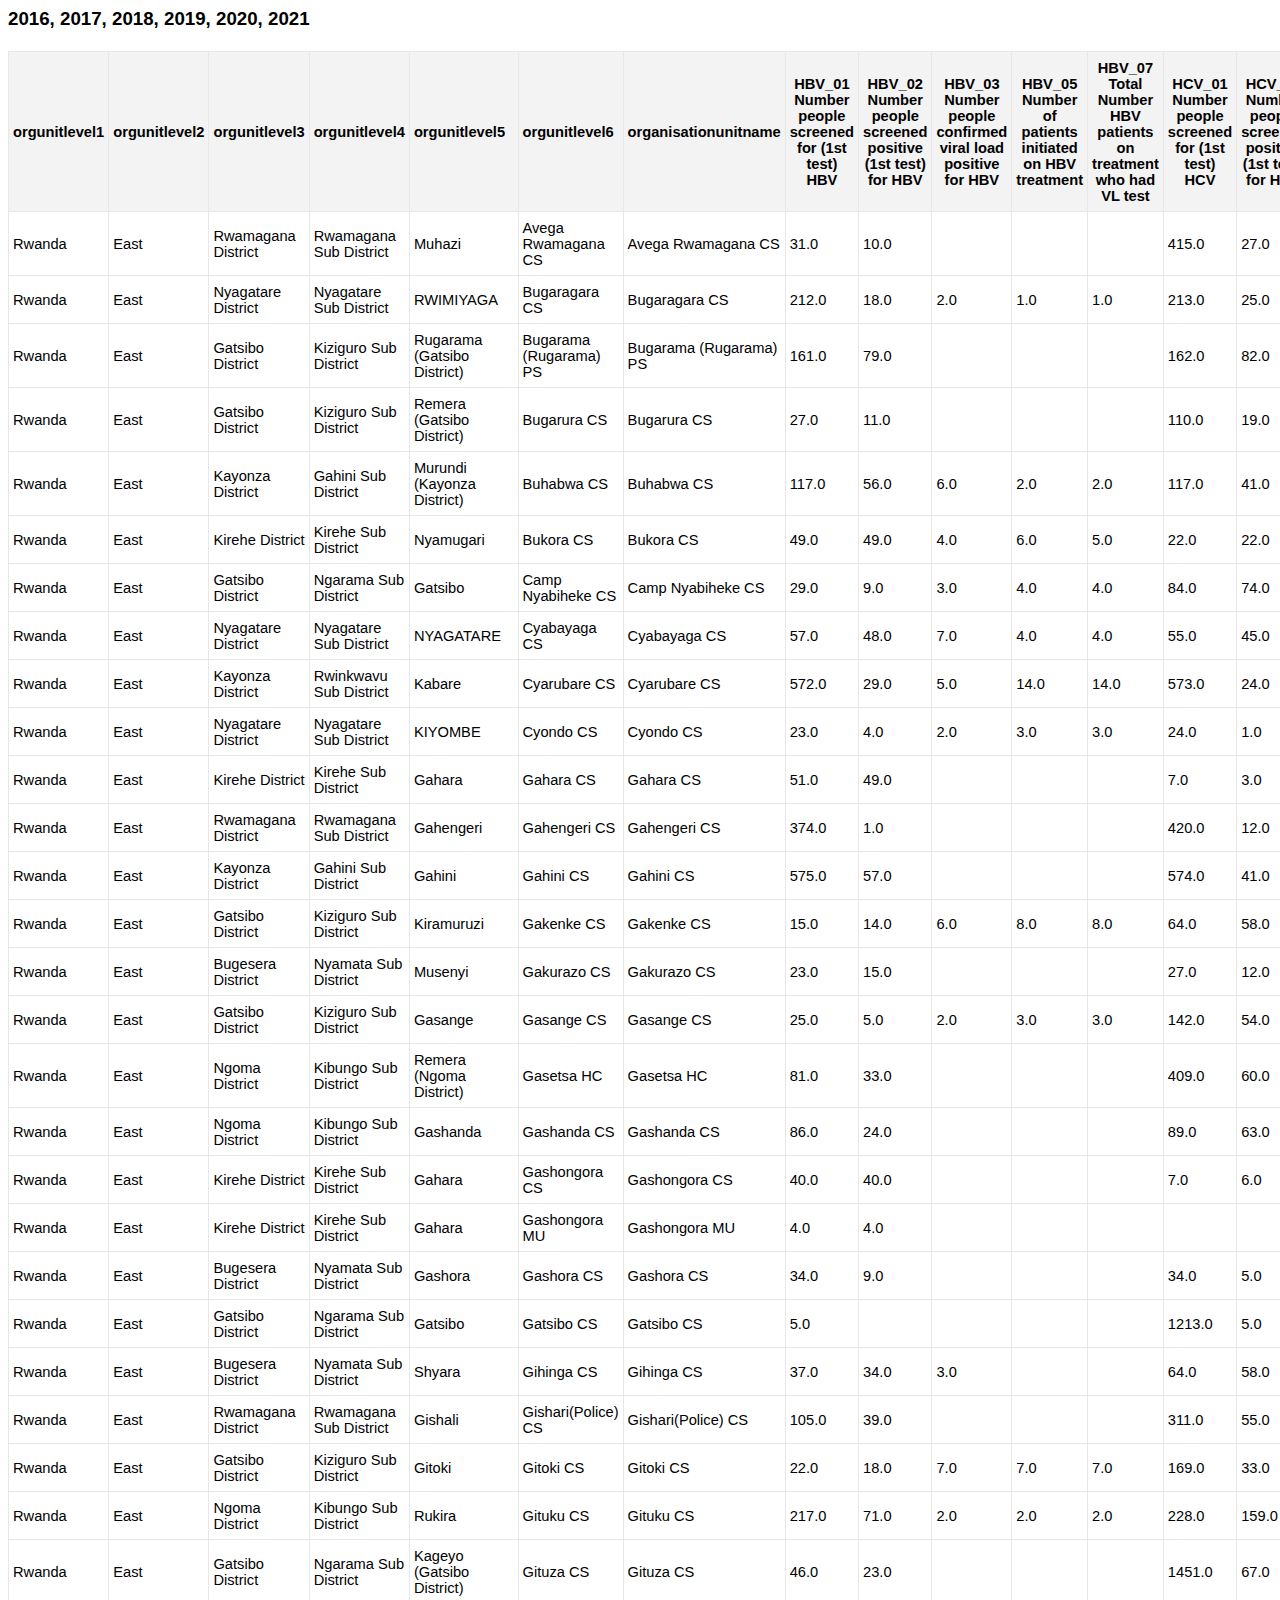
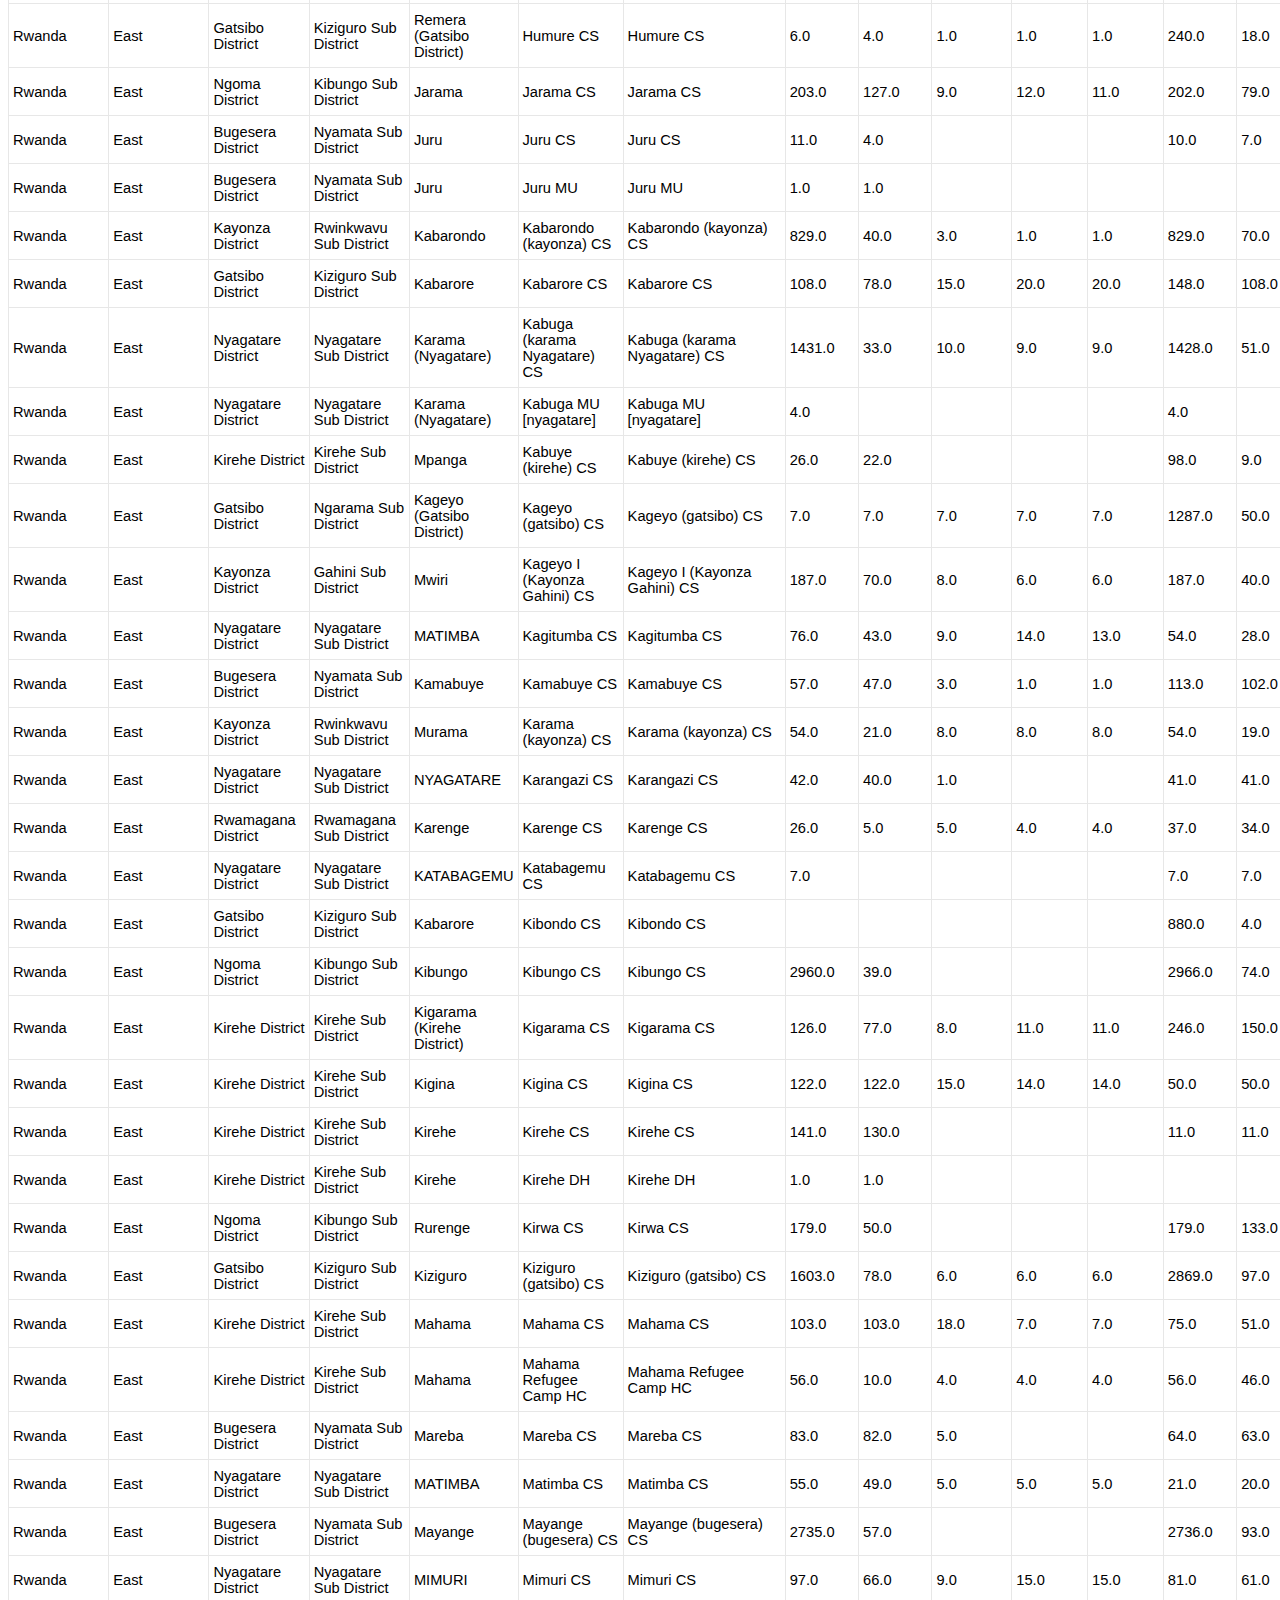
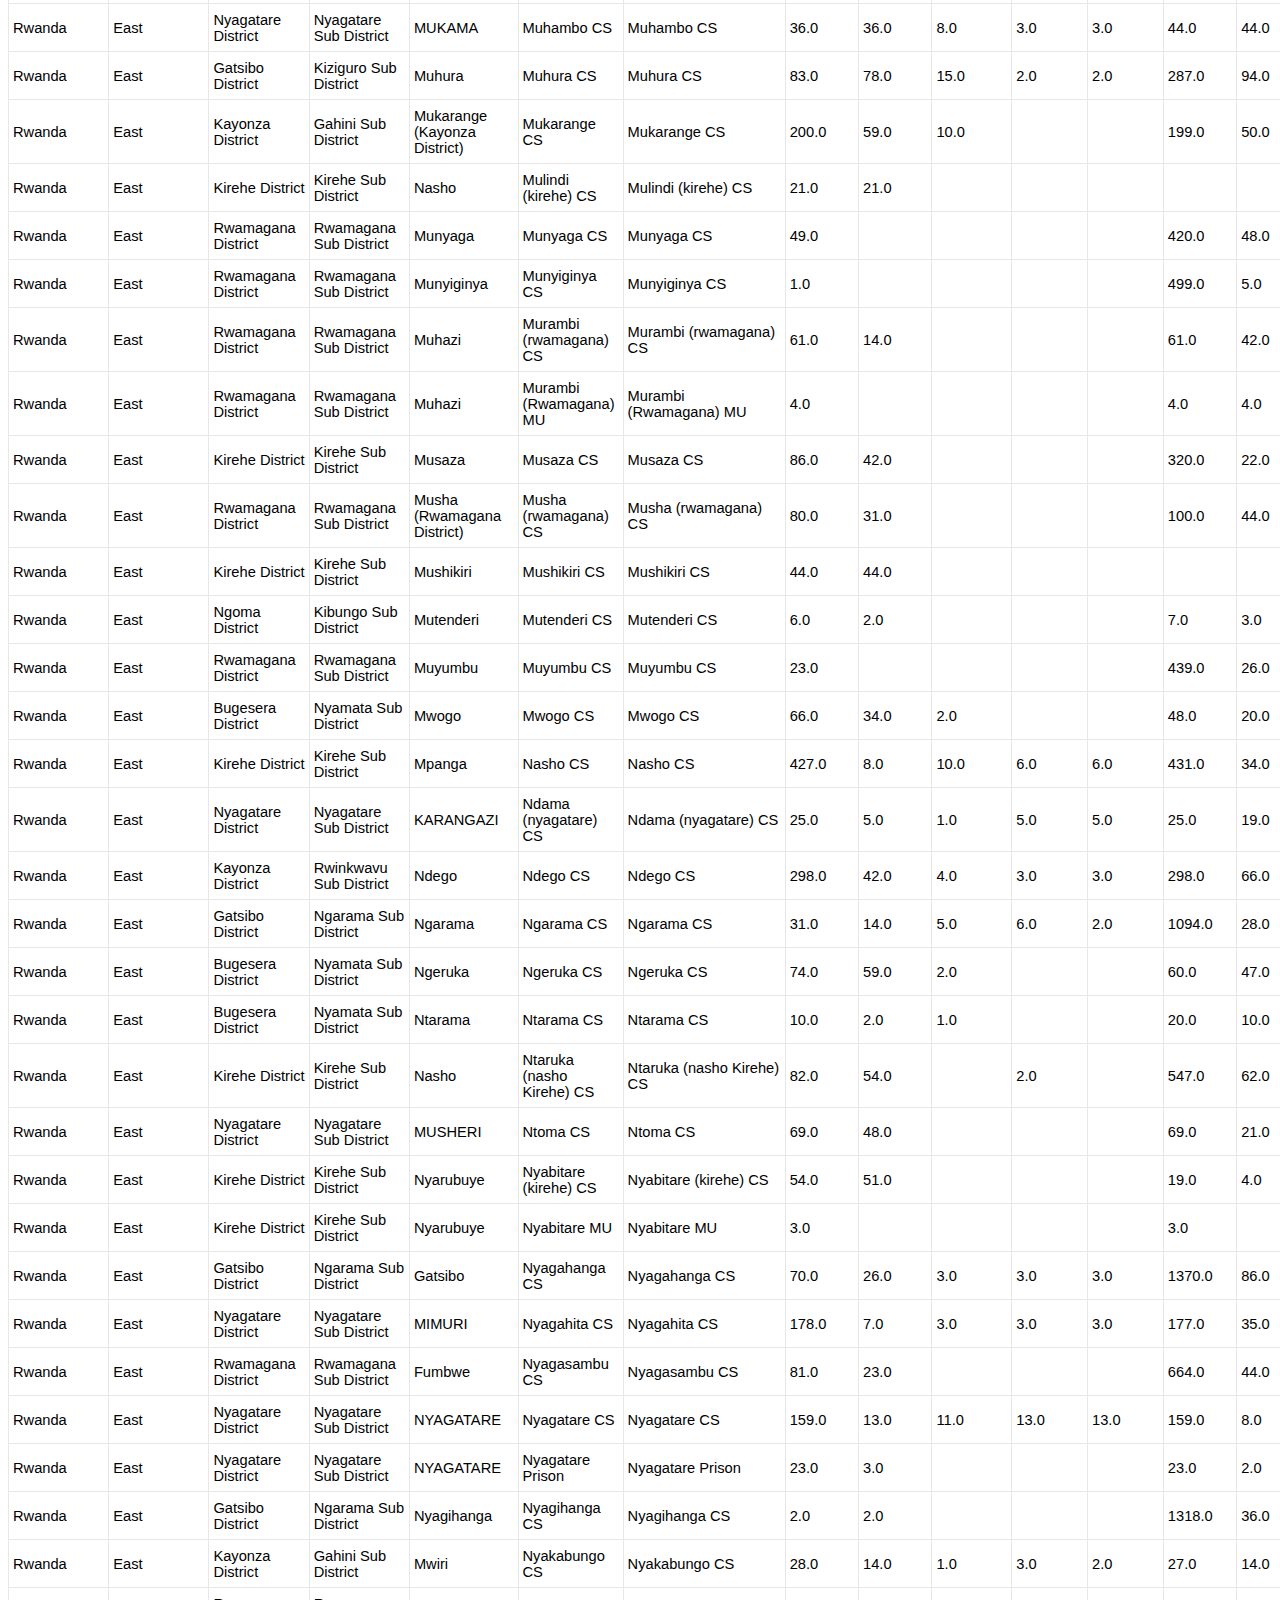
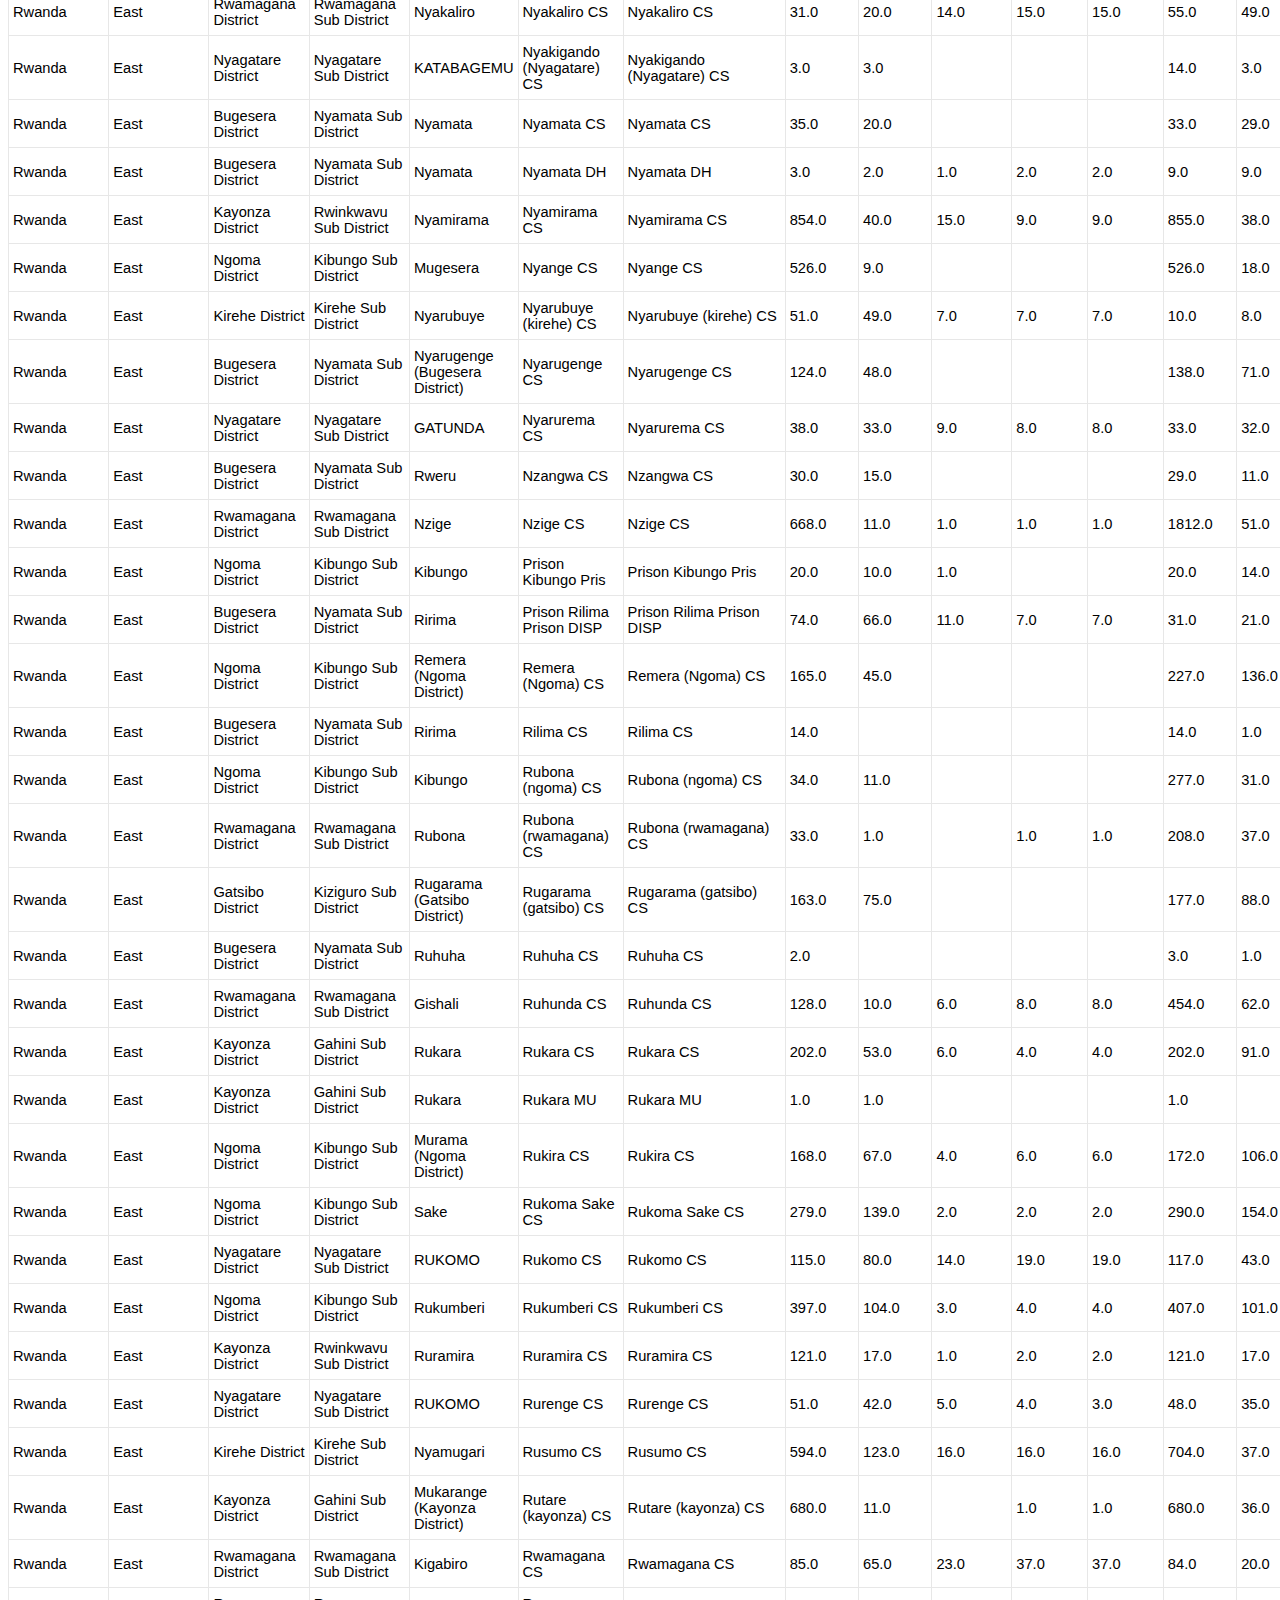
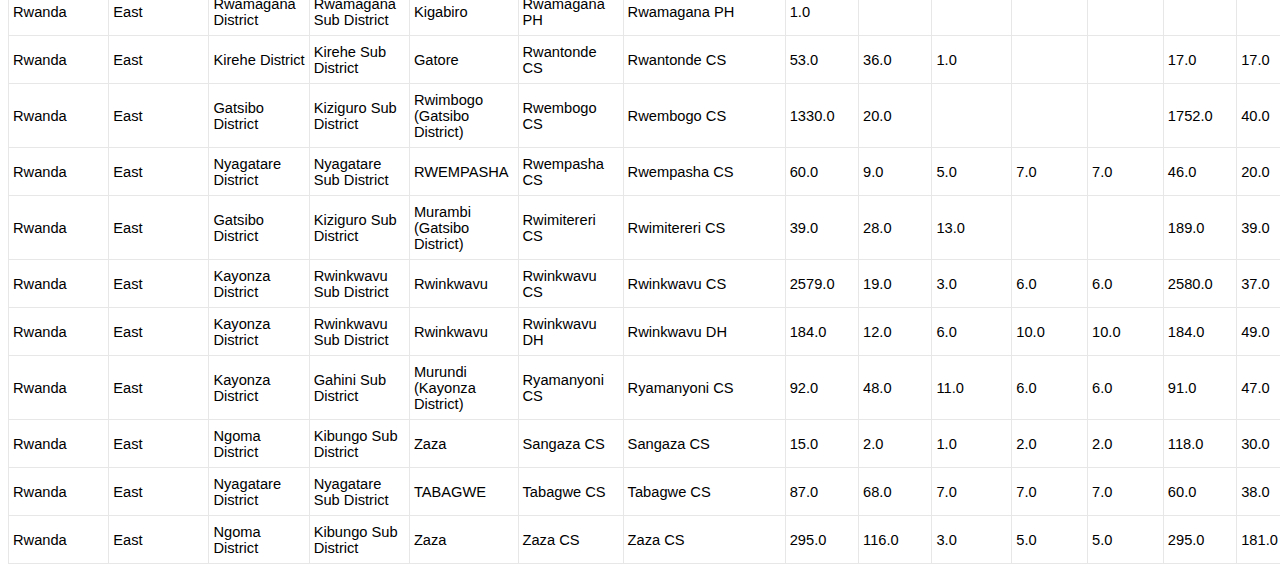
==== Index.html @ 68a12754 "Add files via upload" ====
<!-- saved from url=(0341)https://hmis.moh.gov.rw/hepatitis/api/29/analytics.html+css?dimension=dx:FqeT2IkbSme;YMXeVz2ZRfA;dQtkZbxc7ju;iWPu5HhQMlG;S8uzROlPpDM;bzaEf8edhke;VVeLAGGY2im;WtYeKmPXSfl;jeAtWLoXTds&dimension=ou:LEVEL-6;jUMVwrUlNqG&filter=pe:THIS_YEAR;LAST_5_YEARS&displayProperty=NAME&tableLayout=true&columns=dx&rows=ou&hideEmptyRows=true&showHierarchy=true -->
<html><head><meta http-equiv="Content-Type" content="text/html; charset=UTF-8"><style type="text/css">
.gridDiv {
  font-family: sans-serif, arial;
}

table.gridTable {
  border-collapse: collapse;
  font-size: 11pt;
}

.gridTable th, .gridTable td {
  padding: 8px 4px 7px 4px;
  border: 1px solid #e7e7e7;
}

.gridTable th {
  background-color: #f3f3f3;
  font-weight: bold;
}
</style>

</head><body><div class="gridDiv">
<h3>2016, 2017, 2018, 2019, 2020, 2021</h3>
<h4></h4>
<table class="listTable gridTable">
<thead>
<tr>
<th style="text-align:left">orgunitlevel1</th>
<th style="text-align:left">orgunitlevel2</th>
<th style="text-align:left">orgunitlevel3</th>
<th style="text-align:left">orgunitlevel4</th>
<th style="text-align:left">orgunitlevel5</th>
<th style="text-align:left">orgunitlevel6</th>
<th style="text-align:left">organisationunitname</th>
<th>HBV_01 Number people screened for (1st test) HBV</th>
<th>HBV_02 Number people screened positive (1st test) for HBV</th>
<th>HBV_03 Number people confirmed viral load positive for HBV</th>
<th>HBV_05 Number of patients initiated on HBV treatment</th>
<th>HBV_07 Total Number HBV patients on treatment who had VL test</th>
<th>HCV_01 Number people screened for (1st test) HCV</th>
<th>HCV_02 Number people screened positive (1st test) for HCV</th>
<th>HCV_03 Number people confirmed viral load positive for HCV </th>
<th>HCV_04 Number HCV patients initiated on treatment </th>
</tr>
</thead>
<tbody>
<tr>
<td style="text-align:left">Rwanda</td>
<td style="text-align:left">East</td>
<td style="text-align:left">Rwamagana District</td>
<td style="text-align:left">Rwamagana Sub District</td>
<td style="text-align:left">Muhazi</td>
<td style="text-align:left">Avega Rwamagana CS</td>
<td style="text-align:left">Avega Rwamagana CS</td>
<td>31.0</td>
<td>10.0</td>
<td></td>
<td></td>
<td></td>
<td>415.0</td>
<td>27.0</td>
<td></td>
<td></td>
</tr>
<tr>
<td style="text-align:left">Rwanda</td>
<td style="text-align:left">East</td>
<td style="text-align:left">Nyagatare District</td>
<td style="text-align:left">Nyagatare Sub District</td>
<td style="text-align:left">RWIMIYAGA</td>
<td style="text-align:left">Bugaragara CS</td>
<td style="text-align:left">Bugaragara CS</td>
<td>212.0</td>
<td>18.0</td>
<td>2.0</td>
<td>1.0</td>
<td>1.0</td>
<td>213.0</td>
<td>25.0</td>
<td>3.0</td>
<td></td>
</tr>
<tr>
<td style="text-align:left">Rwanda</td>
<td style="text-align:left">East</td>
<td style="text-align:left">Gatsibo District</td>
<td style="text-align:left">Kiziguro Sub District</td>
<td style="text-align:left">Rugarama (Gatsibo District)</td>
<td style="text-align:left">Bugarama (Rugarama) PS</td>
<td style="text-align:left">Bugarama (Rugarama) PS</td>
<td>161.0</td>
<td>79.0</td>
<td></td>
<td></td>
<td></td>
<td>162.0</td>
<td>82.0</td>
<td></td>
<td></td>
</tr>
<tr>
<td style="text-align:left">Rwanda</td>
<td style="text-align:left">East</td>
<td style="text-align:left">Gatsibo District</td>
<td style="text-align:left">Kiziguro Sub District</td>
<td style="text-align:left">Remera (Gatsibo District)</td>
<td style="text-align:left">Bugarura CS</td>
<td style="text-align:left">Bugarura CS</td>
<td>27.0</td>
<td>11.0</td>
<td></td>
<td></td>
<td></td>
<td>110.0</td>
<td>19.0</td>
<td>13.0</td>
<td>11.0</td>
</tr>
<tr>
<td style="text-align:left">Rwanda</td>
<td style="text-align:left">East</td>
<td style="text-align:left">Kayonza District</td>
<td style="text-align:left">Gahini Sub District</td>
<td style="text-align:left">Murundi (Kayonza District)</td>
<td style="text-align:left">Buhabwa CS</td>
<td style="text-align:left">Buhabwa CS</td>
<td>117.0</td>
<td>56.0</td>
<td>6.0</td>
<td>2.0</td>
<td>2.0</td>
<td>117.0</td>
<td>41.0</td>
<td>8.0</td>
<td>8.0</td>
</tr>
<tr>
<td style="text-align:left">Rwanda</td>
<td style="text-align:left">East</td>
<td style="text-align:left">Kirehe District</td>
<td style="text-align:left">Kirehe Sub District</td>
<td style="text-align:left">Nyamugari</td>
<td style="text-align:left">Bukora CS</td>
<td style="text-align:left">Bukora CS</td>
<td>49.0</td>
<td>49.0</td>
<td>4.0</td>
<td>6.0</td>
<td>5.0</td>
<td>22.0</td>
<td>22.0</td>
<td>14.0</td>
<td>14.0</td>
</tr>
<tr>
<td style="text-align:left">Rwanda</td>
<td style="text-align:left">East</td>
<td style="text-align:left">Gatsibo District</td>
<td style="text-align:left">Ngarama Sub District</td>
<td style="text-align:left">Gatsibo</td>
<td style="text-align:left">Camp Nyabiheke CS</td>
<td style="text-align:left">Camp Nyabiheke CS</td>
<td>29.0</td>
<td>9.0</td>
<td>3.0</td>
<td>4.0</td>
<td>4.0</td>
<td>84.0</td>
<td>74.0</td>
<td>69.0</td>
<td>72.0</td>
</tr>
<tr>
<td style="text-align:left">Rwanda</td>
<td style="text-align:left">East</td>
<td style="text-align:left">Nyagatare District</td>
<td style="text-align:left">Nyagatare Sub District</td>
<td style="text-align:left">NYAGATARE</td>
<td style="text-align:left">Cyabayaga CS</td>
<td style="text-align:left">Cyabayaga CS</td>
<td>57.0</td>
<td>48.0</td>
<td>7.0</td>
<td>4.0</td>
<td>4.0</td>
<td>55.0</td>
<td>45.0</td>
<td>12.0</td>
<td>6.0</td>
</tr>
<tr>
<td style="text-align:left">Rwanda</td>
<td style="text-align:left">East</td>
<td style="text-align:left">Kayonza District</td>
<td style="text-align:left">Rwinkwavu Sub District</td>
<td style="text-align:left">Kabare</td>
<td style="text-align:left">Cyarubare CS</td>
<td style="text-align:left">Cyarubare CS</td>
<td>572.0</td>
<td>29.0</td>
<td>5.0</td>
<td>14.0</td>
<td>14.0</td>
<td>573.0</td>
<td>24.0</td>
<td>4.0</td>
<td>6.0</td>
</tr>
<tr>
<td style="text-align:left">Rwanda</td>
<td style="text-align:left">East</td>
<td style="text-align:left">Nyagatare District</td>
<td style="text-align:left">Nyagatare Sub District</td>
<td style="text-align:left">KIYOMBE</td>
<td style="text-align:left">Cyondo CS</td>
<td style="text-align:left">Cyondo CS</td>
<td>23.0</td>
<td>4.0</td>
<td>2.0</td>
<td>3.0</td>
<td>3.0</td>
<td>24.0</td>
<td>1.0</td>
<td></td>
<td></td>
</tr>
<tr>
<td style="text-align:left">Rwanda</td>
<td style="text-align:left">East</td>
<td style="text-align:left">Kirehe District</td>
<td style="text-align:left">Kirehe Sub District</td>
<td style="text-align:left">Gahara</td>
<td style="text-align:left">Gahara CS</td>
<td style="text-align:left">Gahara CS</td>
<td>51.0</td>
<td>49.0</td>
<td></td>
<td></td>
<td></td>
<td>7.0</td>
<td>3.0</td>
<td>3.0</td>
<td>3.0</td>
</tr>
<tr>
<td style="text-align:left">Rwanda</td>
<td style="text-align:left">East</td>
<td style="text-align:left">Rwamagana District</td>
<td style="text-align:left">Rwamagana Sub District</td>
<td style="text-align:left">Gahengeri</td>
<td style="text-align:left">Gahengeri CS</td>
<td style="text-align:left">Gahengeri CS</td>
<td>374.0</td>
<td>1.0</td>
<td></td>
<td></td>
<td></td>
<td>420.0</td>
<td>12.0</td>
<td>3.0</td>
<td>3.0</td>
</tr>
<tr>
<td style="text-align:left">Rwanda</td>
<td style="text-align:left">East</td>
<td style="text-align:left">Kayonza District</td>
<td style="text-align:left">Gahini Sub District</td>
<td style="text-align:left">Gahini</td>
<td style="text-align:left">Gahini CS</td>
<td style="text-align:left">Gahini CS</td>
<td>575.0</td>
<td>57.0</td>
<td></td>
<td></td>
<td></td>
<td>574.0</td>
<td>41.0</td>
<td>14.0</td>
<td>1.0</td>
</tr>
<tr>
<td style="text-align:left">Rwanda</td>
<td style="text-align:left">East</td>
<td style="text-align:left">Gatsibo District</td>
<td style="text-align:left">Kiziguro Sub District</td>
<td style="text-align:left">Kiramuruzi</td>
<td style="text-align:left">Gakenke CS</td>
<td style="text-align:left">Gakenke CS</td>
<td>15.0</td>
<td>14.0</td>
<td>6.0</td>
<td>8.0</td>
<td>8.0</td>
<td>64.0</td>
<td>58.0</td>
<td>33.0</td>
<td>45.0</td>
</tr>
<tr>
<td style="text-align:left">Rwanda</td>
<td style="text-align:left">East</td>
<td style="text-align:left">Bugesera District</td>
<td style="text-align:left">Nyamata Sub District</td>
<td style="text-align:left">Musenyi</td>
<td style="text-align:left">Gakurazo CS</td>
<td style="text-align:left">Gakurazo CS</td>
<td>23.0</td>
<td>15.0</td>
<td></td>
<td></td>
<td></td>
<td>27.0</td>
<td>12.0</td>
<td>1.0</td>
<td></td>
</tr>
<tr>
<td style="text-align:left">Rwanda</td>
<td style="text-align:left">East</td>
<td style="text-align:left">Gatsibo District</td>
<td style="text-align:left">Kiziguro Sub District</td>
<td style="text-align:left">Gasange</td>
<td style="text-align:left">Gasange CS</td>
<td style="text-align:left">Gasange CS</td>
<td>25.0</td>
<td>5.0</td>
<td>2.0</td>
<td>3.0</td>
<td>3.0</td>
<td>142.0</td>
<td>54.0</td>
<td>2.0</td>
<td>11.0</td>
</tr>
<tr>
<td style="text-align:left">Rwanda</td>
<td style="text-align:left">East</td>
<td style="text-align:left">Ngoma District</td>
<td style="text-align:left">Kibungo Sub District</td>
<td style="text-align:left">Remera (Ngoma  District)</td>
<td style="text-align:left">Gasetsa HC</td>
<td style="text-align:left">Gasetsa HC</td>
<td>81.0</td>
<td>33.0</td>
<td></td>
<td></td>
<td></td>
<td>409.0</td>
<td>60.0</td>
<td>22.0</td>
<td>1.0</td>
</tr>
<tr>
<td style="text-align:left">Rwanda</td>
<td style="text-align:left">East</td>
<td style="text-align:left">Ngoma District</td>
<td style="text-align:left">Kibungo Sub District</td>
<td style="text-align:left">Gashanda</td>
<td style="text-align:left">Gashanda CS</td>
<td style="text-align:left">Gashanda CS</td>
<td>86.0</td>
<td>24.0</td>
<td></td>
<td></td>
<td></td>
<td>89.0</td>
<td>63.0</td>
<td></td>
<td></td>
</tr>
<tr>
<td style="text-align:left">Rwanda</td>
<td style="text-align:left">East</td>
<td style="text-align:left">Kirehe District</td>
<td style="text-align:left">Kirehe Sub District</td>
<td style="text-align:left">Gahara</td>
<td style="text-align:left">Gashongora CS</td>
<td style="text-align:left">Gashongora CS</td>
<td>40.0</td>
<td>40.0</td>
<td></td>
<td></td>
<td></td>
<td>7.0</td>
<td>6.0</td>
<td></td>
<td></td>
</tr>
<tr>
<td style="text-align:left">Rwanda</td>
<td style="text-align:left">East</td>
<td style="text-align:left">Kirehe District</td>
<td style="text-align:left">Kirehe Sub District</td>
<td style="text-align:left">Gahara</td>
<td style="text-align:left">Gashongora MU</td>
<td style="text-align:left">Gashongora MU</td>
<td>4.0</td>
<td>4.0</td>
<td></td>
<td></td>
<td></td>
<td></td>
<td></td>
<td></td>
<td></td>
</tr>
<tr>
<td style="text-align:left">Rwanda</td>
<td style="text-align:left">East</td>
<td style="text-align:left">Bugesera District</td>
<td style="text-align:left">Nyamata Sub District</td>
<td style="text-align:left">Gashora</td>
<td style="text-align:left">Gashora CS</td>
<td style="text-align:left">Gashora CS</td>
<td>34.0</td>
<td>9.0</td>
<td></td>
<td></td>
<td></td>
<td>34.0</td>
<td>5.0</td>
<td>1.0</td>
<td></td>
</tr>
<tr>
<td style="text-align:left">Rwanda</td>
<td style="text-align:left">East</td>
<td style="text-align:left">Gatsibo District</td>
<td style="text-align:left">Ngarama Sub District</td>
<td style="text-align:left">Gatsibo</td>
<td style="text-align:left">Gatsibo CS</td>
<td style="text-align:left">Gatsibo CS</td>
<td>5.0</td>
<td></td>
<td></td>
<td></td>
<td></td>
<td>1213.0</td>
<td>5.0</td>
<td></td>
<td></td>
</tr>
<tr>
<td style="text-align:left">Rwanda</td>
<td style="text-align:left">East</td>
<td style="text-align:left">Bugesera District</td>
<td style="text-align:left">Nyamata Sub District</td>
<td style="text-align:left">Shyara</td>
<td style="text-align:left">Gihinga CS</td>
<td style="text-align:left">Gihinga CS</td>
<td>37.0</td>
<td>34.0</td>
<td>3.0</td>
<td></td>
<td></td>
<td>64.0</td>
<td>58.0</td>
<td>16.0</td>
<td></td>
</tr>
<tr>
<td style="text-align:left">Rwanda</td>
<td style="text-align:left">East</td>
<td style="text-align:left">Rwamagana District</td>
<td style="text-align:left">Rwamagana Sub District</td>
<td style="text-align:left">Gishali</td>
<td style="text-align:left">Gishari(Police) CS</td>
<td style="text-align:left">Gishari(Police) CS</td>
<td>105.0</td>
<td>39.0</td>
<td></td>
<td></td>
<td></td>
<td>311.0</td>
<td>55.0</td>
<td>15.0</td>
<td>8.0</td>
</tr>
<tr>
<td style="text-align:left">Rwanda</td>
<td style="text-align:left">East</td>
<td style="text-align:left">Gatsibo District</td>
<td style="text-align:left">Kiziguro Sub District</td>
<td style="text-align:left">Gitoki</td>
<td style="text-align:left">Gitoki CS</td>
<td style="text-align:left">Gitoki CS</td>
<td>22.0</td>
<td>18.0</td>
<td>7.0</td>
<td>7.0</td>
<td>7.0</td>
<td>169.0</td>
<td>33.0</td>
<td>16.0</td>
<td>7.0</td>
</tr>
<tr>
<td style="text-align:left">Rwanda</td>
<td style="text-align:left">East</td>
<td style="text-align:left">Ngoma District</td>
<td style="text-align:left">Kibungo Sub District</td>
<td style="text-align:left">Rukira</td>
<td style="text-align:left">Gituku CS</td>
<td style="text-align:left">Gituku CS</td>
<td>217.0</td>
<td>71.0</td>
<td>2.0</td>
<td>2.0</td>
<td>2.0</td>
<td>228.0</td>
<td>159.0</td>
<td>28.0</td>
<td>35.0</td>
</tr>
<tr>
<td style="text-align:left">Rwanda</td>
<td style="text-align:left">East</td>
<td style="text-align:left">Gatsibo District</td>
<td style="text-align:left">Ngarama Sub District</td>
<td style="text-align:left">Kageyo (Gatsibo District)</td>
<td style="text-align:left">Gituza CS</td>
<td style="text-align:left">Gituza CS</td>
<td>46.0</td>
<td>23.0</td>
<td></td>
<td></td>
<td></td>
<td>1451.0</td>
<td>67.0</td>
<td>20.0</td>
<td>15.0</td>
</tr>
<tr>
<td style="text-align:left">Rwanda</td>
<td style="text-align:left">East</td>
<td style="text-align:left">Gatsibo District</td>
<td style="text-align:left">Kiziguro Sub District</td>
<td style="text-align:left">Remera (Gatsibo District)</td>
<td style="text-align:left">Humure CS</td>
<td style="text-align:left">Humure CS</td>
<td>6.0</td>
<td>4.0</td>
<td>1.0</td>
<td>1.0</td>
<td>1.0</td>
<td>240.0</td>
<td>18.0</td>
<td>2.0</td>
<td>2.0</td>
</tr>
<tr>
<td style="text-align:left">Rwanda</td>
<td style="text-align:left">East</td>
<td style="text-align:left">Ngoma District</td>
<td style="text-align:left">Kibungo Sub District</td>
<td style="text-align:left">Jarama</td>
<td style="text-align:left">Jarama CS</td>
<td style="text-align:left">Jarama CS</td>
<td>203.0</td>
<td>127.0</td>
<td>9.0</td>
<td>12.0</td>
<td>11.0</td>
<td>202.0</td>
<td>79.0</td>
<td>1.0</td>
<td>2.0</td>
</tr>
<tr>
<td style="text-align:left">Rwanda</td>
<td style="text-align:left">East</td>
<td style="text-align:left">Bugesera District</td>
<td style="text-align:left">Nyamata Sub District</td>
<td style="text-align:left">Juru</td>
<td style="text-align:left">Juru CS</td>
<td style="text-align:left">Juru CS</td>
<td>11.0</td>
<td>4.0</td>
<td></td>
<td></td>
<td></td>
<td>10.0</td>
<td>7.0</td>
<td>4.0</td>
<td>1.0</td>
</tr>
<tr>
<td style="text-align:left">Rwanda</td>
<td style="text-align:left">East</td>
<td style="text-align:left">Bugesera District</td>
<td style="text-align:left">Nyamata Sub District</td>
<td style="text-align:left">Juru</td>
<td style="text-align:left">Juru MU</td>
<td style="text-align:left">Juru MU</td>
<td>1.0</td>
<td>1.0</td>
<td></td>
<td></td>
<td></td>
<td></td>
<td></td>
<td>1.0</td>
<td>1.0</td>
</tr>
<tr>
<td style="text-align:left">Rwanda</td>
<td style="text-align:left">East</td>
<td style="text-align:left">Kayonza District</td>
<td style="text-align:left">Rwinkwavu Sub District</td>
<td style="text-align:left">Kabarondo</td>
<td style="text-align:left">Kabarondo (kayonza) CS</td>
<td style="text-align:left">Kabarondo (kayonza) CS</td>
<td>829.0</td>
<td>40.0</td>
<td>3.0</td>
<td>1.0</td>
<td>1.0</td>
<td>829.0</td>
<td>70.0</td>
<td>33.0</td>
<td>19.0</td>
</tr>
<tr>
<td style="text-align:left">Rwanda</td>
<td style="text-align:left">East</td>
<td style="text-align:left">Gatsibo District</td>
<td style="text-align:left">Kiziguro Sub District</td>
<td style="text-align:left">Kabarore</td>
<td style="text-align:left">Kabarore CS</td>
<td style="text-align:left">Kabarore CS</td>
<td>108.0</td>
<td>78.0</td>
<td>15.0</td>
<td>20.0</td>
<td>20.0</td>
<td>148.0</td>
<td>108.0</td>
<td>24.0</td>
<td>29.0</td>
</tr>
<tr>
<td style="text-align:left">Rwanda</td>
<td style="text-align:left">East</td>
<td style="text-align:left">Nyagatare District</td>
<td style="text-align:left">Nyagatare Sub District</td>
<td style="text-align:left">Karama (Nyagatare)</td>
<td style="text-align:left">Kabuga (karama Nyagatare) CS</td>
<td style="text-align:left">Kabuga (karama Nyagatare) CS</td>
<td>1431.0</td>
<td>33.0</td>
<td>10.0</td>
<td>9.0</td>
<td>9.0</td>
<td>1428.0</td>
<td>51.0</td>
<td>12.0</td>
<td>34.0</td>
</tr>
<tr>
<td style="text-align:left">Rwanda</td>
<td style="text-align:left">East</td>
<td style="text-align:left">Nyagatare District</td>
<td style="text-align:left">Nyagatare Sub District</td>
<td style="text-align:left">Karama (Nyagatare)</td>
<td style="text-align:left">Kabuga MU [nyagatare]</td>
<td style="text-align:left">Kabuga MU [nyagatare]</td>
<td>4.0</td>
<td></td>
<td></td>
<td></td>
<td></td>
<td>4.0</td>
<td></td>
<td></td>
<td></td>
</tr>
<tr>
<td style="text-align:left">Rwanda</td>
<td style="text-align:left">East</td>
<td style="text-align:left">Kirehe District</td>
<td style="text-align:left">Kirehe Sub District</td>
<td style="text-align:left">Mpanga</td>
<td style="text-align:left">Kabuye (kirehe) CS</td>
<td style="text-align:left">Kabuye (kirehe) CS</td>
<td>26.0</td>
<td>22.0</td>
<td></td>
<td></td>
<td></td>
<td>98.0</td>
<td>9.0</td>
<td></td>
<td></td>
</tr>
<tr>
<td style="text-align:left">Rwanda</td>
<td style="text-align:left">East</td>
<td style="text-align:left">Gatsibo District</td>
<td style="text-align:left">Ngarama Sub District</td>
<td style="text-align:left">Kageyo (Gatsibo District)</td>
<td style="text-align:left">Kageyo (gatsibo) CS</td>
<td style="text-align:left">Kageyo (gatsibo) CS</td>
<td>7.0</td>
<td>7.0</td>
<td>7.0</td>
<td>7.0</td>
<td>7.0</td>
<td>1287.0</td>
<td>50.0</td>
<td>47.0</td>
<td>47.0</td>
</tr>
<tr>
<td style="text-align:left">Rwanda</td>
<td style="text-align:left">East</td>
<td style="text-align:left">Kayonza District</td>
<td style="text-align:left">Gahini Sub District</td>
<td style="text-align:left">Mwiri</td>
<td style="text-align:left">Kageyo I (Kayonza Gahini) CS</td>
<td style="text-align:left">Kageyo I (Kayonza Gahini) CS</td>
<td>187.0</td>
<td>70.0</td>
<td>8.0</td>
<td>6.0</td>
<td>6.0</td>
<td>187.0</td>
<td>40.0</td>
<td>20.0</td>
<td>9.0</td>
</tr>
<tr>
<td style="text-align:left">Rwanda</td>
<td style="text-align:left">East</td>
<td style="text-align:left">Nyagatare District</td>
<td style="text-align:left">Nyagatare Sub District</td>
<td style="text-align:left">MATIMBA</td>
<td style="text-align:left">Kagitumba CS</td>
<td style="text-align:left">Kagitumba CS</td>
<td>76.0</td>
<td>43.0</td>
<td>9.0</td>
<td>14.0</td>
<td>13.0</td>
<td>54.0</td>
<td>28.0</td>
<td>1.0</td>
<td>1.0</td>
</tr>
<tr>
<td style="text-align:left">Rwanda</td>
<td style="text-align:left">East</td>
<td style="text-align:left">Bugesera District</td>
<td style="text-align:left">Nyamata Sub District</td>
<td style="text-align:left">Kamabuye</td>
<td style="text-align:left">Kamabuye CS</td>
<td style="text-align:left">Kamabuye CS</td>
<td>57.0</td>
<td>47.0</td>
<td>3.0</td>
<td>1.0</td>
<td>1.0</td>
<td>113.0</td>
<td>102.0</td>
<td>14.0</td>
<td></td>
</tr>
<tr>
<td style="text-align:left">Rwanda</td>
<td style="text-align:left">East</td>
<td style="text-align:left">Kayonza District</td>
<td style="text-align:left">Rwinkwavu Sub District</td>
<td style="text-align:left">Murama</td>
<td style="text-align:left">Karama (kayonza) CS</td>
<td style="text-align:left">Karama (kayonza) CS</td>
<td>54.0</td>
<td>21.0</td>
<td>8.0</td>
<td>8.0</td>
<td>8.0</td>
<td>54.0</td>
<td>19.0</td>
<td>10.0</td>
<td>7.0</td>
</tr>
<tr>
<td style="text-align:left">Rwanda</td>
<td style="text-align:left">East</td>
<td style="text-align:left">Nyagatare District</td>
<td style="text-align:left">Nyagatare Sub District</td>
<td style="text-align:left">NYAGATARE</td>
<td style="text-align:left">Karangazi CS</td>
<td style="text-align:left">Karangazi CS</td>
<td>42.0</td>
<td>40.0</td>
<td>1.0</td>
<td></td>
<td></td>
<td>41.0</td>
<td>41.0</td>
<td></td>
<td></td>
</tr>
<tr>
<td style="text-align:left">Rwanda</td>
<td style="text-align:left">East</td>
<td style="text-align:left">Rwamagana District</td>
<td style="text-align:left">Rwamagana Sub District</td>
<td style="text-align:left">Karenge</td>
<td style="text-align:left">Karenge CS</td>
<td style="text-align:left">Karenge CS</td>
<td>26.0</td>
<td>5.0</td>
<td>5.0</td>
<td>4.0</td>
<td>4.0</td>
<td>37.0</td>
<td>34.0</td>
<td>33.0</td>
<td>33.0</td>
</tr>
<tr>
<td style="text-align:left">Rwanda</td>
<td style="text-align:left">East</td>
<td style="text-align:left">Nyagatare District</td>
<td style="text-align:left">Nyagatare Sub District</td>
<td style="text-align:left">KATABAGEMU</td>
<td style="text-align:left">Katabagemu CS</td>
<td style="text-align:left">Katabagemu CS</td>
<td>7.0</td>
<td></td>
<td></td>
<td></td>
<td></td>
<td>7.0</td>
<td>7.0</td>
<td>4.0</td>
<td></td>
</tr>
<tr>
<td style="text-align:left">Rwanda</td>
<td style="text-align:left">East</td>
<td style="text-align:left">Gatsibo District</td>
<td style="text-align:left">Kiziguro Sub District</td>
<td style="text-align:left">Kabarore</td>
<td style="text-align:left">Kibondo CS</td>
<td style="text-align:left">Kibondo CS</td>
<td></td>
<td></td>
<td></td>
<td></td>
<td></td>
<td>880.0</td>
<td>4.0</td>
<td></td>
<td></td>
</tr>
<tr>
<td style="text-align:left">Rwanda</td>
<td style="text-align:left">East</td>
<td style="text-align:left">Ngoma District</td>
<td style="text-align:left">Kibungo Sub District</td>
<td style="text-align:left">Kibungo</td>
<td style="text-align:left">Kibungo CS</td>
<td style="text-align:left">Kibungo CS</td>
<td>2960.0</td>
<td>39.0</td>
<td></td>
<td></td>
<td></td>
<td>2966.0</td>
<td>74.0</td>
<td>2.0</td>
<td>1.0</td>
</tr>
<tr>
<td style="text-align:left">Rwanda</td>
<td style="text-align:left">East</td>
<td style="text-align:left">Kirehe District</td>
<td style="text-align:left">Kirehe Sub District</td>
<td style="text-align:left">Kigarama (Kirehe  District)</td>
<td style="text-align:left">Kigarama CS</td>
<td style="text-align:left">Kigarama CS</td>
<td>126.0</td>
<td>77.0</td>
<td>8.0</td>
<td>11.0</td>
<td>11.0</td>
<td>246.0</td>
<td>150.0</td>
<td>121.0</td>
<td>90.0</td>
</tr>
<tr>
<td style="text-align:left">Rwanda</td>
<td style="text-align:left">East</td>
<td style="text-align:left">Kirehe District</td>
<td style="text-align:left">Kirehe Sub District</td>
<td style="text-align:left">Kigina</td>
<td style="text-align:left">Kigina CS</td>
<td style="text-align:left">Kigina CS</td>
<td>122.0</td>
<td>122.0</td>
<td>15.0</td>
<td>14.0</td>
<td>14.0</td>
<td>50.0</td>
<td>50.0</td>
<td>46.0</td>
<td>50.0</td>
</tr>
<tr>
<td style="text-align:left">Rwanda</td>
<td style="text-align:left">East</td>
<td style="text-align:left">Kirehe District</td>
<td style="text-align:left">Kirehe Sub District</td>
<td style="text-align:left">Kirehe</td>
<td style="text-align:left">Kirehe CS</td>
<td style="text-align:left">Kirehe CS</td>
<td>141.0</td>
<td>130.0</td>
<td></td>
<td></td>
<td></td>
<td>11.0</td>
<td>11.0</td>
<td>13.0</td>
<td>12.0</td>
</tr>
<tr>
<td style="text-align:left">Rwanda</td>
<td style="text-align:left">East</td>
<td style="text-align:left">Kirehe District</td>
<td style="text-align:left">Kirehe Sub District</td>
<td style="text-align:left">Kirehe</td>
<td style="text-align:left">Kirehe DH</td>
<td style="text-align:left">Kirehe DH</td>
<td>1.0</td>
<td>1.0</td>
<td></td>
<td></td>
<td></td>
<td></td>
<td></td>
<td></td>
<td></td>
</tr>
<tr>
<td style="text-align:left">Rwanda</td>
<td style="text-align:left">East</td>
<td style="text-align:left">Ngoma District</td>
<td style="text-align:left">Kibungo Sub District</td>
<td style="text-align:left">Rurenge</td>
<td style="text-align:left">Kirwa CS</td>
<td style="text-align:left">Kirwa CS</td>
<td>179.0</td>
<td>50.0</td>
<td></td>
<td></td>
<td></td>
<td>179.0</td>
<td>133.0</td>
<td>1.0</td>
<td>1.0</td>
</tr>
<tr>
<td style="text-align:left">Rwanda</td>
<td style="text-align:left">East</td>
<td style="text-align:left">Gatsibo District</td>
<td style="text-align:left">Kiziguro Sub District</td>
<td style="text-align:left">Kiziguro</td>
<td style="text-align:left">Kiziguro (gatsibo) CS</td>
<td style="text-align:left">Kiziguro (gatsibo) CS</td>
<td>1603.0</td>
<td>78.0</td>
<td>6.0</td>
<td>6.0</td>
<td>6.0</td>
<td>2869.0</td>
<td>97.0</td>
<td>27.0</td>
<td>17.0</td>
</tr>
<tr>
<td style="text-align:left">Rwanda</td>
<td style="text-align:left">East</td>
<td style="text-align:left">Kirehe District</td>
<td style="text-align:left">Kirehe Sub District</td>
<td style="text-align:left">Mahama</td>
<td style="text-align:left">Mahama CS</td>
<td style="text-align:left">Mahama CS</td>
<td>103.0</td>
<td>103.0</td>
<td>18.0</td>
<td>7.0</td>
<td>7.0</td>
<td>75.0</td>
<td>51.0</td>
<td>47.0</td>
<td>35.0</td>
</tr>
<tr>
<td style="text-align:left">Rwanda</td>
<td style="text-align:left">East</td>
<td style="text-align:left">Kirehe District</td>
<td style="text-align:left">Kirehe Sub District</td>
<td style="text-align:left">Mahama</td>
<td style="text-align:left">Mahama Refugee Camp HC</td>
<td style="text-align:left">Mahama Refugee Camp HC</td>
<td>56.0</td>
<td>10.0</td>
<td>4.0</td>
<td>4.0</td>
<td>4.0</td>
<td>56.0</td>
<td>46.0</td>
<td>46.0</td>
<td>45.0</td>
</tr>
<tr>
<td style="text-align:left">Rwanda</td>
<td style="text-align:left">East</td>
<td style="text-align:left">Bugesera District</td>
<td style="text-align:left">Nyamata Sub District</td>
<td style="text-align:left">Mareba</td>
<td style="text-align:left">Mareba CS</td>
<td style="text-align:left">Mareba CS</td>
<td>83.0</td>
<td>82.0</td>
<td>5.0</td>
<td></td>
<td></td>
<td>64.0</td>
<td>63.0</td>
<td>10.0</td>
<td></td>
</tr>
<tr>
<td style="text-align:left">Rwanda</td>
<td style="text-align:left">East</td>
<td style="text-align:left">Nyagatare District</td>
<td style="text-align:left">Nyagatare Sub District</td>
<td style="text-align:left">MATIMBA</td>
<td style="text-align:left">Matimba CS</td>
<td style="text-align:left">Matimba CS</td>
<td>55.0</td>
<td>49.0</td>
<td>5.0</td>
<td>5.0</td>
<td>5.0</td>
<td>21.0</td>
<td>20.0</td>
<td></td>
<td>1.0</td>
</tr>
<tr>
<td style="text-align:left">Rwanda</td>
<td style="text-align:left">East</td>
<td style="text-align:left">Bugesera District</td>
<td style="text-align:left">Nyamata Sub District</td>
<td style="text-align:left">Mayange</td>
<td style="text-align:left">Mayange (bugesera) CS</td>
<td style="text-align:left">Mayange (bugesera) CS</td>
<td>2735.0</td>
<td>57.0</td>
<td></td>
<td></td>
<td></td>
<td>2736.0</td>
<td>93.0</td>
<td>3.0</td>
<td></td>
</tr>
<tr>
<td style="text-align:left">Rwanda</td>
<td style="text-align:left">East</td>
<td style="text-align:left">Nyagatare District</td>
<td style="text-align:left">Nyagatare Sub District</td>
<td style="text-align:left">MIMURI</td>
<td style="text-align:left">Mimuri CS</td>
<td style="text-align:left">Mimuri CS</td>
<td>97.0</td>
<td>66.0</td>
<td>9.0</td>
<td>15.0</td>
<td>15.0</td>
<td>81.0</td>
<td>61.0</td>
<td>45.0</td>
<td>37.0</td>
</tr>
<tr>
<td style="text-align:left">Rwanda</td>
<td style="text-align:left">East</td>
<td style="text-align:left">Nyagatare District</td>
<td style="text-align:left">Nyagatare Sub District</td>
<td style="text-align:left">MUKAMA</td>
<td style="text-align:left">Muhambo CS</td>
<td style="text-align:left">Muhambo CS</td>
<td>36.0</td>
<td>36.0</td>
<td>8.0</td>
<td>3.0</td>
<td>3.0</td>
<td>44.0</td>
<td>44.0</td>
<td>14.0</td>
<td>9.0</td>
</tr>
<tr>
<td style="text-align:left">Rwanda</td>
<td style="text-align:left">East</td>
<td style="text-align:left">Gatsibo District</td>
<td style="text-align:left">Kiziguro Sub District</td>
<td style="text-align:left">Muhura</td>
<td style="text-align:left">Muhura CS</td>
<td style="text-align:left">Muhura CS</td>
<td>83.0</td>
<td>78.0</td>
<td>15.0</td>
<td>2.0</td>
<td>2.0</td>
<td>287.0</td>
<td>94.0</td>
<td>38.0</td>
<td>21.0</td>
</tr>
<tr>
<td style="text-align:left">Rwanda</td>
<td style="text-align:left">East</td>
<td style="text-align:left">Kayonza District</td>
<td style="text-align:left">Gahini Sub District</td>
<td style="text-align:left">Mukarange (Kayonza District)</td>
<td style="text-align:left">Mukarange CS</td>
<td style="text-align:left">Mukarange CS</td>
<td>200.0</td>
<td>59.0</td>
<td>10.0</td>
<td></td>
<td></td>
<td>199.0</td>
<td>50.0</td>
<td>10.0</td>
<td></td>
</tr>
<tr>
<td style="text-align:left">Rwanda</td>
<td style="text-align:left">East</td>
<td style="text-align:left">Kirehe District</td>
<td style="text-align:left">Kirehe Sub District</td>
<td style="text-align:left">Nasho</td>
<td style="text-align:left">Mulindi (kirehe) CS</td>
<td style="text-align:left">Mulindi (kirehe) CS</td>
<td>21.0</td>
<td>21.0</td>
<td></td>
<td></td>
<td></td>
<td></td>
<td></td>
<td></td>
<td></td>
</tr>
<tr>
<td style="text-align:left">Rwanda</td>
<td style="text-align:left">East</td>
<td style="text-align:left">Rwamagana District</td>
<td style="text-align:left">Rwamagana Sub District</td>
<td style="text-align:left">Munyaga</td>
<td style="text-align:left">Munyaga CS</td>
<td style="text-align:left">Munyaga CS</td>
<td>49.0</td>
<td></td>
<td></td>
<td></td>
<td></td>
<td>420.0</td>
<td>48.0</td>
<td>45.0</td>
<td>48.0</td>
</tr>
<tr>
<td style="text-align:left">Rwanda</td>
<td style="text-align:left">East</td>
<td style="text-align:left">Rwamagana District</td>
<td style="text-align:left">Rwamagana Sub District</td>
<td style="text-align:left">Munyiginya</td>
<td style="text-align:left">Munyiginya CS</td>
<td style="text-align:left">Munyiginya CS</td>
<td>1.0</td>
<td></td>
<td></td>
<td></td>
<td></td>
<td>499.0</td>
<td>5.0</td>
<td>1.0</td>
<td></td>
</tr>
<tr>
<td style="text-align:left">Rwanda</td>
<td style="text-align:left">East</td>
<td style="text-align:left">Rwamagana District</td>
<td style="text-align:left">Rwamagana Sub District</td>
<td style="text-align:left">Muhazi</td>
<td style="text-align:left">Murambi (rwamagana) CS</td>
<td style="text-align:left">Murambi (rwamagana) CS</td>
<td>61.0</td>
<td>14.0</td>
<td></td>
<td></td>
<td></td>
<td>61.0</td>
<td>42.0</td>
<td>21.0</td>
<td>25.0</td>
</tr>
<tr>
<td style="text-align:left">Rwanda</td>
<td style="text-align:left">East</td>
<td style="text-align:left">Rwamagana District</td>
<td style="text-align:left">Rwamagana Sub District</td>
<td style="text-align:left">Muhazi</td>
<td style="text-align:left">Murambi (Rwamagana) MU</td>
<td style="text-align:left">Murambi (Rwamagana) MU</td>
<td>4.0</td>
<td></td>
<td></td>
<td></td>
<td></td>
<td>4.0</td>
<td>4.0</td>
<td>3.0</td>
<td>4.0</td>
</tr>
<tr>
<td style="text-align:left">Rwanda</td>
<td style="text-align:left">East</td>
<td style="text-align:left">Kirehe District</td>
<td style="text-align:left">Kirehe Sub District</td>
<td style="text-align:left">Musaza</td>
<td style="text-align:left">Musaza CS</td>
<td style="text-align:left">Musaza CS</td>
<td>86.0</td>
<td>42.0</td>
<td></td>
<td></td>
<td></td>
<td>320.0</td>
<td>22.0</td>
<td></td>
<td>1.0</td>
</tr>
<tr>
<td style="text-align:left">Rwanda</td>
<td style="text-align:left">East</td>
<td style="text-align:left">Rwamagana District</td>
<td style="text-align:left">Rwamagana Sub District</td>
<td style="text-align:left">Musha (Rwamagana  District)</td>
<td style="text-align:left">Musha (rwamagana) CS</td>
<td style="text-align:left">Musha (rwamagana) CS</td>
<td>80.0</td>
<td>31.0</td>
<td></td>
<td></td>
<td></td>
<td>100.0</td>
<td>44.0</td>
<td></td>
<td></td>
</tr>
<tr>
<td style="text-align:left">Rwanda</td>
<td style="text-align:left">East</td>
<td style="text-align:left">Kirehe District</td>
<td style="text-align:left">Kirehe Sub District</td>
<td style="text-align:left">Mushikiri</td>
<td style="text-align:left">Mushikiri CS</td>
<td style="text-align:left">Mushikiri CS</td>
<td>44.0</td>
<td>44.0</td>
<td></td>
<td></td>
<td></td>
<td></td>
<td></td>
<td></td>
<td></td>
</tr>
<tr>
<td style="text-align:left">Rwanda</td>
<td style="text-align:left">East</td>
<td style="text-align:left">Ngoma District</td>
<td style="text-align:left">Kibungo Sub District</td>
<td style="text-align:left">Mutenderi</td>
<td style="text-align:left">Mutenderi CS</td>
<td style="text-align:left">Mutenderi CS</td>
<td>6.0</td>
<td>2.0</td>
<td></td>
<td></td>
<td></td>
<td>7.0</td>
<td>3.0</td>
<td></td>
<td></td>
</tr>
<tr>
<td style="text-align:left">Rwanda</td>
<td style="text-align:left">East</td>
<td style="text-align:left">Rwamagana District</td>
<td style="text-align:left">Rwamagana Sub District</td>
<td style="text-align:left">Muyumbu</td>
<td style="text-align:left">Muyumbu CS</td>
<td style="text-align:left">Muyumbu CS</td>
<td>23.0</td>
<td></td>
<td></td>
<td></td>
<td></td>
<td>439.0</td>
<td>26.0</td>
<td>22.0</td>
<td>23.0</td>
</tr>
<tr>
<td style="text-align:left">Rwanda</td>
<td style="text-align:left">East</td>
<td style="text-align:left">Bugesera District</td>
<td style="text-align:left">Nyamata Sub District</td>
<td style="text-align:left">Mwogo</td>
<td style="text-align:left">Mwogo CS</td>
<td style="text-align:left">Mwogo CS</td>
<td>66.0</td>
<td>34.0</td>
<td>2.0</td>
<td></td>
<td></td>
<td>48.0</td>
<td>20.0</td>
<td>5.0</td>
<td></td>
</tr>
<tr>
<td style="text-align:left">Rwanda</td>
<td style="text-align:left">East</td>
<td style="text-align:left">Kirehe District</td>
<td style="text-align:left">Kirehe Sub District</td>
<td style="text-align:left">Mpanga</td>
<td style="text-align:left">Nasho CS</td>
<td style="text-align:left">Nasho CS</td>
<td>427.0</td>
<td>8.0</td>
<td>10.0</td>
<td>6.0</td>
<td>6.0</td>
<td>431.0</td>
<td>34.0</td>
<td>28.0</td>
<td>26.0</td>
</tr>
<tr>
<td style="text-align:left">Rwanda</td>
<td style="text-align:left">East</td>
<td style="text-align:left">Nyagatare District</td>
<td style="text-align:left">Nyagatare Sub District</td>
<td style="text-align:left">KARANGAZI</td>
<td style="text-align:left">Ndama (nyagatare) CS</td>
<td style="text-align:left">Ndama (nyagatare) CS</td>
<td>25.0</td>
<td>5.0</td>
<td>1.0</td>
<td>5.0</td>
<td>5.0</td>
<td>25.0</td>
<td>19.0</td>
<td>1.0</td>
<td>18.0</td>
</tr>
<tr>
<td style="text-align:left">Rwanda</td>
<td style="text-align:left">East</td>
<td style="text-align:left">Kayonza District</td>
<td style="text-align:left">Rwinkwavu Sub District</td>
<td style="text-align:left">Ndego</td>
<td style="text-align:left">Ndego CS</td>
<td style="text-align:left">Ndego CS</td>
<td>298.0</td>
<td>42.0</td>
<td>4.0</td>
<td>3.0</td>
<td>3.0</td>
<td>298.0</td>
<td>66.0</td>
<td>19.0</td>
<td>15.0</td>
</tr>
<tr>
<td style="text-align:left">Rwanda</td>
<td style="text-align:left">East</td>
<td style="text-align:left">Gatsibo District</td>
<td style="text-align:left">Ngarama Sub District</td>
<td style="text-align:left">Ngarama</td>
<td style="text-align:left">Ngarama CS</td>
<td style="text-align:left">Ngarama CS</td>
<td>31.0</td>
<td>14.0</td>
<td>5.0</td>
<td>6.0</td>
<td>2.0</td>
<td>1094.0</td>
<td>28.0</td>
<td>20.0</td>
<td>21.0</td>
</tr>
<tr>
<td style="text-align:left">Rwanda</td>
<td style="text-align:left">East</td>
<td style="text-align:left">Bugesera District</td>
<td style="text-align:left">Nyamata Sub District</td>
<td style="text-align:left">Ngeruka</td>
<td style="text-align:left">Ngeruka CS</td>
<td style="text-align:left">Ngeruka CS</td>
<td>74.0</td>
<td>59.0</td>
<td>2.0</td>
<td></td>
<td></td>
<td>60.0</td>
<td>47.0</td>
<td>2.0</td>
<td></td>
</tr>
<tr>
<td style="text-align:left">Rwanda</td>
<td style="text-align:left">East</td>
<td style="text-align:left">Bugesera District</td>
<td style="text-align:left">Nyamata Sub District</td>
<td style="text-align:left">Ntarama</td>
<td style="text-align:left">Ntarama CS</td>
<td style="text-align:left">Ntarama CS</td>
<td>10.0</td>
<td>2.0</td>
<td>1.0</td>
<td></td>
<td></td>
<td>20.0</td>
<td>10.0</td>
<td>5.0</td>
<td>5.0</td>
</tr>
<tr>
<td style="text-align:left">Rwanda</td>
<td style="text-align:left">East</td>
<td style="text-align:left">Kirehe District</td>
<td style="text-align:left">Kirehe Sub District</td>
<td style="text-align:left">Nasho</td>
<td style="text-align:left">Ntaruka (nasho Kirehe) CS</td>
<td style="text-align:left">Ntaruka (nasho Kirehe) CS</td>
<td>82.0</td>
<td>54.0</td>
<td></td>
<td>2.0</td>
<td></td>
<td>547.0</td>
<td>62.0</td>
<td>25.0</td>
<td>50.0</td>
</tr>
<tr>
<td style="text-align:left">Rwanda</td>
<td style="text-align:left">East</td>
<td style="text-align:left">Nyagatare District</td>
<td style="text-align:left">Nyagatare Sub District</td>
<td style="text-align:left">MUSHERI</td>
<td style="text-align:left">Ntoma CS</td>
<td style="text-align:left">Ntoma CS</td>
<td>69.0</td>
<td>48.0</td>
<td></td>
<td></td>
<td></td>
<td>69.0</td>
<td>21.0</td>
<td></td>
<td></td>
</tr>
<tr>
<td style="text-align:left">Rwanda</td>
<td style="text-align:left">East</td>
<td style="text-align:left">Kirehe District</td>
<td style="text-align:left">Kirehe Sub District</td>
<td style="text-align:left">Nyarubuye</td>
<td style="text-align:left">Nyabitare (kirehe) CS</td>
<td style="text-align:left">Nyabitare (kirehe) CS</td>
<td>54.0</td>
<td>51.0</td>
<td></td>
<td></td>
<td></td>
<td>19.0</td>
<td>4.0</td>
<td>1.0</td>
<td>1.0</td>
</tr>
<tr>
<td style="text-align:left">Rwanda</td>
<td style="text-align:left">East</td>
<td style="text-align:left">Kirehe District</td>
<td style="text-align:left">Kirehe Sub District</td>
<td style="text-align:left">Nyarubuye</td>
<td style="text-align:left">Nyabitare MU</td>
<td style="text-align:left">Nyabitare MU</td>
<td>3.0</td>
<td></td>
<td></td>
<td></td>
<td></td>
<td>3.0</td>
<td></td>
<td></td>
<td></td>
</tr>
<tr>
<td style="text-align:left">Rwanda</td>
<td style="text-align:left">East</td>
<td style="text-align:left">Gatsibo District</td>
<td style="text-align:left">Ngarama Sub District</td>
<td style="text-align:left">Gatsibo</td>
<td style="text-align:left">Nyagahanga CS</td>
<td style="text-align:left">Nyagahanga CS</td>
<td>70.0</td>
<td>26.0</td>
<td>3.0</td>
<td>3.0</td>
<td>3.0</td>
<td>1370.0</td>
<td>86.0</td>
<td>44.0</td>
<td>42.0</td>
</tr>
<tr>
<td style="text-align:left">Rwanda</td>
<td style="text-align:left">East</td>
<td style="text-align:left">Nyagatare District</td>
<td style="text-align:left">Nyagatare Sub District</td>
<td style="text-align:left">MIMURI</td>
<td style="text-align:left">Nyagahita CS</td>
<td style="text-align:left">Nyagahita CS</td>
<td>178.0</td>
<td>7.0</td>
<td>3.0</td>
<td>3.0</td>
<td>3.0</td>
<td>177.0</td>
<td>35.0</td>
<td>30.0</td>
<td>33.0</td>
</tr>
<tr>
<td style="text-align:left">Rwanda</td>
<td style="text-align:left">East</td>
<td style="text-align:left">Rwamagana District</td>
<td style="text-align:left">Rwamagana Sub District</td>
<td style="text-align:left">Fumbwe</td>
<td style="text-align:left">Nyagasambu CS</td>
<td style="text-align:left">Nyagasambu CS</td>
<td>81.0</td>
<td>23.0</td>
<td></td>
<td></td>
<td></td>
<td>664.0</td>
<td>44.0</td>
<td>5.0</td>
<td>6.0</td>
</tr>
<tr>
<td style="text-align:left">Rwanda</td>
<td style="text-align:left">East</td>
<td style="text-align:left">Nyagatare District</td>
<td style="text-align:left">Nyagatare Sub District</td>
<td style="text-align:left">NYAGATARE</td>
<td style="text-align:left">Nyagatare CS</td>
<td style="text-align:left">Nyagatare CS</td>
<td>159.0</td>
<td>13.0</td>
<td>11.0</td>
<td>13.0</td>
<td>13.0</td>
<td>159.0</td>
<td>8.0</td>
<td>7.0</td>
<td>7.0</td>
</tr>
<tr>
<td style="text-align:left">Rwanda</td>
<td style="text-align:left">East</td>
<td style="text-align:left">Nyagatare District</td>
<td style="text-align:left">Nyagatare Sub District</td>
<td style="text-align:left">NYAGATARE</td>
<td style="text-align:left">Nyagatare Prison</td>
<td style="text-align:left">Nyagatare Prison</td>
<td>23.0</td>
<td>3.0</td>
<td></td>
<td></td>
<td></td>
<td>23.0</td>
<td>2.0</td>
<td></td>
<td></td>
</tr>
<tr>
<td style="text-align:left">Rwanda</td>
<td style="text-align:left">East</td>
<td style="text-align:left">Gatsibo District</td>
<td style="text-align:left">Ngarama Sub District</td>
<td style="text-align:left">Nyagihanga</td>
<td style="text-align:left">Nyagihanga CS</td>
<td style="text-align:left">Nyagihanga CS</td>
<td>2.0</td>
<td>2.0</td>
<td></td>
<td></td>
<td></td>
<td>1318.0</td>
<td>36.0</td>
<td></td>
<td></td>
</tr>
<tr>
<td style="text-align:left">Rwanda</td>
<td style="text-align:left">East</td>
<td style="text-align:left">Kayonza District</td>
<td style="text-align:left">Gahini Sub District</td>
<td style="text-align:left">Mwiri</td>
<td style="text-align:left">Nyakabungo CS</td>
<td style="text-align:left">Nyakabungo CS</td>
<td>28.0</td>
<td>14.0</td>
<td>1.0</td>
<td>3.0</td>
<td>2.0</td>
<td>27.0</td>
<td>14.0</td>
<td>4.0</td>
<td>4.0</td>
</tr>
<tr>
<td style="text-align:left">Rwanda</td>
<td style="text-align:left">East</td>
<td style="text-align:left">Rwamagana District</td>
<td style="text-align:left">Rwamagana Sub District</td>
<td style="text-align:left">Nyakaliro</td>
<td style="text-align:left">Nyakaliro CS</td>
<td style="text-align:left">Nyakaliro CS</td>
<td>31.0</td>
<td>20.0</td>
<td>14.0</td>
<td>15.0</td>
<td>15.0</td>
<td>55.0</td>
<td>49.0</td>
<td>26.0</td>
<td>23.0</td>
</tr>
<tr>
<td style="text-align:left">Rwanda</td>
<td style="text-align:left">East</td>
<td style="text-align:left">Nyagatare District</td>
<td style="text-align:left">Nyagatare Sub District</td>
<td style="text-align:left">KATABAGEMU</td>
<td style="text-align:left">Nyakigando (Nyagatare) CS</td>
<td style="text-align:left">Nyakigando (Nyagatare) CS</td>
<td>3.0</td>
<td>3.0</td>
<td></td>
<td></td>
<td></td>
<td>14.0</td>
<td>3.0</td>
<td></td>
<td></td>
</tr>
<tr>
<td style="text-align:left">Rwanda</td>
<td style="text-align:left">East</td>
<td style="text-align:left">Bugesera District</td>
<td style="text-align:left">Nyamata Sub District</td>
<td style="text-align:left">Nyamata</td>
<td style="text-align:left">Nyamata CS</td>
<td style="text-align:left">Nyamata CS</td>
<td>35.0</td>
<td>20.0</td>
<td></td>
<td></td>
<td></td>
<td>33.0</td>
<td>29.0</td>
<td>2.0</td>
<td>4.0</td>
</tr>
<tr>
<td style="text-align:left">Rwanda</td>
<td style="text-align:left">East</td>
<td style="text-align:left">Bugesera District</td>
<td style="text-align:left">Nyamata Sub District</td>
<td style="text-align:left">Nyamata</td>
<td style="text-align:left">Nyamata DH</td>
<td style="text-align:left">Nyamata DH</td>
<td>3.0</td>
<td>2.0</td>
<td>1.0</td>
<td>2.0</td>
<td>2.0</td>
<td>9.0</td>
<td>9.0</td>
<td>7.0</td>
<td>6.0</td>
</tr>
<tr>
<td style="text-align:left">Rwanda</td>
<td style="text-align:left">East</td>
<td style="text-align:left">Kayonza District</td>
<td style="text-align:left">Rwinkwavu Sub District</td>
<td style="text-align:left">Nyamirama</td>
<td style="text-align:left">Nyamirama CS</td>
<td style="text-align:left">Nyamirama CS</td>
<td>854.0</td>
<td>40.0</td>
<td>15.0</td>
<td>9.0</td>
<td>9.0</td>
<td>855.0</td>
<td>38.0</td>
<td>18.0</td>
<td>21.0</td>
</tr>
<tr>
<td style="text-align:left">Rwanda</td>
<td style="text-align:left">East</td>
<td style="text-align:left">Ngoma District</td>
<td style="text-align:left">Kibungo Sub District</td>
<td style="text-align:left">Mugesera</td>
<td style="text-align:left">Nyange CS</td>
<td style="text-align:left">Nyange CS</td>
<td>526.0</td>
<td>9.0</td>
<td></td>
<td></td>
<td></td>
<td>526.0</td>
<td>18.0</td>
<td></td>
<td></td>
</tr>
<tr>
<td style="text-align:left">Rwanda</td>
<td style="text-align:left">East</td>
<td style="text-align:left">Kirehe District</td>
<td style="text-align:left">Kirehe Sub District</td>
<td style="text-align:left">Nyarubuye</td>
<td style="text-align:left">Nyarubuye (kirehe) CS</td>
<td style="text-align:left">Nyarubuye (kirehe) CS</td>
<td>51.0</td>
<td>49.0</td>
<td>7.0</td>
<td>7.0</td>
<td>7.0</td>
<td>10.0</td>
<td>8.0</td>
<td>4.0</td>
<td>5.0</td>
</tr>
<tr>
<td style="text-align:left">Rwanda</td>
<td style="text-align:left">East</td>
<td style="text-align:left">Bugesera District</td>
<td style="text-align:left">Nyamata Sub District</td>
<td style="text-align:left">Nyarugenge (Bugesera District)</td>
<td style="text-align:left">Nyarugenge CS</td>
<td style="text-align:left">Nyarugenge CS</td>
<td>124.0</td>
<td>48.0</td>
<td></td>
<td></td>
<td></td>
<td>138.0</td>
<td>71.0</td>
<td></td>
<td></td>
</tr>
<tr>
<td style="text-align:left">Rwanda</td>
<td style="text-align:left">East</td>
<td style="text-align:left">Nyagatare District</td>
<td style="text-align:left">Nyagatare Sub District</td>
<td style="text-align:left">GATUNDA</td>
<td style="text-align:left">Nyarurema CS</td>
<td style="text-align:left">Nyarurema CS</td>
<td>38.0</td>
<td>33.0</td>
<td>9.0</td>
<td>8.0</td>
<td>8.0</td>
<td>33.0</td>
<td>32.0</td>
<td>22.0</td>
<td>18.0</td>
</tr>
<tr>
<td style="text-align:left">Rwanda</td>
<td style="text-align:left">East</td>
<td style="text-align:left">Bugesera District</td>
<td style="text-align:left">Nyamata Sub District</td>
<td style="text-align:left">Rweru</td>
<td style="text-align:left">Nzangwa CS</td>
<td style="text-align:left">Nzangwa CS</td>
<td>30.0</td>
<td>15.0</td>
<td></td>
<td></td>
<td></td>
<td>29.0</td>
<td>11.0</td>
<td></td>
<td></td>
</tr>
<tr>
<td style="text-align:left">Rwanda</td>
<td style="text-align:left">East</td>
<td style="text-align:left">Rwamagana District</td>
<td style="text-align:left">Rwamagana Sub District</td>
<td style="text-align:left">Nzige</td>
<td style="text-align:left">Nzige CS</td>
<td style="text-align:left">Nzige CS</td>
<td>668.0</td>
<td>11.0</td>
<td>1.0</td>
<td>1.0</td>
<td>1.0</td>
<td>1812.0</td>
<td>51.0</td>
<td>17.0</td>
<td>17.0</td>
</tr>
<tr>
<td style="text-align:left">Rwanda</td>
<td style="text-align:left">East</td>
<td style="text-align:left">Ngoma District</td>
<td style="text-align:left">Kibungo Sub District</td>
<td style="text-align:left">Kibungo</td>
<td style="text-align:left">Prison Kibungo Pris</td>
<td style="text-align:left">Prison Kibungo Pris</td>
<td>20.0</td>
<td>10.0</td>
<td>1.0</td>
<td></td>
<td></td>
<td>20.0</td>
<td>14.0</td>
<td></td>
<td></td>
</tr>
<tr>
<td style="text-align:left">Rwanda</td>
<td style="text-align:left">East</td>
<td style="text-align:left">Bugesera District</td>
<td style="text-align:left">Nyamata Sub District</td>
<td style="text-align:left">Ririma</td>
<td style="text-align:left">Prison Rilima Prison DISP</td>
<td style="text-align:left">Prison Rilima Prison DISP</td>
<td>74.0</td>
<td>66.0</td>
<td>11.0</td>
<td>7.0</td>
<td>7.0</td>
<td>31.0</td>
<td>21.0</td>
<td>9.0</td>
<td>9.0</td>
</tr>
<tr>
<td style="text-align:left">Rwanda</td>
<td style="text-align:left">East</td>
<td style="text-align:left">Ngoma District</td>
<td style="text-align:left">Kibungo Sub District</td>
<td style="text-align:left">Remera (Ngoma  District)</td>
<td style="text-align:left">Remera (Ngoma) CS</td>
<td style="text-align:left">Remera (Ngoma) CS</td>
<td>165.0</td>
<td>45.0</td>
<td></td>
<td></td>
<td></td>
<td>227.0</td>
<td>136.0</td>
<td>25.0</td>
<td>25.0</td>
</tr>
<tr>
<td style="text-align:left">Rwanda</td>
<td style="text-align:left">East</td>
<td style="text-align:left">Bugesera District</td>
<td style="text-align:left">Nyamata Sub District</td>
<td style="text-align:left">Ririma</td>
<td style="text-align:left">Rilima CS</td>
<td style="text-align:left">Rilima CS</td>
<td>14.0</td>
<td></td>
<td></td>
<td></td>
<td></td>
<td>14.0</td>
<td>1.0</td>
<td></td>
<td></td>
</tr>
<tr>
<td style="text-align:left">Rwanda</td>
<td style="text-align:left">East</td>
<td style="text-align:left">Ngoma District</td>
<td style="text-align:left">Kibungo Sub District</td>
<td style="text-align:left">Kibungo</td>
<td style="text-align:left">Rubona (ngoma) CS</td>
<td style="text-align:left">Rubona (ngoma) CS</td>
<td>34.0</td>
<td>11.0</td>
<td></td>
<td></td>
<td></td>
<td>277.0</td>
<td>31.0</td>
<td></td>
<td></td>
</tr>
<tr>
<td style="text-align:left">Rwanda</td>
<td style="text-align:left">East</td>
<td style="text-align:left">Rwamagana District</td>
<td style="text-align:left">Rwamagana Sub District</td>
<td style="text-align:left">Rubona</td>
<td style="text-align:left">Rubona (rwamagana) CS</td>
<td style="text-align:left">Rubona (rwamagana) CS</td>
<td>33.0</td>
<td>1.0</td>
<td></td>
<td>1.0</td>
<td>1.0</td>
<td>208.0</td>
<td>37.0</td>
<td>25.0</td>
<td>34.0</td>
</tr>
<tr>
<td style="text-align:left">Rwanda</td>
<td style="text-align:left">East</td>
<td style="text-align:left">Gatsibo District</td>
<td style="text-align:left">Kiziguro Sub District</td>
<td style="text-align:left">Rugarama (Gatsibo District)</td>
<td style="text-align:left">Rugarama (gatsibo) CS</td>
<td style="text-align:left">Rugarama (gatsibo) CS</td>
<td>163.0</td>
<td>75.0</td>
<td></td>
<td></td>
<td></td>
<td>177.0</td>
<td>88.0</td>
<td>1.0</td>
<td>1.0</td>
</tr>
<tr>
<td style="text-align:left">Rwanda</td>
<td style="text-align:left">East</td>
<td style="text-align:left">Bugesera District</td>
<td style="text-align:left">Nyamata Sub District</td>
<td style="text-align:left">Ruhuha</td>
<td style="text-align:left">Ruhuha CS</td>
<td style="text-align:left">Ruhuha CS</td>
<td>2.0</td>
<td></td>
<td></td>
<td></td>
<td></td>
<td>3.0</td>
<td>1.0</td>
<td>1.0</td>
<td>1.0</td>
</tr>
<tr>
<td style="text-align:left">Rwanda</td>
<td style="text-align:left">East</td>
<td style="text-align:left">Rwamagana District</td>
<td style="text-align:left">Rwamagana Sub District</td>
<td style="text-align:left">Gishali</td>
<td style="text-align:left">Ruhunda CS</td>
<td style="text-align:left">Ruhunda CS</td>
<td>128.0</td>
<td>10.0</td>
<td>6.0</td>
<td>8.0</td>
<td>8.0</td>
<td>454.0</td>
<td>62.0</td>
<td>50.0</td>
<td>51.0</td>
</tr>
<tr>
<td style="text-align:left">Rwanda</td>
<td style="text-align:left">East</td>
<td style="text-align:left">Kayonza District</td>
<td style="text-align:left">Gahini Sub District</td>
<td style="text-align:left">Rukara</td>
<td style="text-align:left">Rukara CS</td>
<td style="text-align:left">Rukara CS</td>
<td>202.0</td>
<td>53.0</td>
<td>6.0</td>
<td>4.0</td>
<td>4.0</td>
<td>202.0</td>
<td>91.0</td>
<td>17.0</td>
<td>10.0</td>
</tr>
<tr>
<td style="text-align:left">Rwanda</td>
<td style="text-align:left">East</td>
<td style="text-align:left">Kayonza District</td>
<td style="text-align:left">Gahini Sub District</td>
<td style="text-align:left">Rukara</td>
<td style="text-align:left">Rukara MU</td>
<td style="text-align:left">Rukara MU</td>
<td>1.0</td>
<td>1.0</td>
<td></td>
<td></td>
<td></td>
<td>1.0</td>
<td></td>
<td></td>
<td></td>
</tr>
<tr>
<td style="text-align:left">Rwanda</td>
<td style="text-align:left">East</td>
<td style="text-align:left">Ngoma District</td>
<td style="text-align:left">Kibungo Sub District</td>
<td style="text-align:left">Murama (Ngoma  District)</td>
<td style="text-align:left">Rukira CS</td>
<td style="text-align:left">Rukira CS</td>
<td>168.0</td>
<td>67.0</td>
<td>4.0</td>
<td>6.0</td>
<td>6.0</td>
<td>172.0</td>
<td>106.0</td>
<td>9.0</td>
<td>12.0</td>
</tr>
<tr>
<td style="text-align:left">Rwanda</td>
<td style="text-align:left">East</td>
<td style="text-align:left">Ngoma District</td>
<td style="text-align:left">Kibungo Sub District</td>
<td style="text-align:left">Sake</td>
<td style="text-align:left">Rukoma Sake CS</td>
<td style="text-align:left">Rukoma Sake CS</td>
<td>279.0</td>
<td>139.0</td>
<td>2.0</td>
<td>2.0</td>
<td>2.0</td>
<td>290.0</td>
<td>154.0</td>
<td>14.0</td>
<td>13.0</td>
</tr>
<tr>
<td style="text-align:left">Rwanda</td>
<td style="text-align:left">East</td>
<td style="text-align:left">Nyagatare District</td>
<td style="text-align:left">Nyagatare Sub District</td>
<td style="text-align:left">RUKOMO</td>
<td style="text-align:left">Rukomo CS</td>
<td style="text-align:left">Rukomo CS</td>
<td>115.0</td>
<td>80.0</td>
<td>14.0</td>
<td>19.0</td>
<td>19.0</td>
<td>117.0</td>
<td>43.0</td>
<td>19.0</td>
<td>25.0</td>
</tr>
<tr>
<td style="text-align:left">Rwanda</td>
<td style="text-align:left">East</td>
<td style="text-align:left">Ngoma District</td>
<td style="text-align:left">Kibungo Sub District</td>
<td style="text-align:left">Rukumberi</td>
<td style="text-align:left">Rukumberi CS</td>
<td style="text-align:left">Rukumberi CS</td>
<td>397.0</td>
<td>104.0</td>
<td>3.0</td>
<td>4.0</td>
<td>4.0</td>
<td>407.0</td>
<td>101.0</td>
<td>15.0</td>
<td>21.0</td>
</tr>
<tr>
<td style="text-align:left">Rwanda</td>
<td style="text-align:left">East</td>
<td style="text-align:left">Kayonza District</td>
<td style="text-align:left">Rwinkwavu Sub District</td>
<td style="text-align:left">Ruramira</td>
<td style="text-align:left">Ruramira CS</td>
<td style="text-align:left">Ruramira CS</td>
<td>121.0</td>
<td>17.0</td>
<td>1.0</td>
<td>2.0</td>
<td>2.0</td>
<td>121.0</td>
<td>17.0</td>
<td>8.0</td>
<td>9.0</td>
</tr>
<tr>
<td style="text-align:left">Rwanda</td>
<td style="text-align:left">East</td>
<td style="text-align:left">Nyagatare District</td>
<td style="text-align:left">Nyagatare Sub District</td>
<td style="text-align:left">RUKOMO</td>
<td style="text-align:left">Rurenge CS</td>
<td style="text-align:left">Rurenge CS</td>
<td>51.0</td>
<td>42.0</td>
<td>5.0</td>
<td>4.0</td>
<td>3.0</td>
<td>48.0</td>
<td>35.0</td>
<td>10.0</td>
<td>1.0</td>
</tr>
<tr>
<td style="text-align:left">Rwanda</td>
<td style="text-align:left">East</td>
<td style="text-align:left">Kirehe District</td>
<td style="text-align:left">Kirehe Sub District</td>
<td style="text-align:left">Nyamugari</td>
<td style="text-align:left">Rusumo CS</td>
<td style="text-align:left">Rusumo CS</td>
<td>594.0</td>
<td>123.0</td>
<td>16.0</td>
<td>16.0</td>
<td>16.0</td>
<td>704.0</td>
<td>37.0</td>
<td>38.0</td>
<td>37.0</td>
</tr>
<tr>
<td style="text-align:left">Rwanda</td>
<td style="text-align:left">East</td>
<td style="text-align:left">Kayonza District</td>
<td style="text-align:left">Gahini Sub District</td>
<td style="text-align:left">Mukarange (Kayonza District)</td>
<td style="text-align:left">Rutare (kayonza) CS</td>
<td style="text-align:left">Rutare (kayonza) CS</td>
<td>680.0</td>
<td>11.0</td>
<td></td>
<td>1.0</td>
<td>1.0</td>
<td>680.0</td>
<td>36.0</td>
<td>28.0</td>
<td>29.0</td>
</tr>
<tr>
<td style="text-align:left">Rwanda</td>
<td style="text-align:left">East</td>
<td style="text-align:left">Rwamagana District</td>
<td style="text-align:left">Rwamagana Sub District</td>
<td style="text-align:left">Kigabiro</td>
<td style="text-align:left">Rwamagana CS</td>
<td style="text-align:left">Rwamagana CS</td>
<td>85.0</td>
<td>65.0</td>
<td>23.0</td>
<td>37.0</td>
<td>37.0</td>
<td>84.0</td>
<td>20.0</td>
<td></td>
<td></td>
</tr>
<tr>
<td style="text-align:left">Rwanda</td>
<td style="text-align:left">East</td>
<td style="text-align:left">Rwamagana District</td>
<td style="text-align:left">Rwamagana Sub District</td>
<td style="text-align:left">Kigabiro</td>
<td style="text-align:left">Rwamagana PH</td>
<td style="text-align:left">Rwamagana PH</td>
<td>1.0</td>
<td></td>
<td></td>
<td></td>
<td></td>
<td></td>
<td></td>
<td></td>
<td></td>
</tr>
<tr>
<td style="text-align:left">Rwanda</td>
<td style="text-align:left">East</td>
<td style="text-align:left">Kirehe District</td>
<td style="text-align:left">Kirehe Sub District</td>
<td style="text-align:left">Gatore</td>
<td style="text-align:left">Rwantonde CS</td>
<td style="text-align:left">Rwantonde CS</td>
<td>53.0</td>
<td>36.0</td>
<td>1.0</td>
<td></td>
<td></td>
<td>17.0</td>
<td>17.0</td>
<td>17.0</td>
<td>15.0</td>
</tr>
<tr>
<td style="text-align:left">Rwanda</td>
<td style="text-align:left">East</td>
<td style="text-align:left">Gatsibo District</td>
<td style="text-align:left">Kiziguro Sub District</td>
<td style="text-align:left">Rwimbogo (Gatsibo District)</td>
<td style="text-align:left">Rwembogo CS</td>
<td style="text-align:left">Rwembogo CS</td>
<td>1330.0</td>
<td>20.0</td>
<td></td>
<td></td>
<td></td>
<td>1752.0</td>
<td>40.0</td>
<td>3.0</td>
<td>3.0</td>
</tr>
<tr>
<td style="text-align:left">Rwanda</td>
<td style="text-align:left">East</td>
<td style="text-align:left">Nyagatare District</td>
<td style="text-align:left">Nyagatare Sub District</td>
<td style="text-align:left">RWEMPASHA</td>
<td style="text-align:left">Rwempasha CS</td>
<td style="text-align:left">Rwempasha CS</td>
<td>60.0</td>
<td>9.0</td>
<td>5.0</td>
<td>7.0</td>
<td>7.0</td>
<td>46.0</td>
<td>20.0</td>
<td>17.0</td>
<td>16.0</td>
</tr>
<tr>
<td style="text-align:left">Rwanda</td>
<td style="text-align:left">East</td>
<td style="text-align:left">Gatsibo District</td>
<td style="text-align:left">Kiziguro Sub District</td>
<td style="text-align:left">Murambi (Gatsibo District)</td>
<td style="text-align:left">Rwimitereri CS</td>
<td style="text-align:left">Rwimitereri CS</td>
<td>39.0</td>
<td>28.0</td>
<td>13.0</td>
<td></td>
<td></td>
<td>189.0</td>
<td>39.0</td>
<td>27.0</td>
<td>12.0</td>
</tr>
<tr>
<td style="text-align:left">Rwanda</td>
<td style="text-align:left">East</td>
<td style="text-align:left">Kayonza District</td>
<td style="text-align:left">Rwinkwavu Sub District</td>
<td style="text-align:left">Rwinkwavu</td>
<td style="text-align:left">Rwinkwavu CS</td>
<td style="text-align:left">Rwinkwavu CS</td>
<td>2579.0</td>
<td>19.0</td>
<td>3.0</td>
<td>6.0</td>
<td>6.0</td>
<td>2580.0</td>
<td>37.0</td>
<td>13.0</td>
<td>23.0</td>
</tr>
<tr>
<td style="text-align:left">Rwanda</td>
<td style="text-align:left">East</td>
<td style="text-align:left">Kayonza District</td>
<td style="text-align:left">Rwinkwavu Sub District</td>
<td style="text-align:left">Rwinkwavu</td>
<td style="text-align:left">Rwinkwavu DH</td>
<td style="text-align:left">Rwinkwavu DH</td>
<td>184.0</td>
<td>12.0</td>
<td>6.0</td>
<td>10.0</td>
<td>10.0</td>
<td>184.0</td>
<td>49.0</td>
<td>38.0</td>
<td>39.0</td>
</tr>
<tr>
<td style="text-align:left">Rwanda</td>
<td style="text-align:left">East</td>
<td style="text-align:left">Kayonza District</td>
<td style="text-align:left">Gahini Sub District</td>
<td style="text-align:left">Murundi (Kayonza District)</td>
<td style="text-align:left">Ryamanyoni CS</td>
<td style="text-align:left">Ryamanyoni CS</td>
<td>92.0</td>
<td>48.0</td>
<td>11.0</td>
<td>6.0</td>
<td>6.0</td>
<td>91.0</td>
<td>47.0</td>
<td>21.0</td>
<td>15.0</td>
</tr>
<tr>
<td style="text-align:left">Rwanda</td>
<td style="text-align:left">East</td>
<td style="text-align:left">Ngoma District</td>
<td style="text-align:left">Kibungo Sub District</td>
<td style="text-align:left">Zaza</td>
<td style="text-align:left">Sangaza CS</td>
<td style="text-align:left">Sangaza CS</td>
<td>15.0</td>
<td>2.0</td>
<td>1.0</td>
<td>2.0</td>
<td>2.0</td>
<td>118.0</td>
<td>30.0</td>
<td>11.0</td>
<td>13.0</td>
</tr>
<tr>
<td style="text-align:left">Rwanda</td>
<td style="text-align:left">East</td>
<td style="text-align:left">Nyagatare District</td>
<td style="text-align:left">Nyagatare Sub District</td>
<td style="text-align:left">TABAGWE</td>
<td style="text-align:left">Tabagwe CS</td>
<td style="text-align:left">Tabagwe CS</td>
<td>87.0</td>
<td>68.0</td>
<td>7.0</td>
<td>7.0</td>
<td>7.0</td>
<td>60.0</td>
<td>38.0</td>
<td>16.0</td>
<td>9.0</td>
</tr>
<tr>
<td style="text-align:left">Rwanda</td>
<td style="text-align:left">East</td>
<td style="text-align:left">Ngoma District</td>
<td style="text-align:left">Kibungo Sub District</td>
<td style="text-align:left">Zaza</td>
<td style="text-align:left">Zaza CS</td>
<td style="text-align:left">Zaza CS</td>
<td>295.0</td>
<td>116.0</td>
<td>3.0</td>
<td>5.0</td>
<td>5.0</td>
<td>295.0</td>
<td>181.0</td>
<td>20.0</td>
<td>21.0</td>
</tr>
</tbody>
</table>
</div></body></html>
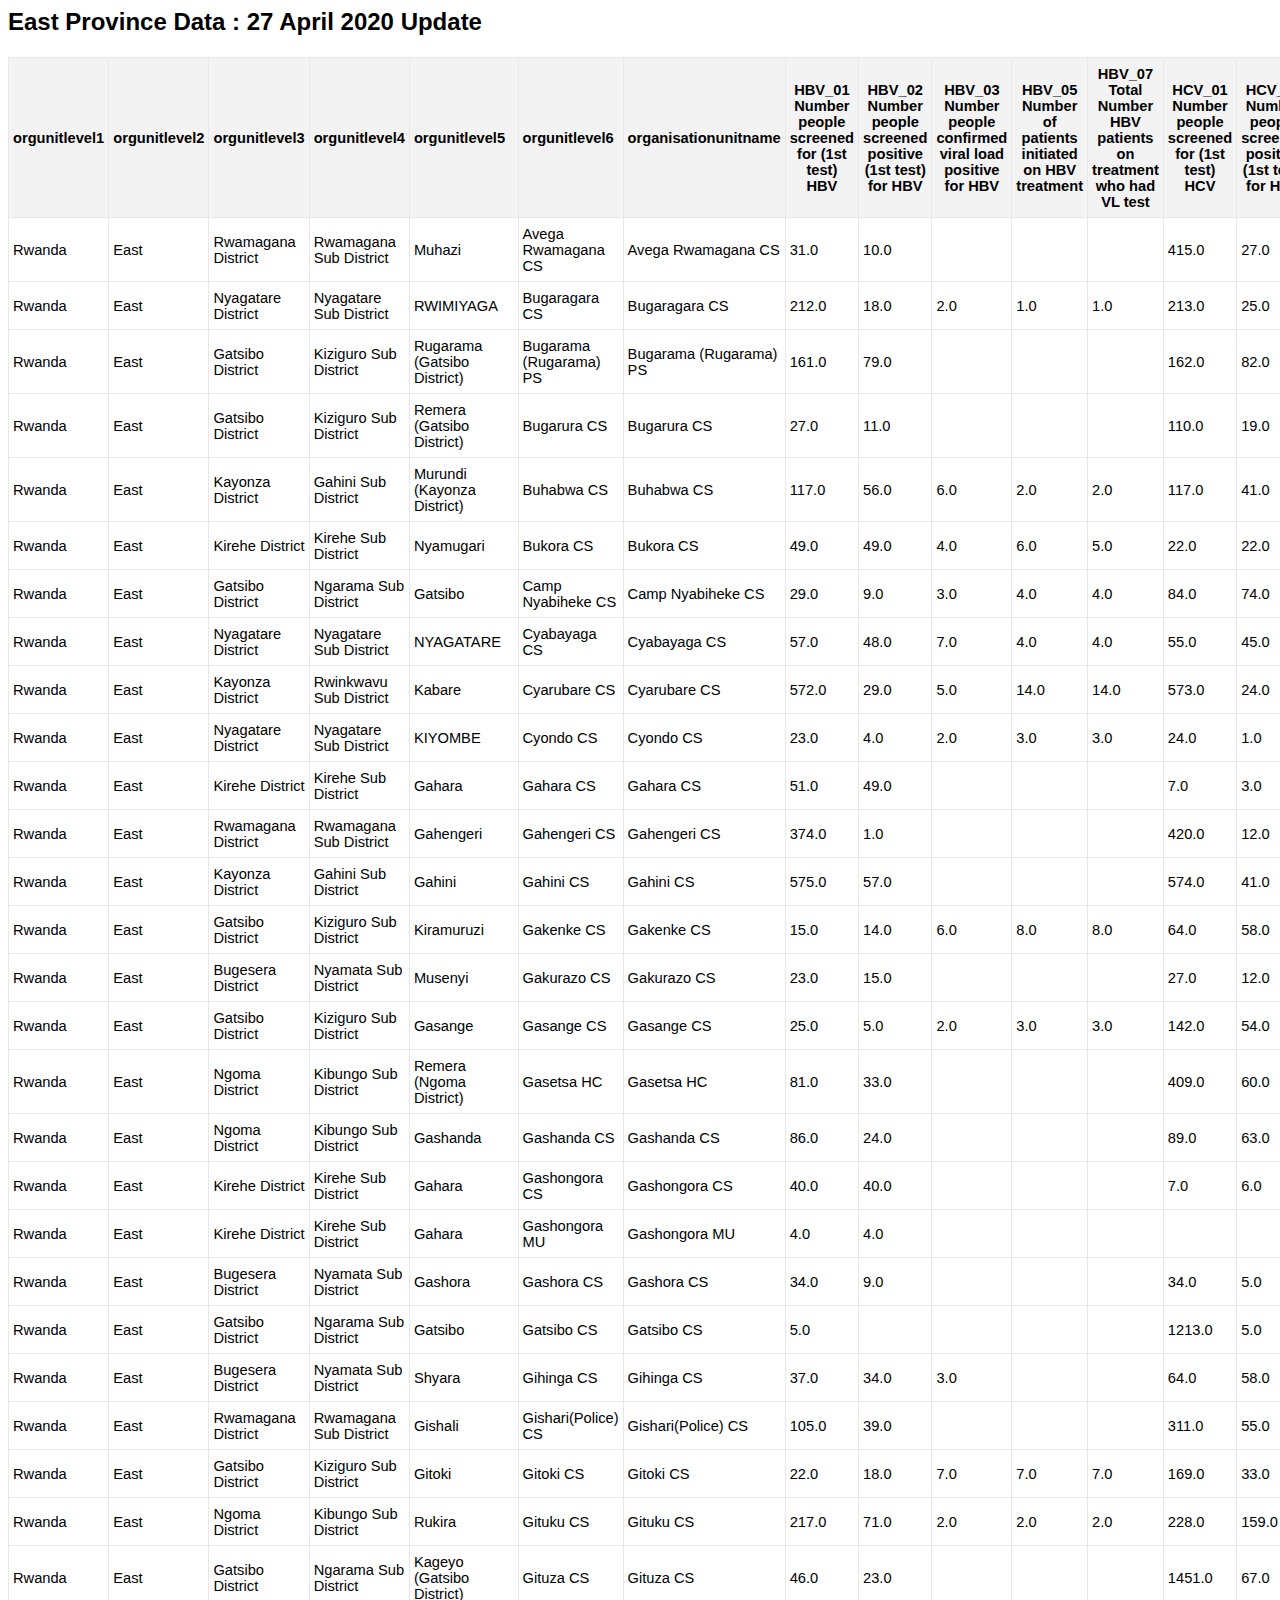
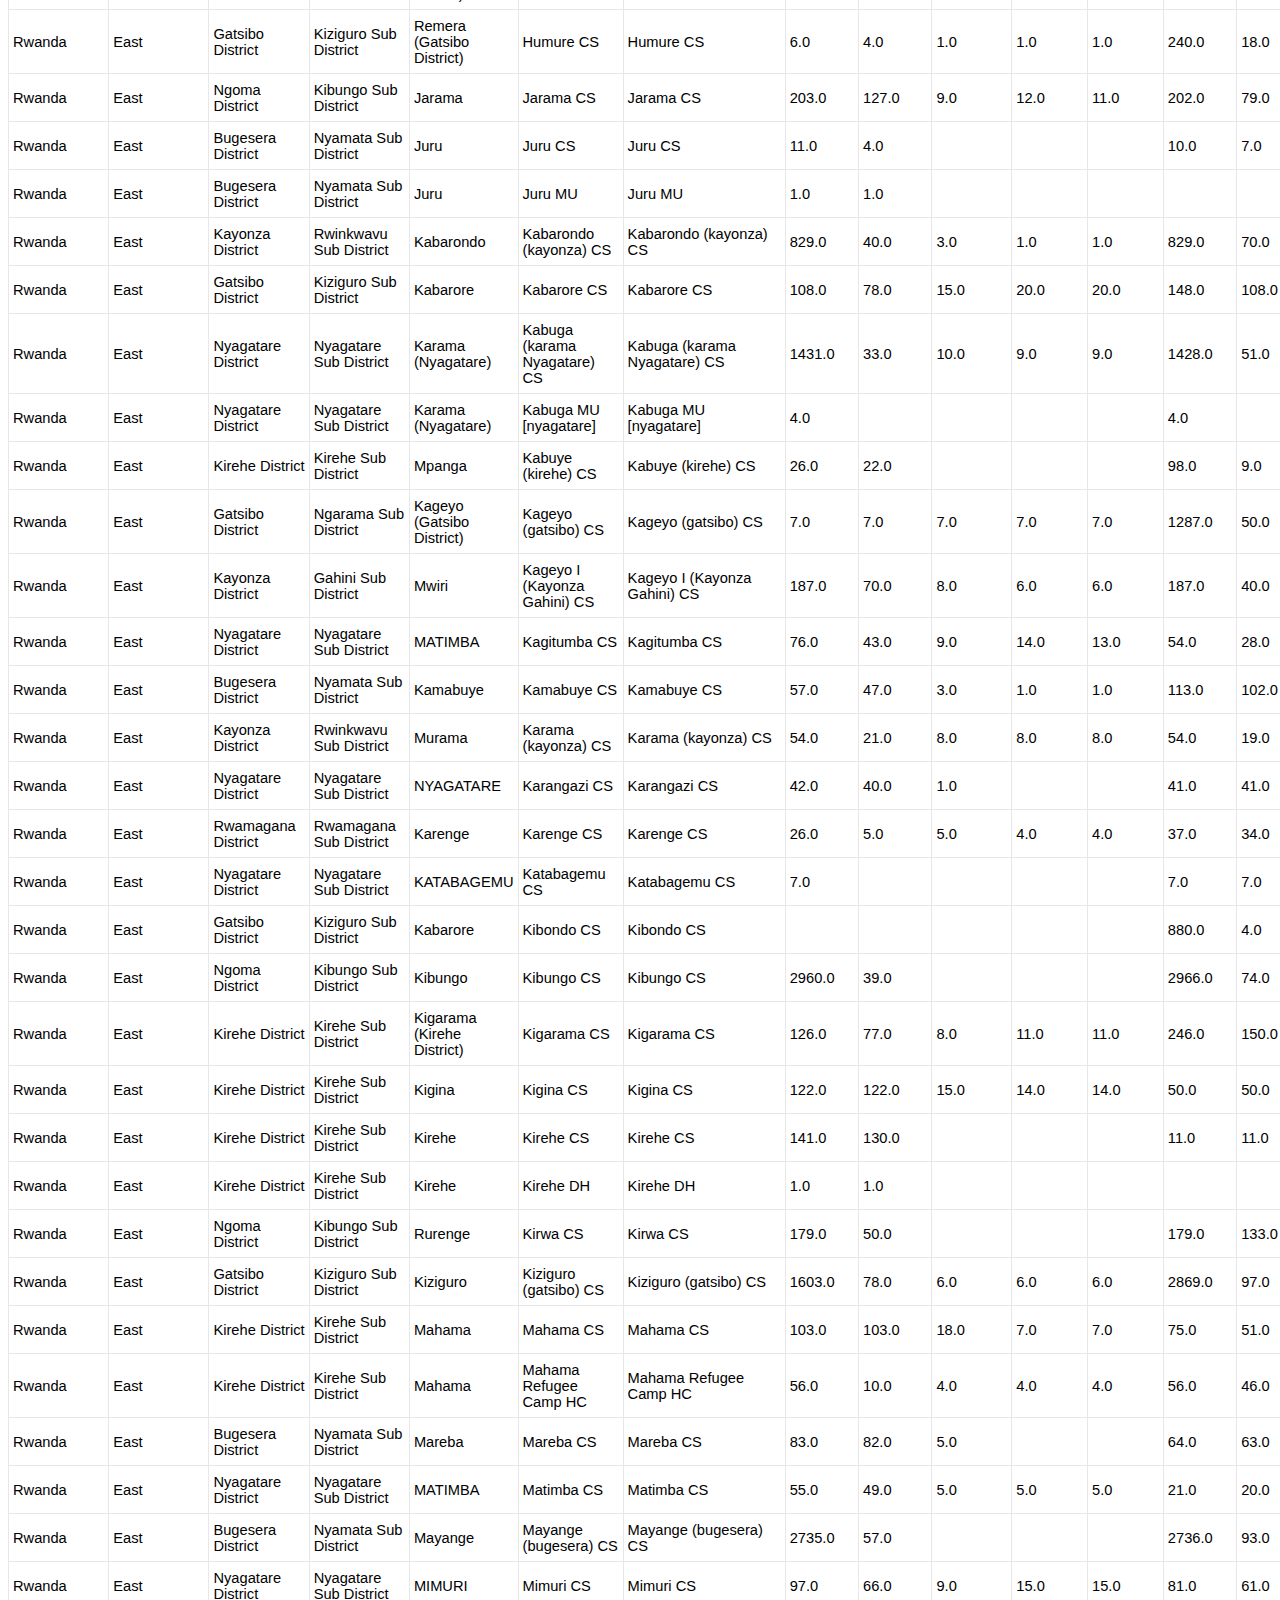
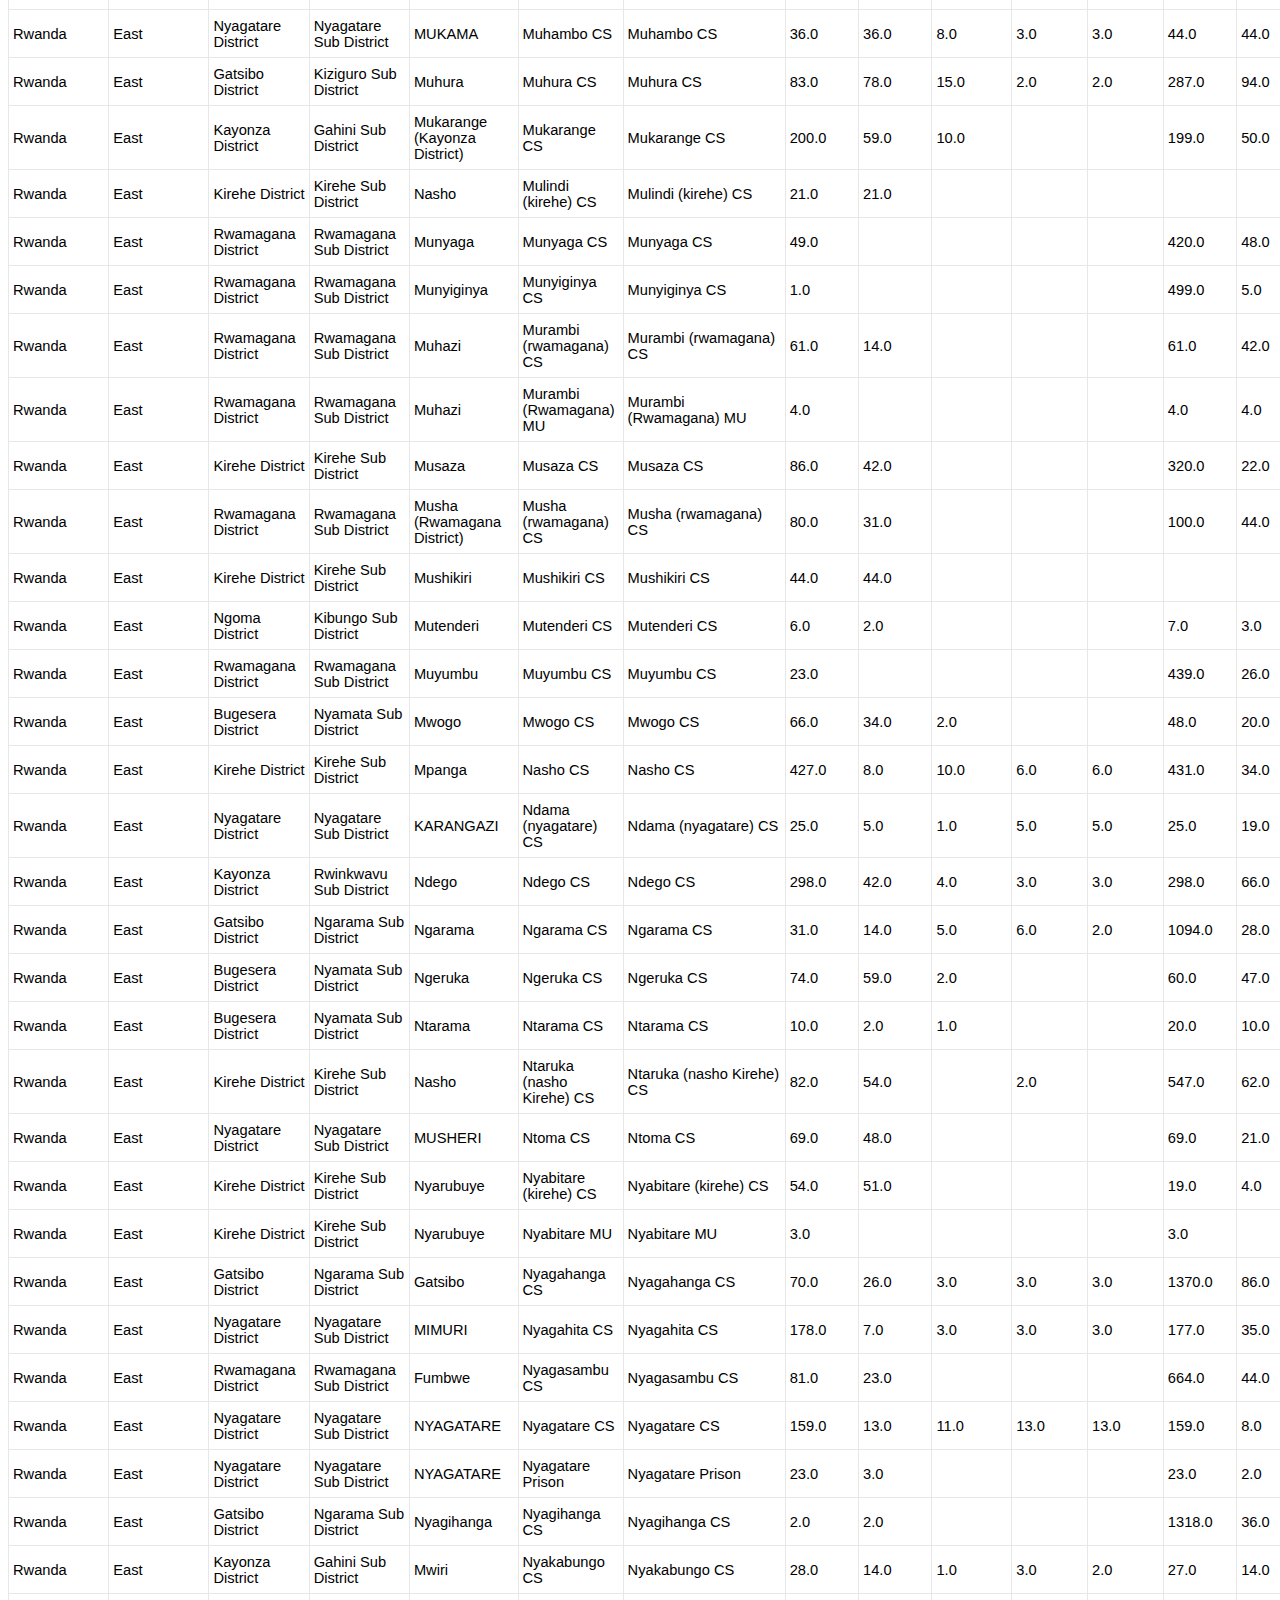
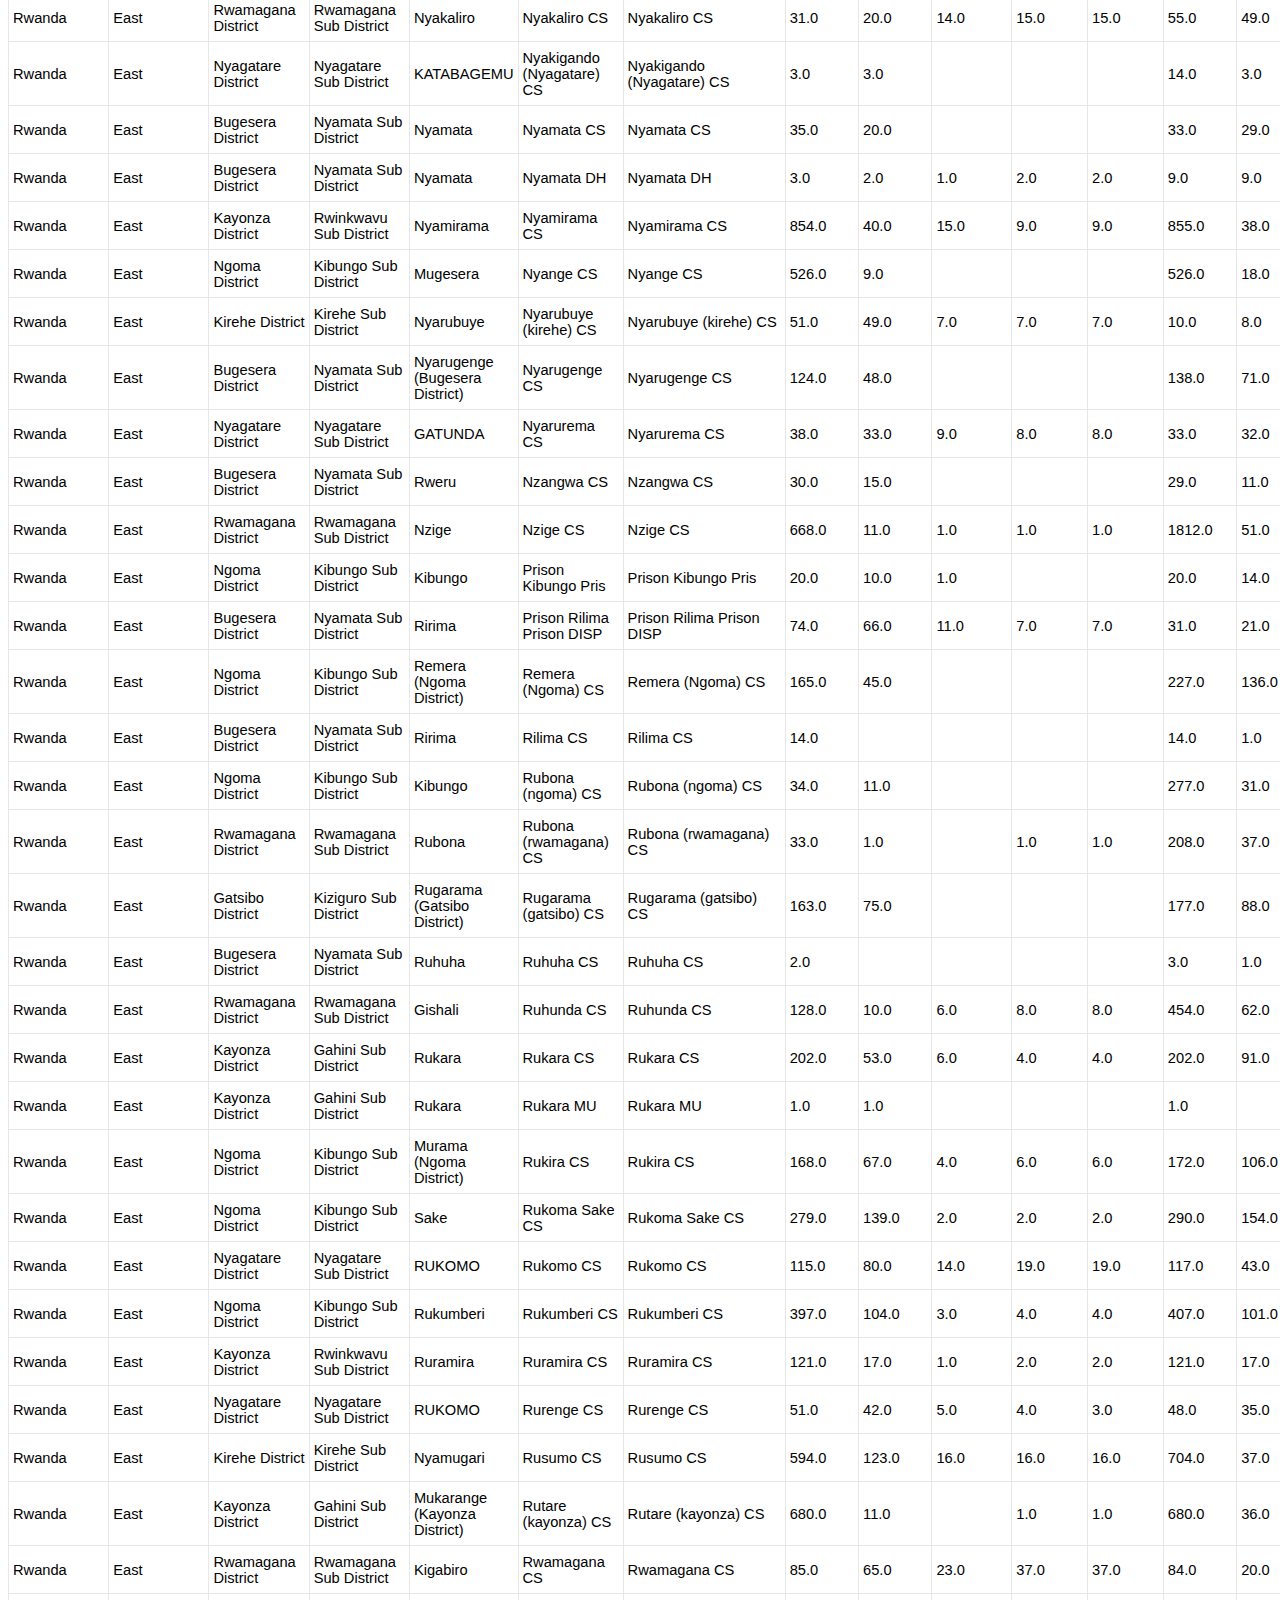
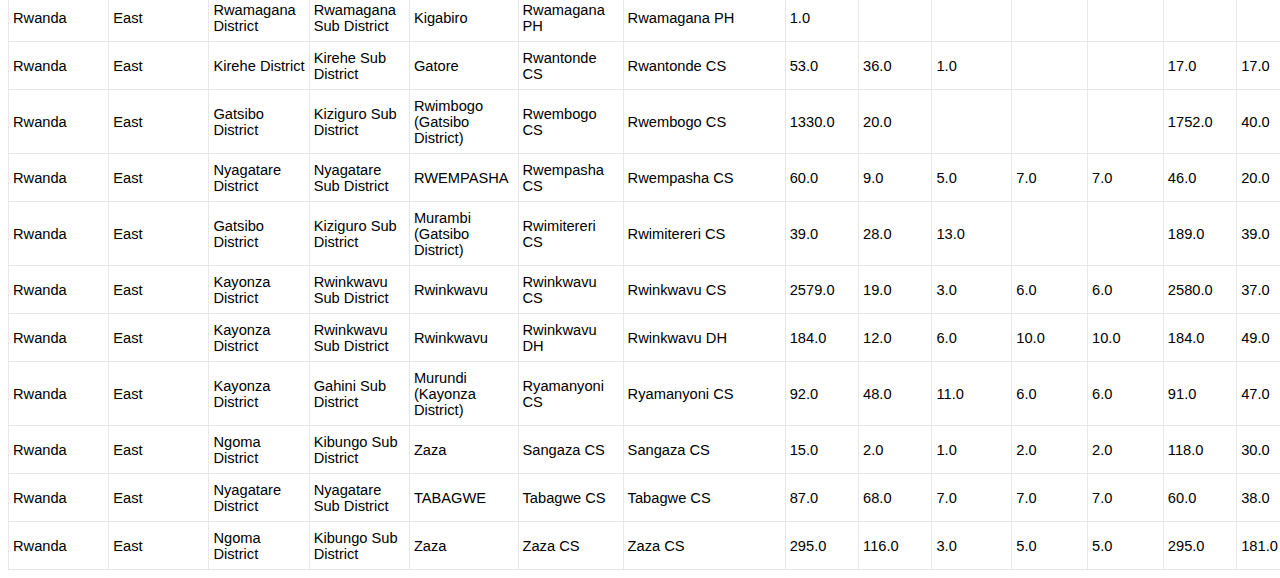
==== commit 5b2f80f2: "Update Index.html" ====
--- a/Index.html
+++ b/Index.html
@@ -22,7 +22,7 @@
 </style>
 
 </head><body><div class="gridDiv">
-<h3>2016, 2017, 2018, 2019, 2020, 2021</h3>
+<h2>East Province Data : 27 April 2020 Update</h2>
 <h4></h4>
 <table class="listTable gridTable">
 <thead>
@@ -2406,4 +2406,4 @@
 </tr>
 </tbody>
 </table>
-</div></body></html>+</div></body></html>
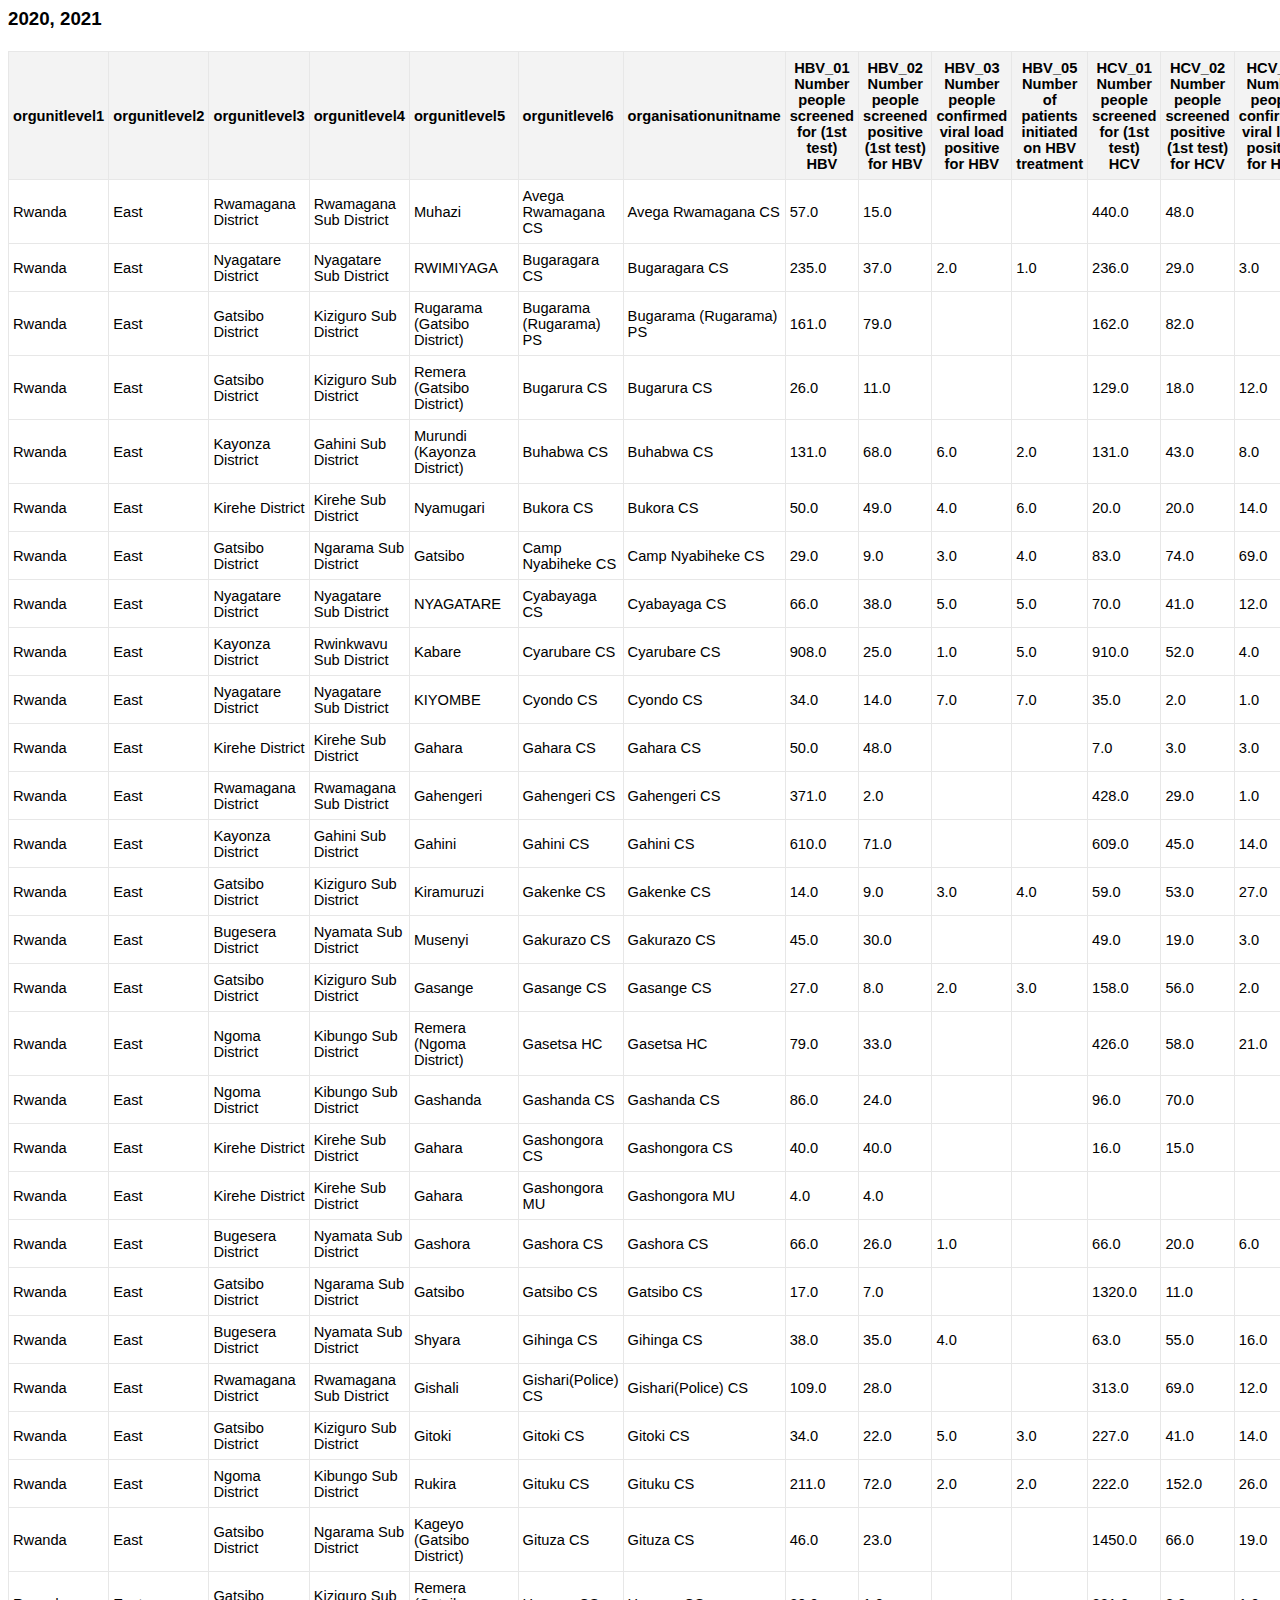
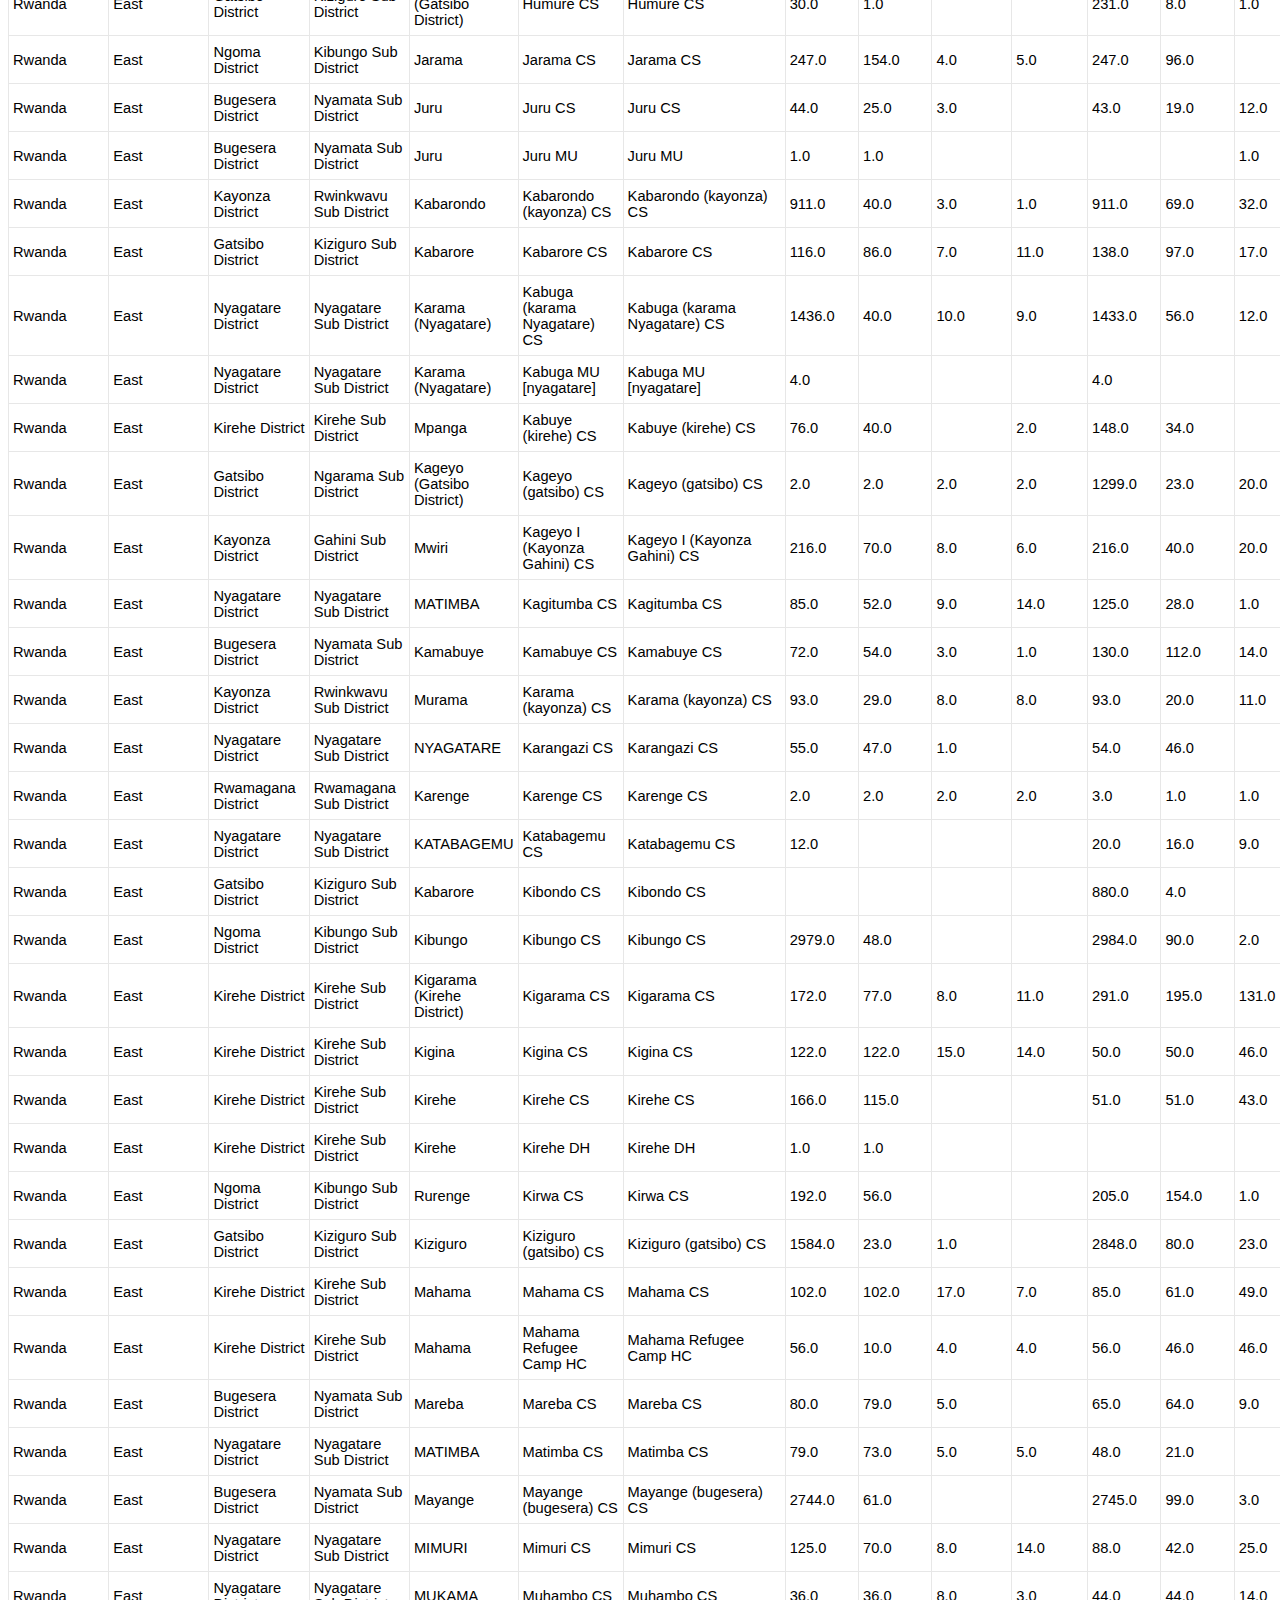
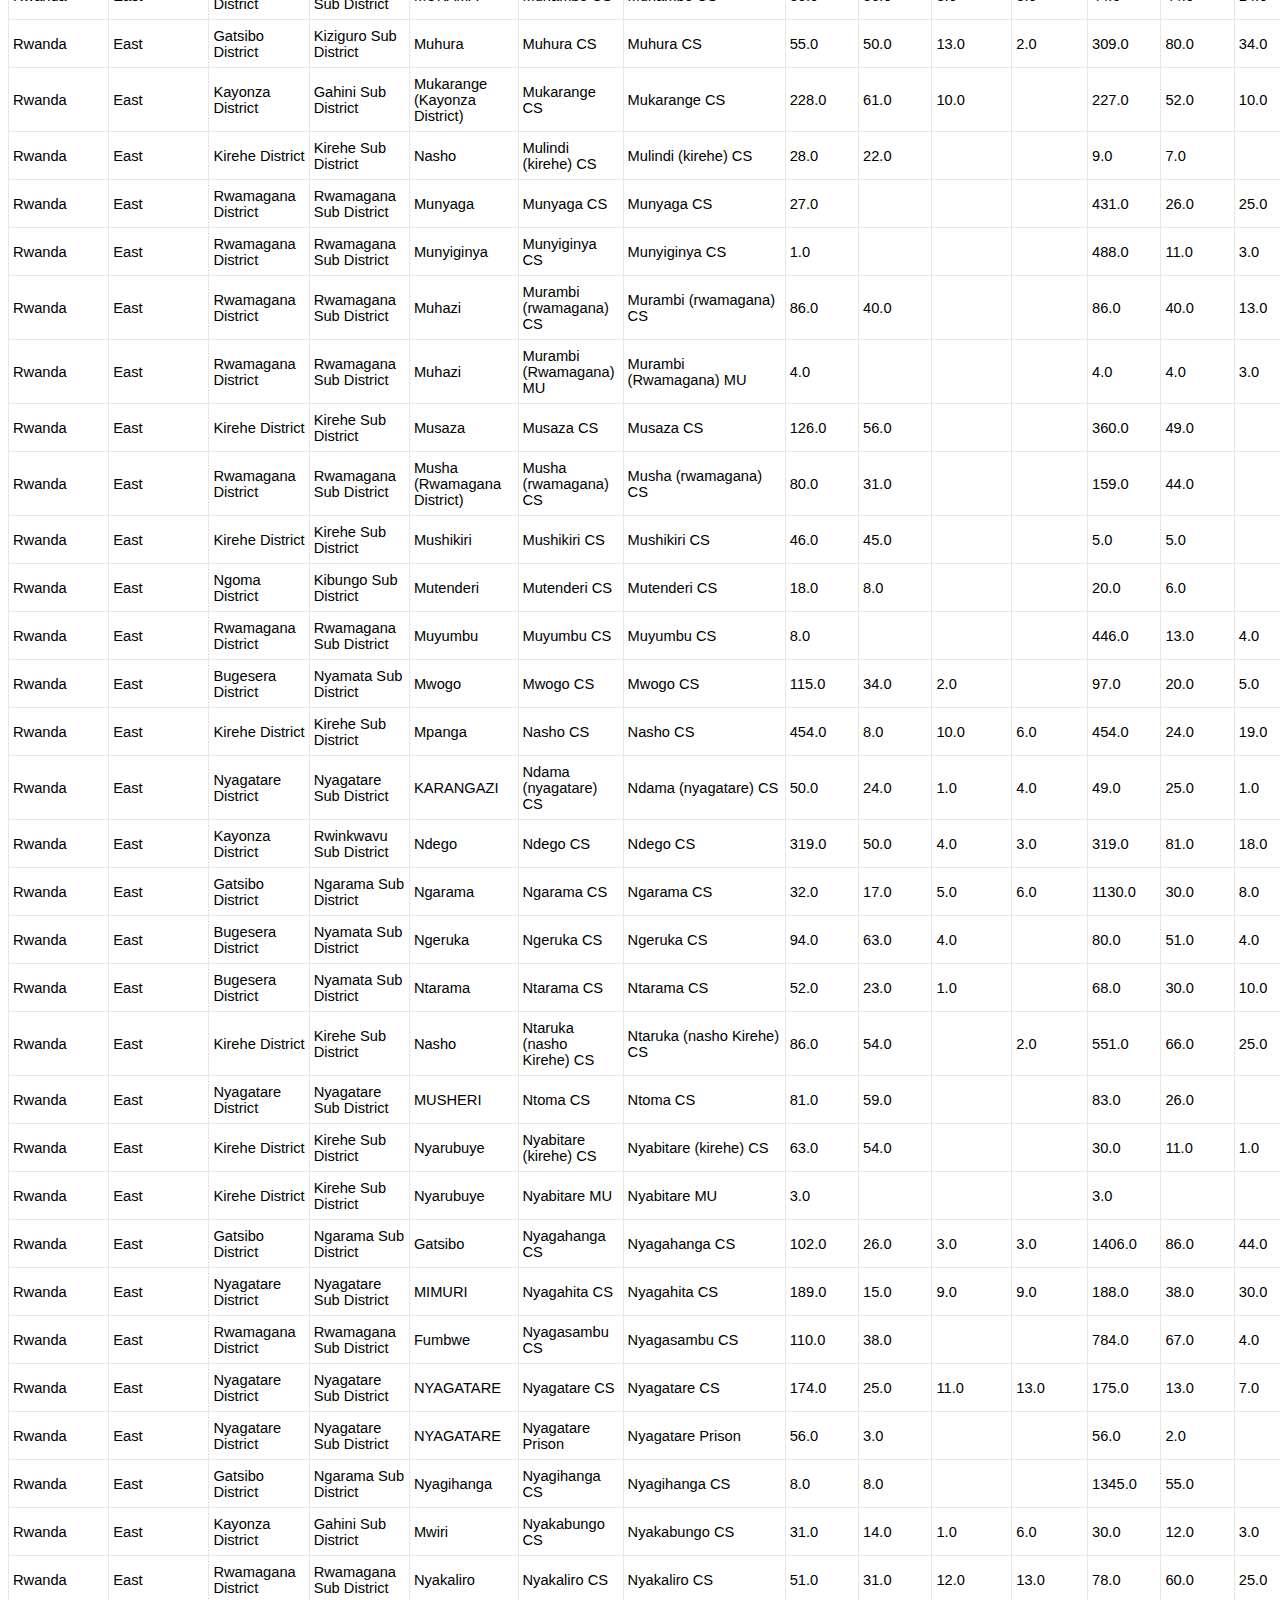
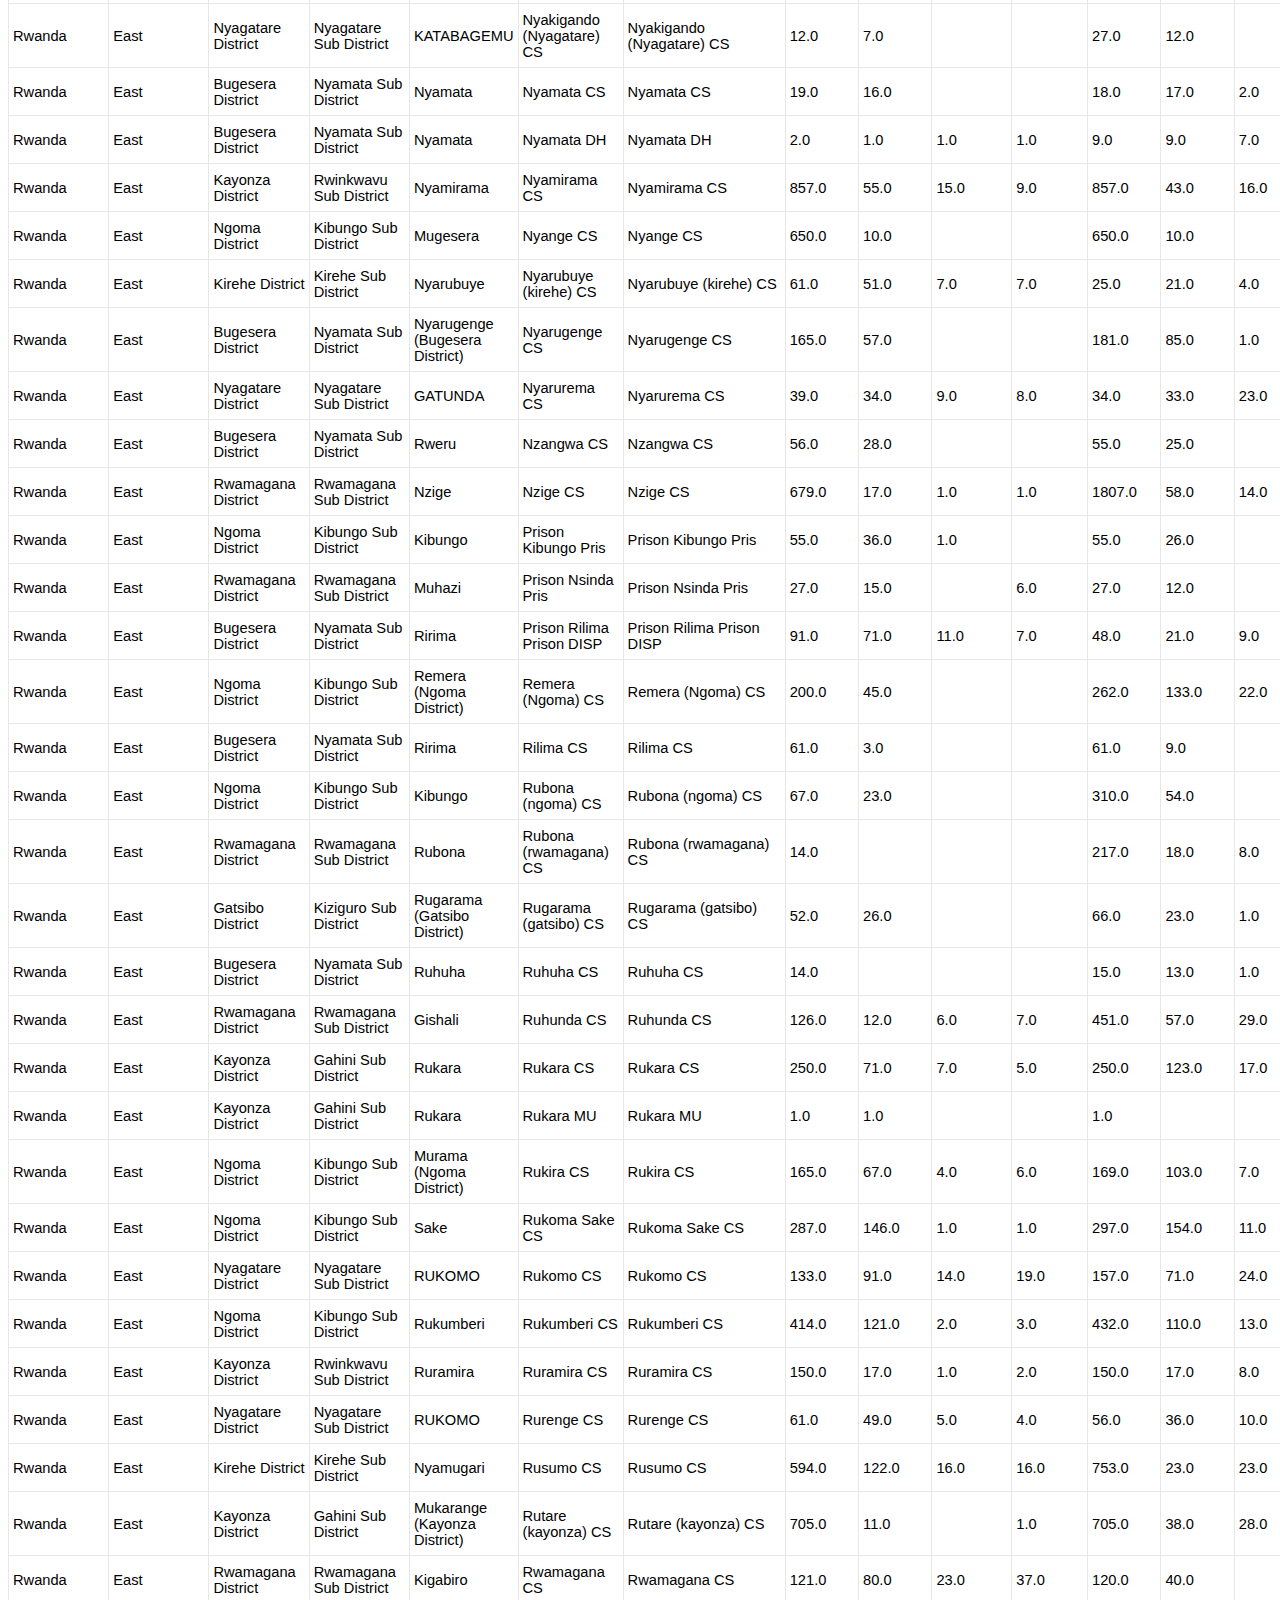
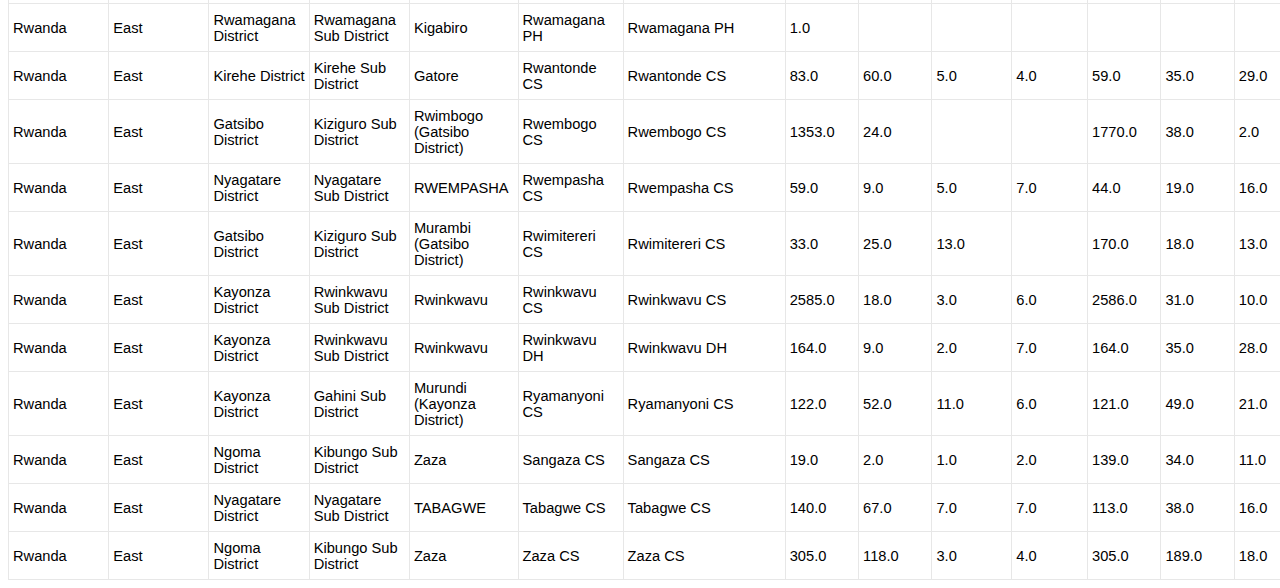
==== commit 3437f649: "Add files via upload" ====
--- a/Index.html
+++ b/Index.html
@@ -1,5 +1,5 @@
 
-<!-- saved from url=(0341)https://hmis.moh.gov.rw/hepatitis/api/29/analytics.html+css?dimension=dx:FqeT2IkbSme;YMXeVz2ZRfA;dQtkZbxc7ju;iWPu5HhQMlG;S8uzROlPpDM;bzaEf8edhke;VVeLAGGY2im;WtYeKmPXSfl;jeAtWLoXTds&dimension=ou:LEVEL-6;jUMVwrUlNqG&filter=pe:THIS_YEAR;LAST_5_YEARS&displayProperty=NAME&tableLayout=true&columns=dx&rows=ou&hideEmptyRows=true&showHierarchy=true -->
+<!-- saved from url=(0326)https://hmis.moh.gov.rw/hepatitis/api/29/analytics.html+css?dimension=dx:FqeT2IkbSme;YMXeVz2ZRfA;dQtkZbxc7ju;iWPu5HhQMlG;bzaEf8edhke;VVeLAGGY2im;WtYeKmPXSfl;jeAtWLoXTds&dimension=ou:LEVEL-6;jUMVwrUlNqG&filter=pe:THIS_YEAR;LAST_YEAR&displayProperty=NAME&tableLayout=true&columns=dx&rows=ou&hideEmptyRows=true&showHierarchy=true -->
 <html><head><meta http-equiv="Content-Type" content="text/html; charset=UTF-8"><style type="text/css">
 .gridDiv {
   font-family: sans-serif, arial;
@@ -22,7 +22,7 @@
 </style>
 
 </head><body><div class="gridDiv">
-<h2>East Province Data : 27 April 2020 Update</h2>
+<h3>2020, 2021</h3>
 <h4></h4>
 <table class="listTable gridTable">
 <thead>
@@ -38,7 +38,6 @@
 <th>HBV_02 Number people screened positive (1st test) for HBV</th>
 <th>HBV_03 Number people confirmed viral load positive for HBV</th>
 <th>HBV_05 Number of patients initiated on HBV treatment</th>
-<th>HBV_07 Total Number HBV patients on treatment who had VL test</th>
 <th>HCV_01 Number people screened for (1st test) HCV</th>
 <th>HCV_02 Number people screened positive (1st test) for HCV</th>
 <th>HCV_03 Number people confirmed viral load positive for HCV </th>
@@ -54,13 +53,12 @@
 <td style="text-align:left">Muhazi</td>
 <td style="text-align:left">Avega Rwamagana CS</td>
 <td style="text-align:left">Avega Rwamagana CS</td>
-<td>31.0</td>
-<td>10.0</td>
-<td></td>
-<td></td>
-<td></td>
-<td>415.0</td>
-<td>27.0</td>
+<td>57.0</td>
+<td>15.0</td>
+<td></td>
+<td></td>
+<td>440.0</td>
+<td>48.0</td>
 <td></td>
 <td></td>
 </tr>
@@ -72,13 +70,12 @@
 <td style="text-align:left">RWIMIYAGA</td>
 <td style="text-align:left">Bugaragara CS</td>
 <td style="text-align:left">Bugaragara CS</td>
-<td>212.0</td>
-<td>18.0</td>
-<td>2.0</td>
-<td>1.0</td>
-<td>1.0</td>
-<td>213.0</td>
-<td>25.0</td>
+<td>235.0</td>
+<td>37.0</td>
+<td>2.0</td>
+<td>1.0</td>
+<td>236.0</td>
+<td>29.0</td>
 <td>3.0</td>
 <td></td>
 </tr>
@@ -94,7 +91,6 @@
 <td>79.0</td>
 <td></td>
 <td></td>
-<td></td>
 <td>162.0</td>
 <td>82.0</td>
 <td></td>
@@ -108,15 +104,14 @@
 <td style="text-align:left">Remera (Gatsibo District)</td>
 <td style="text-align:left">Bugarura CS</td>
 <td style="text-align:left">Bugarura CS</td>
-<td>27.0</td>
+<td>26.0</td>
 <td>11.0</td>
 <td></td>
 <td></td>
-<td></td>
-<td>110.0</td>
-<td>19.0</td>
-<td>13.0</td>
-<td>11.0</td>
+<td>129.0</td>
+<td>18.0</td>
+<td>12.0</td>
+<td>10.0</td>
 </tr>
 <tr>
 <td style="text-align:left">Rwanda</td>
@@ -126,13 +121,12 @@
 <td style="text-align:left">Murundi (Kayonza District)</td>
 <td style="text-align:left">Buhabwa CS</td>
 <td style="text-align:left">Buhabwa CS</td>
-<td>117.0</td>
-<td>56.0</td>
+<td>131.0</td>
+<td>68.0</td>
 <td>6.0</td>
 <td>2.0</td>
-<td>2.0</td>
-<td>117.0</td>
-<td>41.0</td>
+<td>131.0</td>
+<td>43.0</td>
 <td>8.0</td>
 <td>8.0</td>
 </tr>
@@ -144,13 +138,12 @@
 <td style="text-align:left">Nyamugari</td>
 <td style="text-align:left">Bukora CS</td>
 <td style="text-align:left">Bukora CS</td>
+<td>50.0</td>
 <td>49.0</td>
-<td>49.0</td>
 <td>4.0</td>
 <td>6.0</td>
-<td>5.0</td>
-<td>22.0</td>
-<td>22.0</td>
+<td>20.0</td>
+<td>20.0</td>
 <td>14.0</td>
 <td>14.0</td>
 </tr>
@@ -166,8 +159,7 @@
 <td>9.0</td>
 <td>3.0</td>
 <td>4.0</td>
-<td>4.0</td>
-<td>84.0</td>
+<td>83.0</td>
 <td>74.0</td>
 <td>69.0</td>
 <td>72.0</td>
@@ -180,13 +172,12 @@
 <td style="text-align:left">NYAGATARE</td>
 <td style="text-align:left">Cyabayaga CS</td>
 <td style="text-align:left">Cyabayaga CS</td>
-<td>57.0</td>
-<td>48.0</td>
-<td>7.0</td>
-<td>4.0</td>
-<td>4.0</td>
-<td>55.0</td>
-<td>45.0</td>
+<td>66.0</td>
+<td>38.0</td>
+<td>5.0</td>
+<td>5.0</td>
+<td>70.0</td>
+<td>41.0</td>
 <td>12.0</td>
 <td>6.0</td>
 </tr>
@@ -198,15 +189,14 @@
 <td style="text-align:left">Kabare</td>
 <td style="text-align:left">Cyarubare CS</td>
 <td style="text-align:left">Cyarubare CS</td>
-<td>572.0</td>
-<td>29.0</td>
+<td>908.0</td>
+<td>25.0</td>
+<td>1.0</td>
 <td>5.0</td>
-<td>14.0</td>
-<td>14.0</td>
-<td>573.0</td>
-<td>24.0</td>
-<td>4.0</td>
-<td>6.0</td>
+<td>910.0</td>
+<td>52.0</td>
+<td>4.0</td>
+<td>5.0</td>
 </tr>
 <tr>
 <td style="text-align:left">Rwanda</td>
@@ -216,14 +206,13 @@
 <td style="text-align:left">KIYOMBE</td>
 <td style="text-align:left">Cyondo CS</td>
 <td style="text-align:left">Cyondo CS</td>
-<td>23.0</td>
-<td>4.0</td>
-<td>2.0</td>
-<td>3.0</td>
-<td>3.0</td>
-<td>24.0</td>
-<td>1.0</td>
-<td></td>
+<td>34.0</td>
+<td>14.0</td>
+<td>7.0</td>
+<td>7.0</td>
+<td>35.0</td>
+<td>2.0</td>
+<td>1.0</td>
 <td></td>
 </tr>
 <tr>
@@ -234,9 +223,8 @@
 <td style="text-align:left">Gahara</td>
 <td style="text-align:left">Gahara CS</td>
 <td style="text-align:left">Gahara CS</td>
-<td>51.0</td>
-<td>49.0</td>
-<td></td>
+<td>50.0</td>
+<td>48.0</td>
 <td></td>
 <td></td>
 <td>7.0</td>
@@ -252,15 +240,14 @@
 <td style="text-align:left">Gahengeri</td>
 <td style="text-align:left">Gahengeri CS</td>
 <td style="text-align:left">Gahengeri CS</td>
-<td>374.0</td>
-<td>1.0</td>
-<td></td>
-<td></td>
-<td></td>
-<td>420.0</td>
-<td>12.0</td>
-<td>3.0</td>
-<td>3.0</td>
+<td>371.0</td>
+<td>2.0</td>
+<td></td>
+<td></td>
+<td>428.0</td>
+<td>29.0</td>
+<td>1.0</td>
+<td>7.0</td>
 </tr>
 <tr>
 <td style="text-align:left">Rwanda</td>
@@ -270,13 +257,12 @@
 <td style="text-align:left">Gahini</td>
 <td style="text-align:left">Gahini CS</td>
 <td style="text-align:left">Gahini CS</td>
-<td>575.0</td>
-<td>57.0</td>
-<td></td>
-<td></td>
-<td></td>
-<td>574.0</td>
-<td>41.0</td>
+<td>610.0</td>
+<td>71.0</td>
+<td></td>
+<td></td>
+<td>609.0</td>
+<td>45.0</td>
 <td>14.0</td>
 <td>1.0</td>
 </tr>
@@ -288,15 +274,14 @@
 <td style="text-align:left">Kiramuruzi</td>
 <td style="text-align:left">Gakenke CS</td>
 <td style="text-align:left">Gakenke CS</td>
-<td>15.0</td>
 <td>14.0</td>
-<td>6.0</td>
-<td>8.0</td>
-<td>8.0</td>
-<td>64.0</td>
-<td>58.0</td>
-<td>33.0</td>
-<td>45.0</td>
+<td>9.0</td>
+<td>3.0</td>
+<td>4.0</td>
+<td>59.0</td>
+<td>53.0</td>
+<td>27.0</td>
+<td>39.0</td>
 </tr>
 <tr>
 <td style="text-align:left">Rwanda</td>
@@ -306,14 +291,13 @@
 <td style="text-align:left">Musenyi</td>
 <td style="text-align:left">Gakurazo CS</td>
 <td style="text-align:left">Gakurazo CS</td>
-<td>23.0</td>
-<td>15.0</td>
-<td></td>
-<td></td>
-<td></td>
-<td>27.0</td>
-<td>12.0</td>
-<td>1.0</td>
+<td>45.0</td>
+<td>30.0</td>
+<td></td>
+<td></td>
+<td>49.0</td>
+<td>19.0</td>
+<td>3.0</td>
 <td></td>
 </tr>
 <tr>
@@ -324,13 +308,12 @@
 <td style="text-align:left">Gasange</td>
 <td style="text-align:left">Gasange CS</td>
 <td style="text-align:left">Gasange CS</td>
-<td>25.0</td>
-<td>5.0</td>
-<td>2.0</td>
-<td>3.0</td>
-<td>3.0</td>
-<td>142.0</td>
-<td>54.0</td>
+<td>27.0</td>
+<td>8.0</td>
+<td>2.0</td>
+<td>3.0</td>
+<td>158.0</td>
+<td>56.0</td>
 <td>2.0</td>
 <td>11.0</td>
 </tr>
@@ -342,14 +325,13 @@
 <td style="text-align:left">Remera (Ngoma  District)</td>
 <td style="text-align:left">Gasetsa HC</td>
 <td style="text-align:left">Gasetsa HC</td>
-<td>81.0</td>
+<td>79.0</td>
 <td>33.0</td>
 <td></td>
 <td></td>
-<td></td>
-<td>409.0</td>
-<td>60.0</td>
-<td>22.0</td>
+<td>426.0</td>
+<td>58.0</td>
+<td>21.0</td>
 <td>1.0</td>
 </tr>
 <tr>
@@ -364,11 +346,10 @@
 <td>24.0</td>
 <td></td>
 <td></td>
-<td></td>
-<td>89.0</td>
-<td>63.0</td>
-<td></td>
-<td></td>
+<td>96.0</td>
+<td>70.0</td>
+<td></td>
+<td>5.0</td>
 </tr>
 <tr>
 <td style="text-align:left">Rwanda</td>
@@ -382,9 +363,8 @@
 <td>40.0</td>
 <td></td>
 <td></td>
-<td></td>
-<td>7.0</td>
-<td>6.0</td>
+<td>16.0</td>
+<td>15.0</td>
 <td></td>
 <td></td>
 </tr>
@@ -404,7 +384,6 @@
 <td></td>
 <td></td>
 <td></td>
-<td></td>
 </tr>
 <tr>
 <td style="text-align:left">Rwanda</td>
@@ -414,14 +393,13 @@
 <td style="text-align:left">Gashora</td>
 <td style="text-align:left">Gashora CS</td>
 <td style="text-align:left">Gashora CS</td>
-<td>34.0</td>
-<td>9.0</td>
-<td></td>
-<td></td>
-<td></td>
-<td>34.0</td>
-<td>5.0</td>
-<td>1.0</td>
+<td>66.0</td>
+<td>26.0</td>
+<td>1.0</td>
+<td></td>
+<td>66.0</td>
+<td>20.0</td>
+<td>6.0</td>
 <td></td>
 </tr>
 <tr>
@@ -432,13 +410,12 @@
 <td style="text-align:left">Gatsibo</td>
 <td style="text-align:left">Gatsibo CS</td>
 <td style="text-align:left">Gatsibo CS</td>
-<td>5.0</td>
-<td></td>
-<td></td>
-<td></td>
-<td></td>
-<td>1213.0</td>
-<td>5.0</td>
+<td>17.0</td>
+<td>7.0</td>
+<td></td>
+<td></td>
+<td>1320.0</td>
+<td>11.0</td>
 <td></td>
 <td></td>
 </tr>
@@ -450,13 +427,12 @@
 <td style="text-align:left">Shyara</td>
 <td style="text-align:left">Gihinga CS</td>
 <td style="text-align:left">Gihinga CS</td>
-<td>37.0</td>
-<td>34.0</td>
-<td>3.0</td>
-<td></td>
-<td></td>
-<td>64.0</td>
-<td>58.0</td>
+<td>38.0</td>
+<td>35.0</td>
+<td>4.0</td>
+<td></td>
+<td>63.0</td>
+<td>55.0</td>
 <td>16.0</td>
 <td></td>
 </tr>
@@ -468,15 +444,14 @@
 <td style="text-align:left">Gishali</td>
 <td style="text-align:left">Gishari(Police) CS</td>
 <td style="text-align:left">Gishari(Police) CS</td>
-<td>105.0</td>
-<td>39.0</td>
-<td></td>
-<td></td>
-<td></td>
-<td>311.0</td>
-<td>55.0</td>
-<td>15.0</td>
-<td>8.0</td>
+<td>109.0</td>
+<td>28.0</td>
+<td></td>
+<td></td>
+<td>313.0</td>
+<td>69.0</td>
+<td>12.0</td>
+<td>7.0</td>
 </tr>
 <tr>
 <td style="text-align:left">Rwanda</td>
@@ -486,15 +461,14 @@
 <td style="text-align:left">Gitoki</td>
 <td style="text-align:left">Gitoki CS</td>
 <td style="text-align:left">Gitoki CS</td>
+<td>34.0</td>
 <td>22.0</td>
-<td>18.0</td>
-<td>7.0</td>
-<td>7.0</td>
-<td>7.0</td>
-<td>169.0</td>
-<td>33.0</td>
-<td>16.0</td>
-<td>7.0</td>
+<td>5.0</td>
+<td>3.0</td>
+<td>227.0</td>
+<td>41.0</td>
+<td>14.0</td>
+<td>5.0</td>
 </tr>
 <tr>
 <td style="text-align:left">Rwanda</td>
@@ -504,15 +478,14 @@
 <td style="text-align:left">Rukira</td>
 <td style="text-align:left">Gituku CS</td>
 <td style="text-align:left">Gituku CS</td>
-<td>217.0</td>
-<td>71.0</td>
-<td>2.0</td>
-<td>2.0</td>
-<td>2.0</td>
-<td>228.0</td>
-<td>159.0</td>
-<td>28.0</td>
-<td>35.0</td>
+<td>211.0</td>
+<td>72.0</td>
+<td>2.0</td>
+<td>2.0</td>
+<td>222.0</td>
+<td>152.0</td>
+<td>26.0</td>
+<td>32.0</td>
 </tr>
 <tr>
 <td style="text-align:left">Rwanda</td>
@@ -526,11 +499,10 @@
 <td>23.0</td>
 <td></td>
 <td></td>
-<td></td>
-<td>1451.0</td>
-<td>67.0</td>
-<td>20.0</td>
-<td>15.0</td>
+<td>1450.0</td>
+<td>66.0</td>
+<td>19.0</td>
+<td>14.0</td>
 </tr>
 <tr>
 <td style="text-align:left">Rwanda</td>
@@ -540,15 +512,14 @@
 <td style="text-align:left">Remera (Gatsibo District)</td>
 <td style="text-align:left">Humure CS</td>
 <td style="text-align:left">Humure CS</td>
-<td>6.0</td>
-<td>4.0</td>
-<td>1.0</td>
-<td>1.0</td>
-<td>1.0</td>
-<td>240.0</td>
-<td>18.0</td>
-<td>2.0</td>
-<td>2.0</td>
+<td>30.0</td>
+<td>1.0</td>
+<td></td>
+<td></td>
+<td>231.0</td>
+<td>8.0</td>
+<td>1.0</td>
+<td>1.0</td>
 </tr>
 <tr>
 <td style="text-align:left">Rwanda</td>
@@ -558,15 +529,14 @@
 <td style="text-align:left">Jarama</td>
 <td style="text-align:left">Jarama CS</td>
 <td style="text-align:left">Jarama CS</td>
-<td>203.0</td>
-<td>127.0</td>
-<td>9.0</td>
-<td>12.0</td>
-<td>11.0</td>
-<td>202.0</td>
-<td>79.0</td>
-<td>1.0</td>
-<td>2.0</td>
+<td>247.0</td>
+<td>154.0</td>
+<td>4.0</td>
+<td>5.0</td>
+<td>247.0</td>
+<td>96.0</td>
+<td></td>
+<td>1.0</td>
 </tr>
 <tr>
 <td style="text-align:left">Rwanda</td>
@@ -576,14 +546,13 @@
 <td style="text-align:left">Juru</td>
 <td style="text-align:left">Juru CS</td>
 <td style="text-align:left">Juru CS</td>
-<td>11.0</td>
-<td>4.0</td>
-<td></td>
-<td></td>
-<td></td>
-<td>10.0</td>
-<td>7.0</td>
-<td>4.0</td>
+<td>44.0</td>
+<td>25.0</td>
+<td>3.0</td>
+<td></td>
+<td>43.0</td>
+<td>19.0</td>
+<td>12.0</td>
 <td>1.0</td>
 </tr>
 <tr>
@@ -600,7 +569,6 @@
 <td></td>
 <td></td>
 <td></td>
-<td></td>
 <td>1.0</td>
 <td>1.0</td>
 </tr>
@@ -612,15 +580,14 @@
 <td style="text-align:left">Kabarondo</td>
 <td style="text-align:left">Kabarondo (kayonza) CS</td>
 <td style="text-align:left">Kabarondo (kayonza) CS</td>
-<td>829.0</td>
+<td>911.0</td>
 <td>40.0</td>
 <td>3.0</td>
 <td>1.0</td>
-<td>1.0</td>
-<td>829.0</td>
-<td>70.0</td>
-<td>33.0</td>
-<td>19.0</td>
+<td>911.0</td>
+<td>69.0</td>
+<td>32.0</td>
+<td>18.0</td>
 </tr>
 <tr>
 <td style="text-align:left">Rwanda</td>
@@ -630,15 +597,14 @@
 <td style="text-align:left">Kabarore</td>
 <td style="text-align:left">Kabarore CS</td>
 <td style="text-align:left">Kabarore CS</td>
-<td>108.0</td>
-<td>78.0</td>
-<td>15.0</td>
-<td>20.0</td>
-<td>20.0</td>
-<td>148.0</td>
-<td>108.0</td>
-<td>24.0</td>
-<td>29.0</td>
+<td>116.0</td>
+<td>86.0</td>
+<td>7.0</td>
+<td>11.0</td>
+<td>138.0</td>
+<td>97.0</td>
+<td>17.0</td>
+<td>19.0</td>
 </tr>
 <tr>
 <td style="text-align:left">Rwanda</td>
@@ -648,13 +614,12 @@
 <td style="text-align:left">Karama (Nyagatare)</td>
 <td style="text-align:left">Kabuga (karama Nyagatare) CS</td>
 <td style="text-align:left">Kabuga (karama Nyagatare) CS</td>
-<td>1431.0</td>
-<td>33.0</td>
+<td>1436.0</td>
+<td>40.0</td>
 <td>10.0</td>
 <td>9.0</td>
-<td>9.0</td>
-<td>1428.0</td>
-<td>51.0</td>
+<td>1433.0</td>
+<td>56.0</td>
 <td>12.0</td>
 <td>34.0</td>
 </tr>
@@ -670,7 +635,6 @@
 <td></td>
 <td></td>
 <td></td>
-<td></td>
 <td>4.0</td>
 <td></td>
 <td></td>
@@ -684,15 +648,14 @@
 <td style="text-align:left">Mpanga</td>
 <td style="text-align:left">Kabuye (kirehe) CS</td>
 <td style="text-align:left">Kabuye (kirehe) CS</td>
-<td>26.0</td>
-<td>22.0</td>
-<td></td>
-<td></td>
-<td></td>
-<td>98.0</td>
-<td>9.0</td>
-<td></td>
-<td></td>
+<td>76.0</td>
+<td>40.0</td>
+<td></td>
+<td>2.0</td>
+<td>148.0</td>
+<td>34.0</td>
+<td></td>
+<td>4.0</td>
 </tr>
 <tr>
 <td style="text-align:left">Rwanda</td>
@@ -702,15 +665,14 @@
 <td style="text-align:left">Kageyo (Gatsibo District)</td>
 <td style="text-align:left">Kageyo (gatsibo) CS</td>
 <td style="text-align:left">Kageyo (gatsibo) CS</td>
-<td>7.0</td>
-<td>7.0</td>
-<td>7.0</td>
-<td>7.0</td>
-<td>7.0</td>
-<td>1287.0</td>
-<td>50.0</td>
-<td>47.0</td>
-<td>47.0</td>
+<td>2.0</td>
+<td>2.0</td>
+<td>2.0</td>
+<td>2.0</td>
+<td>1299.0</td>
+<td>23.0</td>
+<td>20.0</td>
+<td>20.0</td>
 </tr>
 <tr>
 <td style="text-align:left">Rwanda</td>
@@ -720,12 +682,11 @@
 <td style="text-align:left">Mwiri</td>
 <td style="text-align:left">Kageyo I (Kayonza Gahini) CS</td>
 <td style="text-align:left">Kageyo I (Kayonza Gahini) CS</td>
-<td>187.0</td>
+<td>216.0</td>
 <td>70.0</td>
 <td>8.0</td>
 <td>6.0</td>
-<td>6.0</td>
-<td>187.0</td>
+<td>216.0</td>
 <td>40.0</td>
 <td>20.0</td>
 <td>9.0</td>
@@ -738,12 +699,11 @@
 <td style="text-align:left">MATIMBA</td>
 <td style="text-align:left">Kagitumba CS</td>
 <td style="text-align:left">Kagitumba CS</td>
-<td>76.0</td>
-<td>43.0</td>
+<td>85.0</td>
+<td>52.0</td>
 <td>9.0</td>
 <td>14.0</td>
-<td>13.0</td>
-<td>54.0</td>
+<td>125.0</td>
 <td>28.0</td>
 <td>1.0</td>
 <td>1.0</td>
@@ -756,13 +716,12 @@
 <td style="text-align:left">Kamabuye</td>
 <td style="text-align:left">Kamabuye CS</td>
 <td style="text-align:left">Kamabuye CS</td>
-<td>57.0</td>
-<td>47.0</td>
-<td>3.0</td>
-<td>1.0</td>
-<td>1.0</td>
-<td>113.0</td>
-<td>102.0</td>
+<td>72.0</td>
+<td>54.0</td>
+<td>3.0</td>
+<td>1.0</td>
+<td>130.0</td>
+<td>112.0</td>
 <td>14.0</td>
 <td></td>
 </tr>
@@ -774,15 +733,14 @@
 <td style="text-align:left">Murama</td>
 <td style="text-align:left">Karama (kayonza) CS</td>
 <td style="text-align:left">Karama (kayonza) CS</td>
-<td>54.0</td>
-<td>21.0</td>
+<td>93.0</td>
+<td>29.0</td>
 <td>8.0</td>
 <td>8.0</td>
+<td>93.0</td>
+<td>20.0</td>
+<td>11.0</td>
 <td>8.0</td>
-<td>54.0</td>
-<td>19.0</td>
-<td>10.0</td>
-<td>7.0</td>
 </tr>
 <tr>
 <td style="text-align:left">Rwanda</td>
@@ -792,13 +750,12 @@
 <td style="text-align:left">NYAGATARE</td>
 <td style="text-align:left">Karangazi CS</td>
 <td style="text-align:left">Karangazi CS</td>
-<td>42.0</td>
-<td>40.0</td>
-<td>1.0</td>
-<td></td>
-<td></td>
-<td>41.0</td>
-<td>41.0</td>
+<td>55.0</td>
+<td>47.0</td>
+<td>1.0</td>
+<td></td>
+<td>54.0</td>
+<td>46.0</td>
 <td></td>
 <td></td>
 </tr>
@@ -810,15 +767,14 @@
 <td style="text-align:left">Karenge</td>
 <td style="text-align:left">Karenge CS</td>
 <td style="text-align:left">Karenge CS</td>
-<td>26.0</td>
-<td>5.0</td>
-<td>5.0</td>
-<td>4.0</td>
-<td>4.0</td>
-<td>37.0</td>
-<td>34.0</td>
-<td>33.0</td>
-<td>33.0</td>
+<td>2.0</td>
+<td>2.0</td>
+<td>2.0</td>
+<td>2.0</td>
+<td>3.0</td>
+<td>1.0</td>
+<td>1.0</td>
+<td>1.0</td>
 </tr>
 <tr>
 <td style="text-align:left">Rwanda</td>
@@ -828,14 +784,13 @@
 <td style="text-align:left">KATABAGEMU</td>
 <td style="text-align:left">Katabagemu CS</td>
 <td style="text-align:left">Katabagemu CS</td>
-<td>7.0</td>
-<td></td>
-<td></td>
-<td></td>
-<td></td>
-<td>7.0</td>
-<td>7.0</td>
-<td>4.0</td>
+<td>12.0</td>
+<td></td>
+<td></td>
+<td></td>
+<td>20.0</td>
+<td>16.0</td>
+<td>9.0</td>
 <td></td>
 </tr>
 <tr>
@@ -850,7 +805,6 @@
 <td></td>
 <td></td>
 <td></td>
-<td></td>
 <td>880.0</td>
 <td>4.0</td>
 <td></td>
@@ -864,13 +818,12 @@
 <td style="text-align:left">Kibungo</td>
 <td style="text-align:left">Kibungo CS</td>
 <td style="text-align:left">Kibungo CS</td>
-<td>2960.0</td>
-<td>39.0</td>
-<td></td>
-<td></td>
-<td></td>
-<td>2966.0</td>
-<td>74.0</td>
+<td>2979.0</td>
+<td>48.0</td>
+<td></td>
+<td></td>
+<td>2984.0</td>
+<td>90.0</td>
 <td>2.0</td>
 <td>1.0</td>
 </tr>
@@ -882,15 +835,14 @@
 <td style="text-align:left">Kigarama (Kirehe  District)</td>
 <td style="text-align:left">Kigarama CS</td>
 <td style="text-align:left">Kigarama CS</td>
-<td>126.0</td>
+<td>172.0</td>
 <td>77.0</td>
 <td>8.0</td>
 <td>11.0</td>
-<td>11.0</td>
-<td>246.0</td>
-<td>150.0</td>
-<td>121.0</td>
-<td>90.0</td>
+<td>291.0</td>
+<td>195.0</td>
+<td>131.0</td>
+<td>89.0</td>
 </tr>
 <tr>
 <td style="text-align:left">Rwanda</td>
@@ -904,7 +856,6 @@
 <td>122.0</td>
 <td>15.0</td>
 <td>14.0</td>
-<td>14.0</td>
 <td>50.0</td>
 <td>50.0</td>
 <td>46.0</td>
@@ -918,14 +869,13 @@
 <td style="text-align:left">Kirehe</td>
 <td style="text-align:left">Kirehe CS</td>
 <td style="text-align:left">Kirehe CS</td>
-<td>141.0</td>
-<td>130.0</td>
-<td></td>
-<td></td>
-<td></td>
-<td>11.0</td>
-<td>11.0</td>
-<td>13.0</td>
+<td>166.0</td>
+<td>115.0</td>
+<td></td>
+<td></td>
+<td>51.0</td>
+<td>51.0</td>
+<td>43.0</td>
 <td>12.0</td>
 </tr>
 <tr>
@@ -944,7 +894,6 @@
 <td></td>
 <td></td>
 <td></td>
-<td></td>
 </tr>
 <tr>
 <td style="text-align:left">Rwanda</td>
@@ -954,15 +903,14 @@
 <td style="text-align:left">Rurenge</td>
 <td style="text-align:left">Kirwa CS</td>
 <td style="text-align:left">Kirwa CS</td>
-<td>179.0</td>
-<td>50.0</td>
-<td></td>
-<td></td>
-<td></td>
-<td>179.0</td>
-<td>133.0</td>
-<td>1.0</td>
-<td>1.0</td>
+<td>192.0</td>
+<td>56.0</td>
+<td></td>
+<td></td>
+<td>205.0</td>
+<td>154.0</td>
+<td>1.0</td>
+<td>2.0</td>
 </tr>
 <tr>
 <td style="text-align:left">Rwanda</td>
@@ -972,15 +920,14 @@
 <td style="text-align:left">Kiziguro</td>
 <td style="text-align:left">Kiziguro (gatsibo) CS</td>
 <td style="text-align:left">Kiziguro (gatsibo) CS</td>
-<td>1603.0</td>
-<td>78.0</td>
-<td>6.0</td>
-<td>6.0</td>
-<td>6.0</td>
-<td>2869.0</td>
-<td>97.0</td>
-<td>27.0</td>
-<td>17.0</td>
+<td>1584.0</td>
+<td>23.0</td>
+<td>1.0</td>
+<td></td>
+<td>2848.0</td>
+<td>80.0</td>
+<td>23.0</td>
+<td>13.0</td>
 </tr>
 <tr>
 <td style="text-align:left">Rwanda</td>
@@ -990,14 +937,13 @@
 <td style="text-align:left">Mahama</td>
 <td style="text-align:left">Mahama CS</td>
 <td style="text-align:left">Mahama CS</td>
-<td>103.0</td>
-<td>103.0</td>
-<td>18.0</td>
-<td>7.0</td>
-<td>7.0</td>
-<td>75.0</td>
-<td>51.0</td>
-<td>47.0</td>
+<td>102.0</td>
+<td>102.0</td>
+<td>17.0</td>
+<td>7.0</td>
+<td>85.0</td>
+<td>61.0</td>
+<td>49.0</td>
 <td>35.0</td>
 </tr>
 <tr>
@@ -1012,7 +958,6 @@
 <td>10.0</td>
 <td>4.0</td>
 <td>4.0</td>
-<td>4.0</td>
 <td>56.0</td>
 <td>46.0</td>
 <td>46.0</td>
@@ -1026,14 +971,13 @@
 <td style="text-align:left">Mareba</td>
 <td style="text-align:left">Mareba CS</td>
 <td style="text-align:left">Mareba CS</td>
-<td>83.0</td>
-<td>82.0</td>
+<td>80.0</td>
+<td>79.0</td>
 <td>5.0</td>
 <td></td>
-<td></td>
+<td>65.0</td>
 <td>64.0</td>
-<td>63.0</td>
-<td>10.0</td>
+<td>9.0</td>
 <td></td>
 </tr>
 <tr>
@@ -1044,13 +988,12 @@
 <td style="text-align:left">MATIMBA</td>
 <td style="text-align:left">Matimba CS</td>
 <td style="text-align:left">Matimba CS</td>
-<td>55.0</td>
-<td>49.0</td>
+<td>79.0</td>
+<td>73.0</td>
 <td>5.0</td>
 <td>5.0</td>
-<td>5.0</td>
+<td>48.0</td>
 <td>21.0</td>
-<td>20.0</td>
 <td></td>
 <td>1.0</td>
 </tr>
@@ -1062,13 +1005,12 @@
 <td style="text-align:left">Mayange</td>
 <td style="text-align:left">Mayange (bugesera) CS</td>
 <td style="text-align:left">Mayange (bugesera) CS</td>
-<td>2735.0</td>
-<td>57.0</td>
-<td></td>
-<td></td>
-<td></td>
-<td>2736.0</td>
-<td>93.0</td>
+<td>2744.0</td>
+<td>61.0</td>
+<td></td>
+<td></td>
+<td>2745.0</td>
+<td>99.0</td>
 <td>3.0</td>
 <td></td>
 </tr>
@@ -1080,15 +1022,14 @@
 <td style="text-align:left">MIMURI</td>
 <td style="text-align:left">Mimuri CS</td>
 <td style="text-align:left">Mimuri CS</td>
-<td>97.0</td>
-<td>66.0</td>
-<td>9.0</td>
-<td>15.0</td>
-<td>15.0</td>
-<td>81.0</td>
-<td>61.0</td>
-<td>45.0</td>
-<td>37.0</td>
+<td>125.0</td>
+<td>70.0</td>
+<td>8.0</td>
+<td>14.0</td>
+<td>88.0</td>
+<td>42.0</td>
+<td>25.0</td>
+<td>17.0</td>
 </tr>
 <tr>
 <td style="text-align:left">Rwanda</td>
@@ -1102,7 +1043,6 @@
 <td>36.0</td>
 <td>8.0</td>
 <td>3.0</td>
-<td>3.0</td>
 <td>44.0</td>
 <td>44.0</td>
 <td>14.0</td>
@@ -1116,15 +1056,14 @@
 <td style="text-align:left">Muhura</td>
 <td style="text-align:left">Muhura CS</td>
 <td style="text-align:left">Muhura CS</td>
-<td>83.0</td>
-<td>78.0</td>
-<td>15.0</td>
-<td>2.0</td>
-<td>2.0</td>
-<td>287.0</td>
-<td>94.0</td>
-<td>38.0</td>
-<td>21.0</td>
+<td>55.0</td>
+<td>50.0</td>
+<td>13.0</td>
+<td>2.0</td>
+<td>309.0</td>
+<td>80.0</td>
+<td>34.0</td>
+<td>20.0</td>
 </tr>
 <tr>
 <td style="text-align:left">Rwanda</td>
@@ -1134,13 +1073,12 @@
 <td style="text-align:left">Mukarange (Kayonza District)</td>
 <td style="text-align:left">Mukarange CS</td>
 <td style="text-align:left">Mukarange CS</td>
-<td>200.0</td>
-<td>59.0</td>
+<td>228.0</td>
+<td>61.0</td>
 <td>10.0</td>
 <td></td>
-<td></td>
-<td>199.0</td>
-<td>50.0</td>
+<td>227.0</td>
+<td>52.0</td>
 <td>10.0</td>
 <td></td>
 </tr>
@@ -1152,13 +1090,12 @@
 <td style="text-align:left">Nasho</td>
 <td style="text-align:left">Mulindi (kirehe) CS</td>
 <td style="text-align:left">Mulindi (kirehe) CS</td>
-<td>21.0</td>
-<td>21.0</td>
-<td></td>
-<td></td>
-<td></td>
-<td></td>
-<td></td>
+<td>28.0</td>
+<td>22.0</td>
+<td></td>
+<td></td>
+<td>9.0</td>
+<td>7.0</td>
 <td></td>
 <td></td>
 </tr>
@@ -1170,15 +1107,14 @@
 <td style="text-align:left">Munyaga</td>
 <td style="text-align:left">Munyaga CS</td>
 <td style="text-align:left">Munyaga CS</td>
-<td>49.0</td>
-<td></td>
-<td></td>
-<td></td>
-<td></td>
-<td>420.0</td>
-<td>48.0</td>
-<td>45.0</td>
-<td>48.0</td>
+<td>27.0</td>
+<td></td>
+<td></td>
+<td></td>
+<td>431.0</td>
+<td>26.0</td>
+<td>25.0</td>
+<td>26.0</td>
 </tr>
 <tr>
 <td style="text-align:left">Rwanda</td>
@@ -1192,10 +1128,9 @@
 <td></td>
 <td></td>
 <td></td>
-<td></td>
-<td>499.0</td>
-<td>5.0</td>
-<td>1.0</td>
+<td>488.0</td>
+<td>11.0</td>
+<td>3.0</td>
 <td></td>
 </tr>
 <tr>
@@ -1206,15 +1141,14 @@
 <td style="text-align:left">Muhazi</td>
 <td style="text-align:left">Murambi (rwamagana) CS</td>
 <td style="text-align:left">Murambi (rwamagana) CS</td>
-<td>61.0</td>
-<td>14.0</td>
-<td></td>
-<td></td>
-<td></td>
-<td>61.0</td>
-<td>42.0</td>
-<td>21.0</td>
-<td>25.0</td>
+<td>86.0</td>
+<td>40.0</td>
+<td></td>
+<td></td>
+<td>86.0</td>
+<td>40.0</td>
+<td>13.0</td>
+<td>17.0</td>
 </tr>
 <tr>
 <td style="text-align:left">Rwanda</td>
@@ -1228,7 +1162,6 @@
 <td></td>
 <td></td>
 <td></td>
-<td></td>
 <td>4.0</td>
 <td>4.0</td>
 <td>3.0</td>
@@ -1242,13 +1175,12 @@
 <td style="text-align:left">Musaza</td>
 <td style="text-align:left">Musaza CS</td>
 <td style="text-align:left">Musaza CS</td>
-<td>86.0</td>
-<td>42.0</td>
-<td></td>
-<td></td>
-<td></td>
-<td>320.0</td>
-<td>22.0</td>
+<td>126.0</td>
+<td>56.0</td>
+<td></td>
+<td></td>
+<td>360.0</td>
+<td>49.0</td>
 <td></td>
 <td>1.0</td>
 </tr>
@@ -1264,8 +1196,7 @@
 <td>31.0</td>
 <td></td>
 <td></td>
-<td></td>
-<td>100.0</td>
+<td>159.0</td>
 <td>44.0</td>
 <td></td>
 <td></td>
@@ -1278,13 +1209,12 @@
 <td style="text-align:left">Mushikiri</td>
 <td style="text-align:left">Mushikiri CS</td>
 <td style="text-align:left">Mushikiri CS</td>
-<td>44.0</td>
-<td>44.0</td>
-<td></td>
-<td></td>
-<td></td>
-<td></td>
-<td></td>
+<td>46.0</td>
+<td>45.0</td>
+<td></td>
+<td></td>
+<td>5.0</td>
+<td>5.0</td>
 <td></td>
 <td></td>
 </tr>
@@ -1296,13 +1226,12 @@
 <td style="text-align:left">Mutenderi</td>
 <td style="text-align:left">Mutenderi CS</td>
 <td style="text-align:left">Mutenderi CS</td>
+<td>18.0</td>
+<td>8.0</td>
+<td></td>
+<td></td>
+<td>20.0</td>
 <td>6.0</td>
-<td>2.0</td>
-<td></td>
-<td></td>
-<td></td>
-<td>7.0</td>
-<td>3.0</td>
 <td></td>
 <td></td>
 </tr>
@@ -1314,15 +1243,14 @@
 <td style="text-align:left">Muyumbu</td>
 <td style="text-align:left">Muyumbu CS</td>
 <td style="text-align:left">Muyumbu CS</td>
-<td>23.0</td>
-<td></td>
-<td></td>
-<td></td>
-<td></td>
-<td>439.0</td>
-<td>26.0</td>
-<td>22.0</td>
-<td>23.0</td>
+<td>8.0</td>
+<td></td>
+<td></td>
+<td></td>
+<td>446.0</td>
+<td>13.0</td>
+<td>4.0</td>
+<td>4.0</td>
 </tr>
 <tr>
 <td style="text-align:left">Rwanda</td>
@@ -1332,12 +1260,11 @@
 <td style="text-align:left">Mwogo</td>
 <td style="text-align:left">Mwogo CS</td>
 <td style="text-align:left">Mwogo CS</td>
-<td>66.0</td>
+<td>115.0</td>
 <td>34.0</td>
 <td>2.0</td>
 <td></td>
-<td></td>
-<td>48.0</td>
+<td>97.0</td>
 <td>20.0</td>
 <td>5.0</td>
 <td></td>
@@ -1350,15 +1277,14 @@
 <td style="text-align:left">Mpanga</td>
 <td style="text-align:left">Nasho CS</td>
 <td style="text-align:left">Nasho CS</td>
-<td>427.0</td>
+<td>454.0</td>
 <td>8.0</td>
 <td>10.0</td>
 <td>6.0</td>
-<td>6.0</td>
-<td>431.0</td>
-<td>34.0</td>
-<td>28.0</td>
-<td>26.0</td>
+<td>454.0</td>
+<td>24.0</td>
+<td>19.0</td>
+<td>17.0</td>
 </tr>
 <tr>
 <td style="text-align:left">Rwanda</td>
@@ -1368,13 +1294,12 @@
 <td style="text-align:left">KARANGAZI</td>
 <td style="text-align:left">Ndama (nyagatare) CS</td>
 <td style="text-align:left">Ndama (nyagatare) CS</td>
+<td>50.0</td>
+<td>24.0</td>
+<td>1.0</td>
+<td>4.0</td>
+<td>49.0</td>
 <td>25.0</td>
-<td>5.0</td>
-<td>1.0</td>
-<td>5.0</td>
-<td>5.0</td>
-<td>25.0</td>
-<td>19.0</td>
 <td>1.0</td>
 <td>18.0</td>
 </tr>
@@ -1386,15 +1311,14 @@
 <td style="text-align:left">Ndego</td>
 <td style="text-align:left">Ndego CS</td>
 <td style="text-align:left">Ndego CS</td>
-<td>298.0</td>
-<td>42.0</td>
-<td>4.0</td>
-<td>3.0</td>
-<td>3.0</td>
-<td>298.0</td>
-<td>66.0</td>
-<td>19.0</td>
-<td>15.0</td>
+<td>319.0</td>
+<td>50.0</td>
+<td>4.0</td>
+<td>3.0</td>
+<td>319.0</td>
+<td>81.0</td>
+<td>18.0</td>
+<td>14.0</td>
 </tr>
 <tr>
 <td style="text-align:left">Rwanda</td>
@@ -1404,15 +1328,14 @@
 <td style="text-align:left">Ngarama</td>
 <td style="text-align:left">Ngarama CS</td>
 <td style="text-align:left">Ngarama CS</td>
-<td>31.0</td>
-<td>14.0</td>
+<td>32.0</td>
+<td>17.0</td>
 <td>5.0</td>
 <td>6.0</td>
-<td>2.0</td>
-<td>1094.0</td>
-<td>28.0</td>
-<td>20.0</td>
-<td>21.0</td>
+<td>1130.0</td>
+<td>30.0</td>
+<td>8.0</td>
+<td>9.0</td>
 </tr>
 <tr>
 <td style="text-align:left">Rwanda</td>
@@ -1422,14 +1345,13 @@
 <td style="text-align:left">Ngeruka</td>
 <td style="text-align:left">Ngeruka CS</td>
 <td style="text-align:left">Ngeruka CS</td>
-<td>74.0</td>
-<td>59.0</td>
-<td>2.0</td>
-<td></td>
-<td></td>
-<td>60.0</td>
-<td>47.0</td>
-<td>2.0</td>
+<td>94.0</td>
+<td>63.0</td>
+<td>4.0</td>
+<td></td>
+<td>80.0</td>
+<td>51.0</td>
+<td>4.0</td>
 <td></td>
 </tr>
 <tr>
@@ -1440,15 +1362,14 @@
 <td style="text-align:left">Ntarama</td>
 <td style="text-align:left">Ntarama CS</td>
 <td style="text-align:left">Ntarama CS</td>
+<td>52.0</td>
+<td>23.0</td>
+<td>1.0</td>
+<td></td>
+<td>68.0</td>
+<td>30.0</td>
 <td>10.0</td>
-<td>2.0</td>
-<td>1.0</td>
-<td></td>
-<td></td>
-<td>20.0</td>
-<td>10.0</td>
-<td>5.0</td>
-<td>5.0</td>
+<td>4.0</td>
 </tr>
 <tr>
 <td style="text-align:left">Rwanda</td>
@@ -1458,15 +1379,14 @@
 <td style="text-align:left">Nasho</td>
 <td style="text-align:left">Ntaruka (nasho Kirehe) CS</td>
 <td style="text-align:left">Ntaruka (nasho Kirehe) CS</td>
-<td>82.0</td>
+<td>86.0</td>
 <td>54.0</td>
 <td></td>
 <td>2.0</td>
-<td></td>
-<td>547.0</td>
-<td>62.0</td>
+<td>551.0</td>
+<td>66.0</td>
 <td>25.0</td>
-<td>50.0</td>
+<td>54.0</td>
 </tr>
 <tr>
 <td style="text-align:left">Rwanda</td>
@@ -1476,13 +1396,12 @@
 <td style="text-align:left">MUSHERI</td>
 <td style="text-align:left">Ntoma CS</td>
 <td style="text-align:left">Ntoma CS</td>
-<td>69.0</td>
-<td>48.0</td>
-<td></td>
-<td></td>
-<td></td>
-<td>69.0</td>
-<td>21.0</td>
+<td>81.0</td>
+<td>59.0</td>
+<td></td>
+<td></td>
+<td>83.0</td>
+<td>26.0</td>
 <td></td>
 <td></td>
 </tr>
@@ -1494,13 +1413,12 @@
 <td style="text-align:left">Nyarubuye</td>
 <td style="text-align:left">Nyabitare (kirehe) CS</td>
 <td style="text-align:left">Nyabitare (kirehe) CS</td>
+<td>63.0</td>
 <td>54.0</td>
-<td>51.0</td>
-<td></td>
-<td></td>
-<td></td>
-<td>19.0</td>
-<td>4.0</td>
+<td></td>
+<td></td>
+<td>30.0</td>
+<td>11.0</td>
 <td>1.0</td>
 <td>1.0</td>
 </tr>
@@ -1516,7 +1434,6 @@
 <td></td>
 <td></td>
 <td></td>
-<td></td>
 <td>3.0</td>
 <td></td>
 <td></td>
@@ -1530,12 +1447,11 @@
 <td style="text-align:left">Gatsibo</td>
 <td style="text-align:left">Nyagahanga CS</td>
 <td style="text-align:left">Nyagahanga CS</td>
-<td>70.0</td>
+<td>102.0</td>
 <td>26.0</td>
 <td>3.0</td>
 <td>3.0</td>
-<td>3.0</td>
-<td>1370.0</td>
+<td>1406.0</td>
 <td>86.0</td>
 <td>44.0</td>
 <td>42.0</td>
@@ -1548,13 +1464,12 @@
 <td style="text-align:left">MIMURI</td>
 <td style="text-align:left">Nyagahita CS</td>
 <td style="text-align:left">Nyagahita CS</td>
-<td>178.0</td>
-<td>7.0</td>
-<td>3.0</td>
-<td>3.0</td>
-<td>3.0</td>
-<td>177.0</td>
-<td>35.0</td>
+<td>189.0</td>
+<td>15.0</td>
+<td>9.0</td>
+<td>9.0</td>
+<td>188.0</td>
+<td>38.0</td>
 <td>30.0</td>
 <td>33.0</td>
 </tr>
@@ -1566,15 +1481,14 @@
 <td style="text-align:left">Fumbwe</td>
 <td style="text-align:left">Nyagasambu CS</td>
 <td style="text-align:left">Nyagasambu CS</td>
-<td>81.0</td>
-<td>23.0</td>
-<td></td>
-<td></td>
-<td></td>
-<td>664.0</td>
-<td>44.0</td>
+<td>110.0</td>
+<td>38.0</td>
+<td></td>
+<td></td>
+<td>784.0</td>
+<td>67.0</td>
+<td>4.0</td>
 <td>5.0</td>
-<td>6.0</td>
 </tr>
 <tr>
 <td style="text-align:left">Rwanda</td>
@@ -1584,13 +1498,12 @@
 <td style="text-align:left">NYAGATARE</td>
 <td style="text-align:left">Nyagatare CS</td>
 <td style="text-align:left">Nyagatare CS</td>
-<td>159.0</td>
-<td>13.0</td>
+<td>174.0</td>
+<td>25.0</td>
 <td>11.0</td>
 <td>13.0</td>
+<td>175.0</td>
 <td>13.0</td>
-<td>159.0</td>
-<td>8.0</td>
 <td>7.0</td>
 <td>7.0</td>
 </tr>
@@ -1602,12 +1515,11 @@
 <td style="text-align:left">NYAGATARE</td>
 <td style="text-align:left">Nyagatare Prison</td>
 <td style="text-align:left">Nyagatare Prison</td>
-<td>23.0</td>
-<td>3.0</td>
-<td></td>
-<td></td>
-<td></td>
-<td>23.0</td>
+<td>56.0</td>
+<td>3.0</td>
+<td></td>
+<td></td>
+<td>56.0</td>
 <td>2.0</td>
 <td></td>
 <td></td>
@@ -1620,13 +1532,12 @@
 <td style="text-align:left">Nyagihanga</td>
 <td style="text-align:left">Nyagihanga CS</td>
 <td style="text-align:left">Nyagihanga CS</td>
-<td>2.0</td>
-<td>2.0</td>
-<td></td>
-<td></td>
-<td></td>
-<td>1318.0</td>
-<td>36.0</td>
+<td>8.0</td>
+<td>8.0</td>
+<td></td>
+<td></td>
+<td>1345.0</td>
+<td>55.0</td>
 <td></td>
 <td></td>
 </tr>
@@ -1638,15 +1549,14 @@
 <td style="text-align:left">Mwiri</td>
 <td style="text-align:left">Nyakabungo CS</td>
 <td style="text-align:left">Nyakabungo CS</td>
-<td>28.0</td>
+<td>31.0</td>
 <td>14.0</td>
 <td>1.0</td>
-<td>3.0</td>
-<td>2.0</td>
-<td>27.0</td>
-<td>14.0</td>
-<td>4.0</td>
-<td>4.0</td>
+<td>6.0</td>
+<td>30.0</td>
+<td>12.0</td>
+<td>3.0</td>
+<td>2.0</td>
 </tr>
 <tr>
 <td style="text-align:left">Rwanda</td>
@@ -1656,15 +1566,14 @@
 <td style="text-align:left">Nyakaliro</td>
 <td style="text-align:left">Nyakaliro CS</td>
 <td style="text-align:left">Nyakaliro CS</td>
+<td>51.0</td>
 <td>31.0</td>
-<td>20.0</td>
-<td>14.0</td>
-<td>15.0</td>
-<td>15.0</td>
-<td>55.0</td>
-<td>49.0</td>
-<td>26.0</td>
-<td>23.0</td>
+<td>12.0</td>
+<td>13.0</td>
+<td>78.0</td>
+<td>60.0</td>
+<td>25.0</td>
+<td>22.0</td>
 </tr>
 <tr>
 <td style="text-align:left">Rwanda</td>
@@ -1674,13 +1583,12 @@
 <td style="text-align:left">KATABAGEMU</td>
 <td style="text-align:left">Nyakigando (Nyagatare) CS</td>
 <td style="text-align:left">Nyakigando (Nyagatare) CS</td>
-<td>3.0</td>
-<td>3.0</td>
-<td></td>
-<td></td>
-<td></td>
-<td>14.0</td>
-<td>3.0</td>
+<td>12.0</td>
+<td>7.0</td>
+<td></td>
+<td></td>
+<td>27.0</td>
+<td>12.0</td>
 <td></td>
 <td></td>
 </tr>
@@ -1692,13 +1600,12 @@
 <td style="text-align:left">Nyamata</td>
 <td style="text-align:left">Nyamata CS</td>
 <td style="text-align:left">Nyamata CS</td>
-<td>35.0</td>
-<td>20.0</td>
-<td></td>
-<td></td>
-<td></td>
-<td>33.0</td>
-<td>29.0</td>
+<td>19.0</td>
+<td>16.0</td>
+<td></td>
+<td></td>
+<td>18.0</td>
+<td>17.0</td>
 <td>2.0</td>
 <td>4.0</td>
 </tr>
@@ -1710,11 +1617,10 @@
 <td style="text-align:left">Nyamata</td>
 <td style="text-align:left">Nyamata DH</td>
 <td style="text-align:left">Nyamata DH</td>
-<td>3.0</td>
-<td>2.0</td>
-<td>1.0</td>
-<td>2.0</td>
-<td>2.0</td>
+<td>2.0</td>
+<td>1.0</td>
+<td>1.0</td>
+<td>1.0</td>
 <td>9.0</td>
 <td>9.0</td>
 <td>7.0</td>
@@ -1728,15 +1634,14 @@
 <td style="text-align:left">Nyamirama</td>
 <td style="text-align:left">Nyamirama CS</td>
 <td style="text-align:left">Nyamirama CS</td>
-<td>854.0</td>
-<td>40.0</td>
+<td>857.0</td>
+<td>55.0</td>
 <td>15.0</td>
 <td>9.0</td>
-<td>9.0</td>
-<td>855.0</td>
-<td>38.0</td>
-<td>18.0</td>
-<td>21.0</td>
+<td>857.0</td>
+<td>43.0</td>
+<td>16.0</td>
+<td>19.0</td>
 </tr>
 <tr>
 <td style="text-align:left">Rwanda</td>
@@ -1746,13 +1651,12 @@
 <td style="text-align:left">Mugesera</td>
 <td style="text-align:left">Nyange CS</td>
 <td style="text-align:left">Nyange CS</td>
-<td>526.0</td>
-<td>9.0</td>
-<td></td>
-<td></td>
-<td></td>
-<td>526.0</td>
-<td>18.0</td>
+<td>650.0</td>
+<td>10.0</td>
+<td></td>
+<td></td>
+<td>650.0</td>
+<td>10.0</td>
 <td></td>
 <td></td>
 </tr>
@@ -1764,13 +1668,12 @@
 <td style="text-align:left">Nyarubuye</td>
 <td style="text-align:left">Nyarubuye (kirehe) CS</td>
 <td style="text-align:left">Nyarubuye (kirehe) CS</td>
+<td>61.0</td>
 <td>51.0</td>
-<td>49.0</td>
-<td>7.0</td>
-<td>7.0</td>
-<td>7.0</td>
-<td>10.0</td>
-<td>8.0</td>
+<td>7.0</td>
+<td>7.0</td>
+<td>25.0</td>
+<td>21.0</td>
 <td>4.0</td>
 <td>5.0</td>
 </tr>
@@ -1782,14 +1685,13 @@
 <td style="text-align:left">Nyarugenge (Bugesera District)</td>
 <td style="text-align:left">Nyarugenge CS</td>
 <td style="text-align:left">Nyarugenge CS</td>
-<td>124.0</td>
-<td>48.0</td>
-<td></td>
-<td></td>
-<td></td>
-<td>138.0</td>
-<td>71.0</td>
-<td></td>
+<td>165.0</td>
+<td>57.0</td>
+<td></td>
+<td></td>
+<td>181.0</td>
+<td>85.0</td>
+<td>1.0</td>
 <td></td>
 </tr>
 <tr>
@@ -1800,15 +1702,14 @@
 <td style="text-align:left">GATUNDA</td>
 <td style="text-align:left">Nyarurema CS</td>
 <td style="text-align:left">Nyarurema CS</td>
-<td>38.0</td>
-<td>33.0</td>
+<td>39.0</td>
+<td>34.0</td>
 <td>9.0</td>
 <td>8.0</td>
-<td>8.0</td>
+<td>34.0</td>
 <td>33.0</td>
-<td>32.0</td>
-<td>22.0</td>
-<td>18.0</td>
+<td>23.0</td>
+<td>19.0</td>
 </tr>
 <tr>
 <td style="text-align:left">Rwanda</td>
@@ -1818,13 +1719,12 @@
 <td style="text-align:left">Rweru</td>
 <td style="text-align:left">Nzangwa CS</td>
 <td style="text-align:left">Nzangwa CS</td>
-<td>30.0</td>
-<td>15.0</td>
-<td></td>
-<td></td>
-<td></td>
-<td>29.0</td>
-<td>11.0</td>
+<td>56.0</td>
+<td>28.0</td>
+<td></td>
+<td></td>
+<td>55.0</td>
+<td>25.0</td>
 <td></td>
 <td></td>
 </tr>
@@ -1836,15 +1736,14 @@
 <td style="text-align:left">Nzige</td>
 <td style="text-align:left">Nzige CS</td>
 <td style="text-align:left">Nzige CS</td>
-<td>668.0</td>
-<td>11.0</td>
-<td>1.0</td>
-<td>1.0</td>
-<td>1.0</td>
-<td>1812.0</td>
-<td>51.0</td>
+<td>679.0</td>
 <td>17.0</td>
-<td>17.0</td>
+<td>1.0</td>
+<td>1.0</td>
+<td>1807.0</td>
+<td>58.0</td>
+<td>14.0</td>
+<td>14.0</td>
 </tr>
 <tr>
 <td style="text-align:left">Rwanda</td>
@@ -1854,15 +1753,31 @@
 <td style="text-align:left">Kibungo</td>
 <td style="text-align:left">Prison Kibungo Pris</td>
 <td style="text-align:left">Prison Kibungo Pris</td>
-<td>20.0</td>
-<td>10.0</td>
-<td>1.0</td>
-<td></td>
-<td></td>
-<td>20.0</td>
-<td>14.0</td>
-<td></td>
-<td></td>
+<td>55.0</td>
+<td>36.0</td>
+<td>1.0</td>
+<td></td>
+<td>55.0</td>
+<td>26.0</td>
+<td></td>
+<td></td>
+</tr>
+<tr>
+<td style="text-align:left">Rwanda</td>
+<td style="text-align:left">East</td>
+<td style="text-align:left">Rwamagana District</td>
+<td style="text-align:left">Rwamagana Sub District</td>
+<td style="text-align:left">Muhazi</td>
+<td style="text-align:left">Prison Nsinda Pris</td>
+<td style="text-align:left">Prison Nsinda Pris</td>
+<td>27.0</td>
+<td>15.0</td>
+<td></td>
+<td>6.0</td>
+<td>27.0</td>
+<td>12.0</td>
+<td></td>
+<td>12.0</td>
 </tr>
 <tr>
 <td style="text-align:left">Rwanda</td>
@@ -1872,12 +1787,11 @@
 <td style="text-align:left">Ririma</td>
 <td style="text-align:left">Prison Rilima Prison DISP</td>
 <td style="text-align:left">Prison Rilima Prison DISP</td>
-<td>74.0</td>
-<td>66.0</td>
+<td>91.0</td>
+<td>71.0</td>
 <td>11.0</td>
 <td>7.0</td>
-<td>7.0</td>
-<td>31.0</td>
+<td>48.0</td>
 <td>21.0</td>
 <td>9.0</td>
 <td>9.0</td>
@@ -1890,15 +1804,14 @@
 <td style="text-align:left">Remera (Ngoma  District)</td>
 <td style="text-align:left">Remera (Ngoma) CS</td>
 <td style="text-align:left">Remera (Ngoma) CS</td>
-<td>165.0</td>
+<td>200.0</td>
 <td>45.0</td>
 <td></td>
 <td></td>
-<td></td>
-<td>227.0</td>
-<td>136.0</td>
-<td>25.0</td>
-<td>25.0</td>
+<td>262.0</td>
+<td>133.0</td>
+<td>22.0</td>
+<td>23.0</td>
 </tr>
 <tr>
 <td style="text-align:left">Rwanda</td>
@@ -1908,13 +1821,12 @@
 <td style="text-align:left">Ririma</td>
 <td style="text-align:left">Rilima CS</td>
 <td style="text-align:left">Rilima CS</td>
-<td>14.0</td>
-<td></td>
-<td></td>
-<td></td>
-<td></td>
-<td>14.0</td>
-<td>1.0</td>
+<td>61.0</td>
+<td>3.0</td>
+<td></td>
+<td></td>
+<td>61.0</td>
+<td>9.0</td>
 <td></td>
 <td></td>
 </tr>
@@ -1926,13 +1838,12 @@
 <td style="text-align:left">Kibungo</td>
 <td style="text-align:left">Rubona (ngoma) CS</td>
 <td style="text-align:left">Rubona (ngoma) CS</td>
-<td>34.0</td>
-<td>11.0</td>
-<td></td>
-<td></td>
-<td></td>
-<td>277.0</td>
-<td>31.0</td>
+<td>67.0</td>
+<td>23.0</td>
+<td></td>
+<td></td>
+<td>310.0</td>
+<td>54.0</td>
 <td></td>
 <td></td>
 </tr>
@@ -1944,15 +1855,14 @@
 <td style="text-align:left">Rubona</td>
 <td style="text-align:left">Rubona (rwamagana) CS</td>
 <td style="text-align:left">Rubona (rwamagana) CS</td>
-<td>33.0</td>
-<td>1.0</td>
-<td></td>
-<td>1.0</td>
-<td>1.0</td>
-<td>208.0</td>
-<td>37.0</td>
-<td>25.0</td>
-<td>34.0</td>
+<td>14.0</td>
+<td></td>
+<td></td>
+<td></td>
+<td>217.0</td>
+<td>18.0</td>
+<td>8.0</td>
+<td>16.0</td>
 </tr>
 <tr>
 <td style="text-align:left">Rwanda</td>
@@ -1962,13 +1872,12 @@
 <td style="text-align:left">Rugarama (Gatsibo District)</td>
 <td style="text-align:left">Rugarama (gatsibo) CS</td>
 <td style="text-align:left">Rugarama (gatsibo) CS</td>
-<td>163.0</td>
-<td>75.0</td>
-<td></td>
-<td></td>
-<td></td>
-<td>177.0</td>
-<td>88.0</td>
+<td>52.0</td>
+<td>26.0</td>
+<td></td>
+<td></td>
+<td>66.0</td>
+<td>23.0</td>
 <td>1.0</td>
 <td>1.0</td>
 </tr>
@@ -1980,15 +1889,14 @@
 <td style="text-align:left">Ruhuha</td>
 <td style="text-align:left">Ruhuha CS</td>
 <td style="text-align:left">Ruhuha CS</td>
-<td>2.0</td>
-<td></td>
-<td></td>
-<td></td>
-<td></td>
-<td>3.0</td>
-<td>1.0</td>
-<td>1.0</td>
-<td>1.0</td>
+<td>14.0</td>
+<td></td>
+<td></td>
+<td></td>
+<td>15.0</td>
+<td>13.0</td>
+<td>1.0</td>
+<td>8.0</td>
 </tr>
 <tr>
 <td style="text-align:left">Rwanda</td>
@@ -1998,15 +1906,14 @@
 <td style="text-align:left">Gishali</td>
 <td style="text-align:left">Ruhunda CS</td>
 <td style="text-align:left">Ruhunda CS</td>
-<td>128.0</td>
-<td>10.0</td>
+<td>126.0</td>
+<td>12.0</td>
 <td>6.0</td>
-<td>8.0</td>
-<td>8.0</td>
-<td>454.0</td>
-<td>62.0</td>
-<td>50.0</td>
-<td>51.0</td>
+<td>7.0</td>
+<td>451.0</td>
+<td>57.0</td>
+<td>29.0</td>
+<td>29.0</td>
 </tr>
 <tr>
 <td style="text-align:left">Rwanda</td>
@@ -2016,13 +1923,12 @@
 <td style="text-align:left">Rukara</td>
 <td style="text-align:left">Rukara CS</td>
 <td style="text-align:left">Rukara CS</td>
-<td>202.0</td>
-<td>53.0</td>
-<td>6.0</td>
-<td>4.0</td>
-<td>4.0</td>
-<td>202.0</td>
-<td>91.0</td>
+<td>250.0</td>
+<td>71.0</td>
+<td>7.0</td>
+<td>5.0</td>
+<td>250.0</td>
+<td>123.0</td>
 <td>17.0</td>
 <td>10.0</td>
 </tr>
@@ -2038,7 +1944,6 @@
 <td>1.0</td>
 <td></td>
 <td></td>
-<td></td>
 <td>1.0</td>
 <td></td>
 <td></td>
@@ -2052,15 +1957,14 @@
 <td style="text-align:left">Murama (Ngoma  District)</td>
 <td style="text-align:left">Rukira CS</td>
 <td style="text-align:left">Rukira CS</td>
-<td>168.0</td>
+<td>165.0</td>
 <td>67.0</td>
 <td>4.0</td>
 <td>6.0</td>
-<td>6.0</td>
-<td>172.0</td>
-<td>106.0</td>
-<td>9.0</td>
-<td>12.0</td>
+<td>169.0</td>
+<td>103.0</td>
+<td>7.0</td>
+<td>10.0</td>
 </tr>
 <tr>
 <td style="text-align:left">Rwanda</td>
@@ -2070,15 +1974,14 @@
 <td style="text-align:left">Sake</td>
 <td style="text-align:left">Rukoma Sake CS</td>
 <td style="text-align:left">Rukoma Sake CS</td>
-<td>279.0</td>
-<td>139.0</td>
-<td>2.0</td>
-<td>2.0</td>
-<td>2.0</td>
-<td>290.0</td>
+<td>287.0</td>
+<td>146.0</td>
+<td>1.0</td>
+<td>1.0</td>
+<td>297.0</td>
 <td>154.0</td>
-<td>14.0</td>
-<td>13.0</td>
+<td>11.0</td>
+<td>11.0</td>
 </tr>
 <tr>
 <td style="text-align:left">Rwanda</td>
@@ -2088,14 +1991,13 @@
 <td style="text-align:left">RUKOMO</td>
 <td style="text-align:left">Rukomo CS</td>
 <td style="text-align:left">Rukomo CS</td>
-<td>115.0</td>
-<td>80.0</td>
+<td>133.0</td>
+<td>91.0</td>
 <td>14.0</td>
 <td>19.0</td>
-<td>19.0</td>
-<td>117.0</td>
-<td>43.0</td>
-<td>19.0</td>
+<td>157.0</td>
+<td>71.0</td>
+<td>24.0</td>
 <td>25.0</td>
 </tr>
 <tr>
@@ -2106,15 +2008,14 @@
 <td style="text-align:left">Rukumberi</td>
 <td style="text-align:left">Rukumberi CS</td>
 <td style="text-align:left">Rukumberi CS</td>
-<td>397.0</td>
-<td>104.0</td>
-<td>3.0</td>
-<td>4.0</td>
-<td>4.0</td>
-<td>407.0</td>
-<td>101.0</td>
-<td>15.0</td>
-<td>21.0</td>
+<td>414.0</td>
+<td>121.0</td>
+<td>2.0</td>
+<td>3.0</td>
+<td>432.0</td>
+<td>110.0</td>
+<td>13.0</td>
+<td>18.0</td>
 </tr>
 <tr>
 <td style="text-align:left">Rwanda</td>
@@ -2124,12 +2025,11 @@
 <td style="text-align:left">Ruramira</td>
 <td style="text-align:left">Ruramira CS</td>
 <td style="text-align:left">Ruramira CS</td>
-<td>121.0</td>
+<td>150.0</td>
 <td>17.0</td>
 <td>1.0</td>
 <td>2.0</td>
-<td>2.0</td>
-<td>121.0</td>
+<td>150.0</td>
 <td>17.0</td>
 <td>8.0</td>
 <td>9.0</td>
@@ -2142,13 +2042,12 @@
 <td style="text-align:left">RUKOMO</td>
 <td style="text-align:left">Rurenge CS</td>
 <td style="text-align:left">Rurenge CS</td>
-<td>51.0</td>
-<td>42.0</td>
+<td>61.0</td>
+<td>49.0</td>
 <td>5.0</td>
 <td>4.0</td>
-<td>3.0</td>
-<td>48.0</td>
-<td>35.0</td>
+<td>56.0</td>
+<td>36.0</td>
 <td>10.0</td>
 <td>1.0</td>
 </tr>
@@ -2161,14 +2060,13 @@
 <td style="text-align:left">Rusumo CS</td>
 <td style="text-align:left">Rusumo CS</td>
 <td>594.0</td>
-<td>123.0</td>
+<td>122.0</td>
 <td>16.0</td>
 <td>16.0</td>
-<td>16.0</td>
-<td>704.0</td>
-<td>37.0</td>
-<td>38.0</td>
-<td>37.0</td>
+<td>753.0</td>
+<td>23.0</td>
+<td>23.0</td>
+<td>21.0</td>
 </tr>
 <tr>
 <td style="text-align:left">Rwanda</td>
@@ -2178,13 +2076,12 @@
 <td style="text-align:left">Mukarange (Kayonza District)</td>
 <td style="text-align:left">Rutare (kayonza) CS</td>
 <td style="text-align:left">Rutare (kayonza) CS</td>
-<td>680.0</td>
+<td>705.0</td>
 <td>11.0</td>
 <td></td>
 <td>1.0</td>
-<td>1.0</td>
-<td>680.0</td>
-<td>36.0</td>
+<td>705.0</td>
+<td>38.0</td>
 <td>28.0</td>
 <td>29.0</td>
 </tr>
@@ -2196,15 +2093,14 @@
 <td style="text-align:left">Kigabiro</td>
 <td style="text-align:left">Rwamagana CS</td>
 <td style="text-align:left">Rwamagana CS</td>
-<td>85.0</td>
-<td>65.0</td>
+<td>121.0</td>
+<td>80.0</td>
 <td>23.0</td>
 <td>37.0</td>
-<td>37.0</td>
-<td>84.0</td>
-<td>20.0</td>
-<td></td>
-<td></td>
+<td>120.0</td>
+<td>40.0</td>
+<td></td>
+<td>5.0</td>
 </tr>
 <tr>
 <td style="text-align:left">Rwanda</td>
@@ -2222,7 +2118,6 @@
 <td></td>
 <td></td>
 <td></td>
-<td></td>
 </tr>
 <tr>
 <td style="text-align:left">Rwanda</td>
@@ -2232,15 +2127,14 @@
 <td style="text-align:left">Gatore</td>
 <td style="text-align:left">Rwantonde CS</td>
 <td style="text-align:left">Rwantonde CS</td>
-<td>53.0</td>
-<td>36.0</td>
-<td>1.0</td>
-<td></td>
-<td></td>
-<td>17.0</td>
-<td>17.0</td>
-<td>17.0</td>
-<td>15.0</td>
+<td>83.0</td>
+<td>60.0</td>
+<td>5.0</td>
+<td>4.0</td>
+<td>59.0</td>
+<td>35.0</td>
+<td>29.0</td>
+<td>27.0</td>
 </tr>
 <tr>
 <td style="text-align:left">Rwanda</td>
@@ -2250,15 +2144,14 @@
 <td style="text-align:left">Rwimbogo (Gatsibo District)</td>
 <td style="text-align:left">Rwembogo CS</td>
 <td style="text-align:left">Rwembogo CS</td>
-<td>1330.0</td>
-<td>20.0</td>
-<td></td>
-<td></td>
-<td></td>
-<td>1752.0</td>
-<td>40.0</td>
-<td>3.0</td>
-<td>3.0</td>
+<td>1353.0</td>
+<td>24.0</td>
+<td></td>
+<td></td>
+<td>1770.0</td>
+<td>38.0</td>
+<td>2.0</td>
+<td>1.0</td>
 </tr>
 <tr>
 <td style="text-align:left">Rwanda</td>
@@ -2268,14 +2161,13 @@
 <td style="text-align:left">RWEMPASHA</td>
 <td style="text-align:left">Rwempasha CS</td>
 <td style="text-align:left">Rwempasha CS</td>
-<td>60.0</td>
+<td>59.0</td>
 <td>9.0</td>
 <td>5.0</td>
 <td>7.0</td>
-<td>7.0</td>
-<td>46.0</td>
-<td>20.0</td>
-<td>17.0</td>
+<td>44.0</td>
+<td>19.0</td>
+<td>16.0</td>
 <td>16.0</td>
 </tr>
 <tr>
@@ -2286,15 +2178,14 @@
 <td style="text-align:left">Murambi (Gatsibo District)</td>
 <td style="text-align:left">Rwimitereri CS</td>
 <td style="text-align:left">Rwimitereri CS</td>
-<td>39.0</td>
-<td>28.0</td>
+<td>33.0</td>
+<td>25.0</td>
 <td>13.0</td>
 <td></td>
-<td></td>
-<td>189.0</td>
-<td>39.0</td>
-<td>27.0</td>
-<td>12.0</td>
+<td>170.0</td>
+<td>18.0</td>
+<td>13.0</td>
+<td>7.0</td>
 </tr>
 <tr>
 <td style="text-align:left">Rwanda</td>
@@ -2304,15 +2195,14 @@
 <td style="text-align:left">Rwinkwavu</td>
 <td style="text-align:left">Rwinkwavu CS</td>
 <td style="text-align:left">Rwinkwavu CS</td>
-<td>2579.0</td>
-<td>19.0</td>
+<td>2585.0</td>
+<td>18.0</td>
 <td>3.0</td>
 <td>6.0</td>
-<td>6.0</td>
-<td>2580.0</td>
-<td>37.0</td>
-<td>13.0</td>
-<td>23.0</td>
+<td>2586.0</td>
+<td>31.0</td>
+<td>10.0</td>
+<td>17.0</td>
 </tr>
 <tr>
 <td style="text-align:left">Rwanda</td>
@@ -2322,15 +2212,14 @@
 <td style="text-align:left">Rwinkwavu</td>
 <td style="text-align:left">Rwinkwavu DH</td>
 <td style="text-align:left">Rwinkwavu DH</td>
-<td>184.0</td>
-<td>12.0</td>
-<td>6.0</td>
-<td>10.0</td>
-<td>10.0</td>
-<td>184.0</td>
-<td>49.0</td>
-<td>38.0</td>
-<td>39.0</td>
+<td>164.0</td>
+<td>9.0</td>
+<td>2.0</td>
+<td>7.0</td>
+<td>164.0</td>
+<td>35.0</td>
+<td>28.0</td>
+<td>29.0</td>
 </tr>
 <tr>
 <td style="text-align:left">Rwanda</td>
@@ -2340,13 +2229,12 @@
 <td style="text-align:left">Murundi (Kayonza District)</td>
 <td style="text-align:left">Ryamanyoni CS</td>
 <td style="text-align:left">Ryamanyoni CS</td>
-<td>92.0</td>
-<td>48.0</td>
+<td>122.0</td>
+<td>52.0</td>
 <td>11.0</td>
 <td>6.0</td>
-<td>6.0</td>
-<td>91.0</td>
-<td>47.0</td>
+<td>121.0</td>
+<td>49.0</td>
 <td>21.0</td>
 <td>15.0</td>
 </tr>
@@ -2358,13 +2246,12 @@
 <td style="text-align:left">Zaza</td>
 <td style="text-align:left">Sangaza CS</td>
 <td style="text-align:left">Sangaza CS</td>
-<td>15.0</td>
-<td>2.0</td>
-<td>1.0</td>
-<td>2.0</td>
-<td>2.0</td>
-<td>118.0</td>
-<td>30.0</td>
+<td>19.0</td>
+<td>2.0</td>
+<td>1.0</td>
+<td>2.0</td>
+<td>139.0</td>
+<td>34.0</td>
 <td>11.0</td>
 <td>13.0</td>
 </tr>
@@ -2376,12 +2263,11 @@
 <td style="text-align:left">TABAGWE</td>
 <td style="text-align:left">Tabagwe CS</td>
 <td style="text-align:left">Tabagwe CS</td>
-<td>87.0</td>
-<td>68.0</td>
-<td>7.0</td>
-<td>7.0</td>
-<td>7.0</td>
-<td>60.0</td>
+<td>140.0</td>
+<td>67.0</td>
+<td>7.0</td>
+<td>7.0</td>
+<td>113.0</td>
 <td>38.0</td>
 <td>16.0</td>
 <td>9.0</td>
@@ -2394,16 +2280,15 @@
 <td style="text-align:left">Zaza</td>
 <td style="text-align:left">Zaza CS</td>
 <td style="text-align:left">Zaza CS</td>
-<td>295.0</td>
-<td>116.0</td>
-<td>3.0</td>
-<td>5.0</td>
-<td>5.0</td>
-<td>295.0</td>
-<td>181.0</td>
-<td>20.0</td>
-<td>21.0</td>
+<td>305.0</td>
+<td>118.0</td>
+<td>3.0</td>
+<td>4.0</td>
+<td>305.0</td>
+<td>189.0</td>
+<td>18.0</td>
+<td>19.0</td>
 </tr>
 </tbody>
 </table>
-</div></body></html>
+</div></body></html>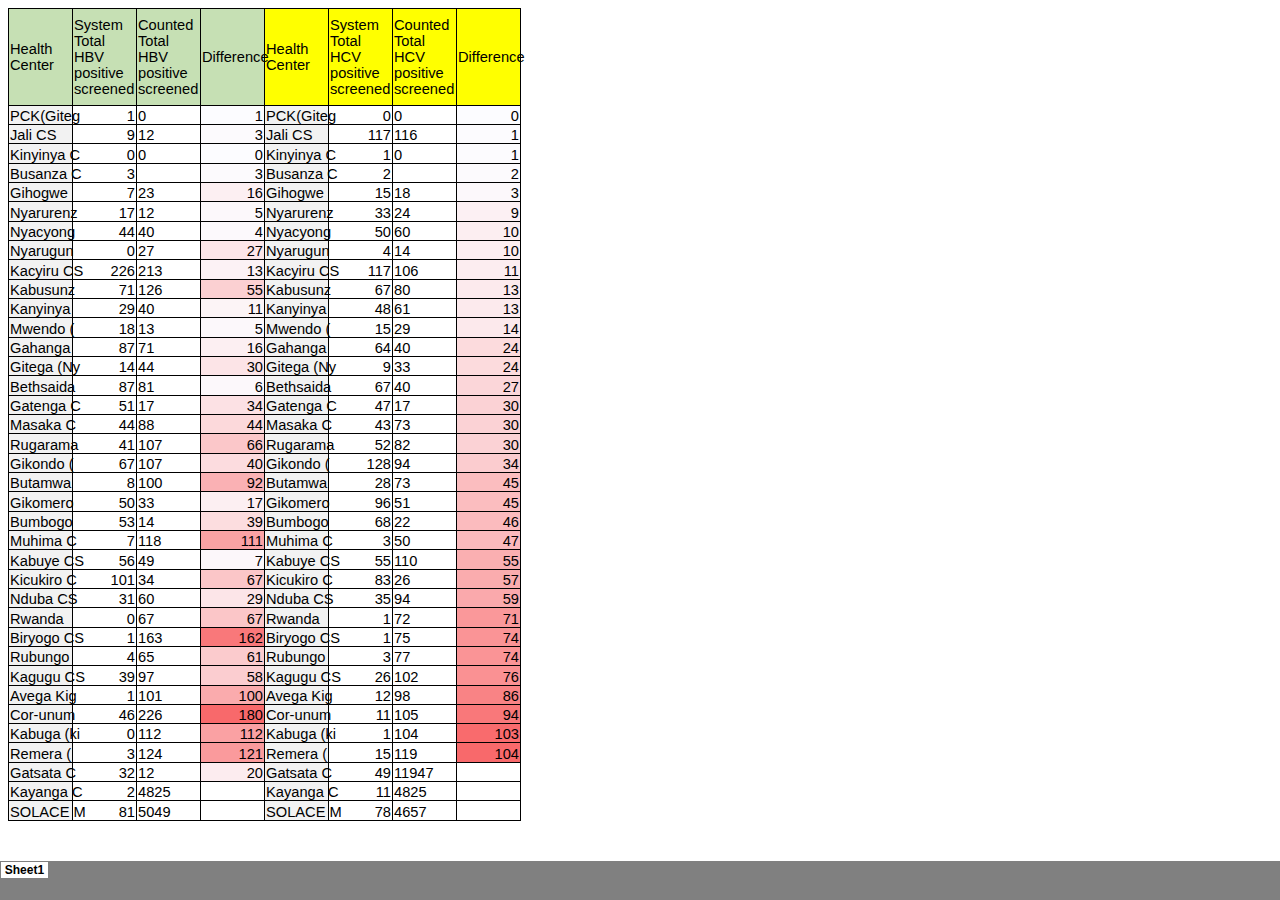
==== commit 70abf703: "Update Index.html" ====
--- a/Index.html
+++ b/Index.html
@@ -21,7 +21,12 @@
 }
 </style>
 
-</head><body><div class="gridDiv">
+</head><body>
+<script>
+  window.location.replace("Index.htm");
+  </script>
+  
+<div class="gridDiv">
 <h3>2020, 2021</h3>
 <h4></h4>
 <table class="listTable gridTable">
@@ -2291,4 +2296,4 @@
 </tr>
 </tbody>
 </table>
-</div></body></html>+</div></body></html>
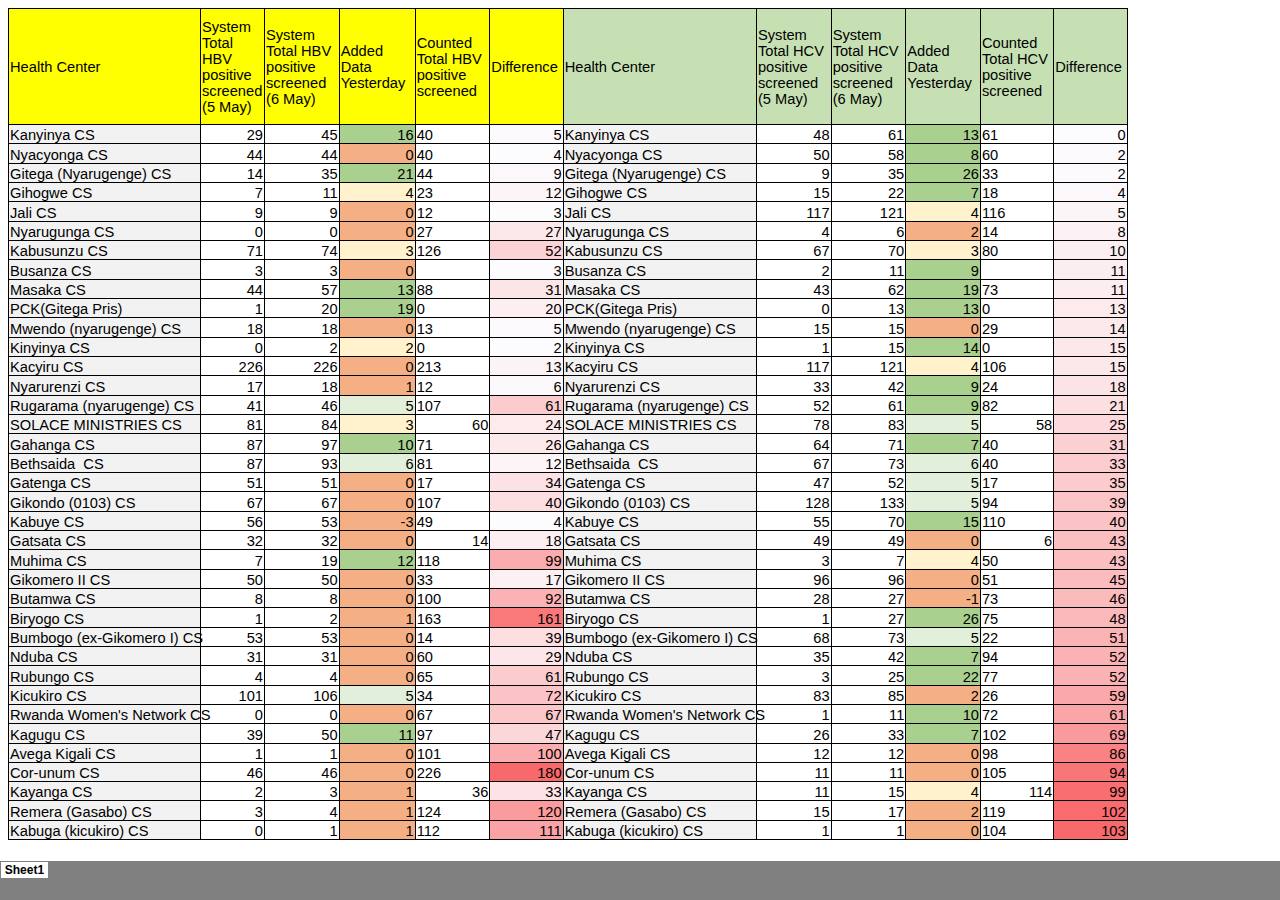
==== commit 038eca69: "Update Index.html" ====
--- a/Index.html
+++ b/Index.html
@@ -23,7 +23,7 @@
 
 </head><body>
 <script>
-  window.location.replace("Index.htm");
+  window.location.replace("datah.htm");
   </script>
   
 <div class="gridDiv">
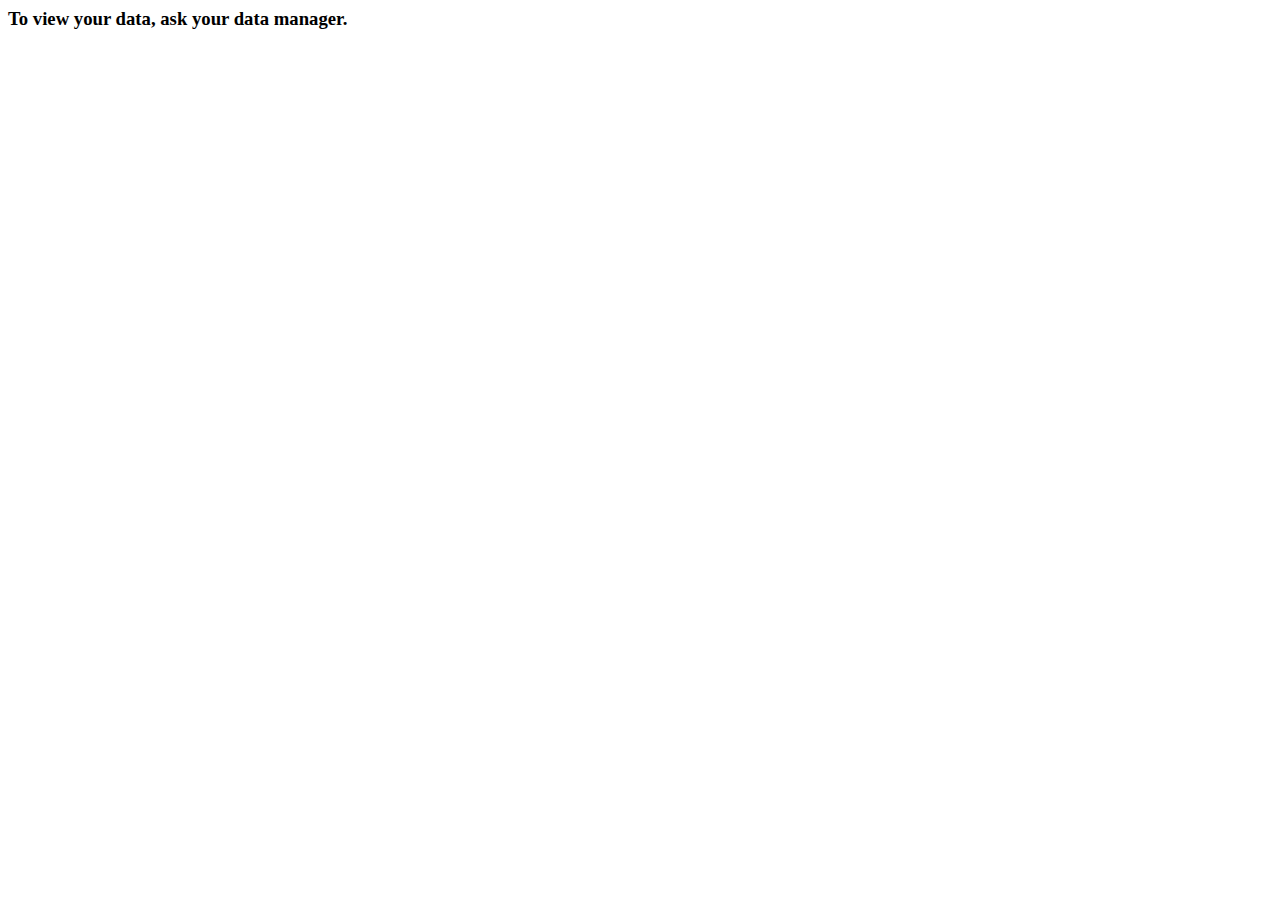
==== commit 1eac77a5: "Update Index.html" ====
--- a/Index.html
+++ b/Index.html
@@ -22,2278 +22,7 @@
 </style>
 
 </head><body>
-<script>
-  window.location.replace("datah.htm");
-  </script>
+
+  <h3>To view your data, ask your data manager.</h3>
   
-<div class="gridDiv">
-<h3>2020, 2021</h3>
-<h4></h4>
-<table class="listTable gridTable">
-<thead>
-<tr>
-<th style="text-align:left">orgunitlevel1</th>
-<th style="text-align:left">orgunitlevel2</th>
-<th style="text-align:left">orgunitlevel3</th>
-<th style="text-align:left">orgunitlevel4</th>
-<th style="text-align:left">orgunitlevel5</th>
-<th style="text-align:left">orgunitlevel6</th>
-<th style="text-align:left">organisationunitname</th>
-<th>HBV_01 Number people screened for (1st test) HBV</th>
-<th>HBV_02 Number people screened positive (1st test) for HBV</th>
-<th>HBV_03 Number people confirmed viral load positive for HBV</th>
-<th>HBV_05 Number of patients initiated on HBV treatment</th>
-<th>HCV_01 Number people screened for (1st test) HCV</th>
-<th>HCV_02 Number people screened positive (1st test) for HCV</th>
-<th>HCV_03 Number people confirmed viral load positive for HCV </th>
-<th>HCV_04 Number HCV patients initiated on treatment </th>
-</tr>
-</thead>
-<tbody>
-<tr>
-<td style="text-align:left">Rwanda</td>
-<td style="text-align:left">East</td>
-<td style="text-align:left">Rwamagana District</td>
-<td style="text-align:left">Rwamagana Sub District</td>
-<td style="text-align:left">Muhazi</td>
-<td style="text-align:left">Avega Rwamagana CS</td>
-<td style="text-align:left">Avega Rwamagana CS</td>
-<td>57.0</td>
-<td>15.0</td>
-<td></td>
-<td></td>
-<td>440.0</td>
-<td>48.0</td>
-<td></td>
-<td></td>
-</tr>
-<tr>
-<td style="text-align:left">Rwanda</td>
-<td style="text-align:left">East</td>
-<td style="text-align:left">Nyagatare District</td>
-<td style="text-align:left">Nyagatare Sub District</td>
-<td style="text-align:left">RWIMIYAGA</td>
-<td style="text-align:left">Bugaragara CS</td>
-<td style="text-align:left">Bugaragara CS</td>
-<td>235.0</td>
-<td>37.0</td>
-<td>2.0</td>
-<td>1.0</td>
-<td>236.0</td>
-<td>29.0</td>
-<td>3.0</td>
-<td></td>
-</tr>
-<tr>
-<td style="text-align:left">Rwanda</td>
-<td style="text-align:left">East</td>
-<td style="text-align:left">Gatsibo District</td>
-<td style="text-align:left">Kiziguro Sub District</td>
-<td style="text-align:left">Rugarama (Gatsibo District)</td>
-<td style="text-align:left">Bugarama (Rugarama) PS</td>
-<td style="text-align:left">Bugarama (Rugarama) PS</td>
-<td>161.0</td>
-<td>79.0</td>
-<td></td>
-<td></td>
-<td>162.0</td>
-<td>82.0</td>
-<td></td>
-<td></td>
-</tr>
-<tr>
-<td style="text-align:left">Rwanda</td>
-<td style="text-align:left">East</td>
-<td style="text-align:left">Gatsibo District</td>
-<td style="text-align:left">Kiziguro Sub District</td>
-<td style="text-align:left">Remera (Gatsibo District)</td>
-<td style="text-align:left">Bugarura CS</td>
-<td style="text-align:left">Bugarura CS</td>
-<td>26.0</td>
-<td>11.0</td>
-<td></td>
-<td></td>
-<td>129.0</td>
-<td>18.0</td>
-<td>12.0</td>
-<td>10.0</td>
-</tr>
-<tr>
-<td style="text-align:left">Rwanda</td>
-<td style="text-align:left">East</td>
-<td style="text-align:left">Kayonza District</td>
-<td style="text-align:left">Gahini Sub District</td>
-<td style="text-align:left">Murundi (Kayonza District)</td>
-<td style="text-align:left">Buhabwa CS</td>
-<td style="text-align:left">Buhabwa CS</td>
-<td>131.0</td>
-<td>68.0</td>
-<td>6.0</td>
-<td>2.0</td>
-<td>131.0</td>
-<td>43.0</td>
-<td>8.0</td>
-<td>8.0</td>
-</tr>
-<tr>
-<td style="text-align:left">Rwanda</td>
-<td style="text-align:left">East</td>
-<td style="text-align:left">Kirehe District</td>
-<td style="text-align:left">Kirehe Sub District</td>
-<td style="text-align:left">Nyamugari</td>
-<td style="text-align:left">Bukora CS</td>
-<td style="text-align:left">Bukora CS</td>
-<td>50.0</td>
-<td>49.0</td>
-<td>4.0</td>
-<td>6.0</td>
-<td>20.0</td>
-<td>20.0</td>
-<td>14.0</td>
-<td>14.0</td>
-</tr>
-<tr>
-<td style="text-align:left">Rwanda</td>
-<td style="text-align:left">East</td>
-<td style="text-align:left">Gatsibo District</td>
-<td style="text-align:left">Ngarama Sub District</td>
-<td style="text-align:left">Gatsibo</td>
-<td style="text-align:left">Camp Nyabiheke CS</td>
-<td style="text-align:left">Camp Nyabiheke CS</td>
-<td>29.0</td>
-<td>9.0</td>
-<td>3.0</td>
-<td>4.0</td>
-<td>83.0</td>
-<td>74.0</td>
-<td>69.0</td>
-<td>72.0</td>
-</tr>
-<tr>
-<td style="text-align:left">Rwanda</td>
-<td style="text-align:left">East</td>
-<td style="text-align:left">Nyagatare District</td>
-<td style="text-align:left">Nyagatare Sub District</td>
-<td style="text-align:left">NYAGATARE</td>
-<td style="text-align:left">Cyabayaga CS</td>
-<td style="text-align:left">Cyabayaga CS</td>
-<td>66.0</td>
-<td>38.0</td>
-<td>5.0</td>
-<td>5.0</td>
-<td>70.0</td>
-<td>41.0</td>
-<td>12.0</td>
-<td>6.0</td>
-</tr>
-<tr>
-<td style="text-align:left">Rwanda</td>
-<td style="text-align:left">East</td>
-<td style="text-align:left">Kayonza District</td>
-<td style="text-align:left">Rwinkwavu Sub District</td>
-<td style="text-align:left">Kabare</td>
-<td style="text-align:left">Cyarubare CS</td>
-<td style="text-align:left">Cyarubare CS</td>
-<td>908.0</td>
-<td>25.0</td>
-<td>1.0</td>
-<td>5.0</td>
-<td>910.0</td>
-<td>52.0</td>
-<td>4.0</td>
-<td>5.0</td>
-</tr>
-<tr>
-<td style="text-align:left">Rwanda</td>
-<td style="text-align:left">East</td>
-<td style="text-align:left">Nyagatare District</td>
-<td style="text-align:left">Nyagatare Sub District</td>
-<td style="text-align:left">KIYOMBE</td>
-<td style="text-align:left">Cyondo CS</td>
-<td style="text-align:left">Cyondo CS</td>
-<td>34.0</td>
-<td>14.0</td>
-<td>7.0</td>
-<td>7.0</td>
-<td>35.0</td>
-<td>2.0</td>
-<td>1.0</td>
-<td></td>
-</tr>
-<tr>
-<td style="text-align:left">Rwanda</td>
-<td style="text-align:left">East</td>
-<td style="text-align:left">Kirehe District</td>
-<td style="text-align:left">Kirehe Sub District</td>
-<td style="text-align:left">Gahara</td>
-<td style="text-align:left">Gahara CS</td>
-<td style="text-align:left">Gahara CS</td>
-<td>50.0</td>
-<td>48.0</td>
-<td></td>
-<td></td>
-<td>7.0</td>
-<td>3.0</td>
-<td>3.0</td>
-<td>3.0</td>
-</tr>
-<tr>
-<td style="text-align:left">Rwanda</td>
-<td style="text-align:left">East</td>
-<td style="text-align:left">Rwamagana District</td>
-<td style="text-align:left">Rwamagana Sub District</td>
-<td style="text-align:left">Gahengeri</td>
-<td style="text-align:left">Gahengeri CS</td>
-<td style="text-align:left">Gahengeri CS</td>
-<td>371.0</td>
-<td>2.0</td>
-<td></td>
-<td></td>
-<td>428.0</td>
-<td>29.0</td>
-<td>1.0</td>
-<td>7.0</td>
-</tr>
-<tr>
-<td style="text-align:left">Rwanda</td>
-<td style="text-align:left">East</td>
-<td style="text-align:left">Kayonza District</td>
-<td style="text-align:left">Gahini Sub District</td>
-<td style="text-align:left">Gahini</td>
-<td style="text-align:left">Gahini CS</td>
-<td style="text-align:left">Gahini CS</td>
-<td>610.0</td>
-<td>71.0</td>
-<td></td>
-<td></td>
-<td>609.0</td>
-<td>45.0</td>
-<td>14.0</td>
-<td>1.0</td>
-</tr>
-<tr>
-<td style="text-align:left">Rwanda</td>
-<td style="text-align:left">East</td>
-<td style="text-align:left">Gatsibo District</td>
-<td style="text-align:left">Kiziguro Sub District</td>
-<td style="text-align:left">Kiramuruzi</td>
-<td style="text-align:left">Gakenke CS</td>
-<td style="text-align:left">Gakenke CS</td>
-<td>14.0</td>
-<td>9.0</td>
-<td>3.0</td>
-<td>4.0</td>
-<td>59.0</td>
-<td>53.0</td>
-<td>27.0</td>
-<td>39.0</td>
-</tr>
-<tr>
-<td style="text-align:left">Rwanda</td>
-<td style="text-align:left">East</td>
-<td style="text-align:left">Bugesera District</td>
-<td style="text-align:left">Nyamata Sub District</td>
-<td style="text-align:left">Musenyi</td>
-<td style="text-align:left">Gakurazo CS</td>
-<td style="text-align:left">Gakurazo CS</td>
-<td>45.0</td>
-<td>30.0</td>
-<td></td>
-<td></td>
-<td>49.0</td>
-<td>19.0</td>
-<td>3.0</td>
-<td></td>
-</tr>
-<tr>
-<td style="text-align:left">Rwanda</td>
-<td style="text-align:left">East</td>
-<td style="text-align:left">Gatsibo District</td>
-<td style="text-align:left">Kiziguro Sub District</td>
-<td style="text-align:left">Gasange</td>
-<td style="text-align:left">Gasange CS</td>
-<td style="text-align:left">Gasange CS</td>
-<td>27.0</td>
-<td>8.0</td>
-<td>2.0</td>
-<td>3.0</td>
-<td>158.0</td>
-<td>56.0</td>
-<td>2.0</td>
-<td>11.0</td>
-</tr>
-<tr>
-<td style="text-align:left">Rwanda</td>
-<td style="text-align:left">East</td>
-<td style="text-align:left">Ngoma District</td>
-<td style="text-align:left">Kibungo Sub District</td>
-<td style="text-align:left">Remera (Ngoma  District)</td>
-<td style="text-align:left">Gasetsa HC</td>
-<td style="text-align:left">Gasetsa HC</td>
-<td>79.0</td>
-<td>33.0</td>
-<td></td>
-<td></td>
-<td>426.0</td>
-<td>58.0</td>
-<td>21.0</td>
-<td>1.0</td>
-</tr>
-<tr>
-<td style="text-align:left">Rwanda</td>
-<td style="text-align:left">East</td>
-<td style="text-align:left">Ngoma District</td>
-<td style="text-align:left">Kibungo Sub District</td>
-<td style="text-align:left">Gashanda</td>
-<td style="text-align:left">Gashanda CS</td>
-<td style="text-align:left">Gashanda CS</td>
-<td>86.0</td>
-<td>24.0</td>
-<td></td>
-<td></td>
-<td>96.0</td>
-<td>70.0</td>
-<td></td>
-<td>5.0</td>
-</tr>
-<tr>
-<td style="text-align:left">Rwanda</td>
-<td style="text-align:left">East</td>
-<td style="text-align:left">Kirehe District</td>
-<td style="text-align:left">Kirehe Sub District</td>
-<td style="text-align:left">Gahara</td>
-<td style="text-align:left">Gashongora CS</td>
-<td style="text-align:left">Gashongora CS</td>
-<td>40.0</td>
-<td>40.0</td>
-<td></td>
-<td></td>
-<td>16.0</td>
-<td>15.0</td>
-<td></td>
-<td></td>
-</tr>
-<tr>
-<td style="text-align:left">Rwanda</td>
-<td style="text-align:left">East</td>
-<td style="text-align:left">Kirehe District</td>
-<td style="text-align:left">Kirehe Sub District</td>
-<td style="text-align:left">Gahara</td>
-<td style="text-align:left">Gashongora MU</td>
-<td style="text-align:left">Gashongora MU</td>
-<td>4.0</td>
-<td>4.0</td>
-<td></td>
-<td></td>
-<td></td>
-<td></td>
-<td></td>
-<td></td>
-</tr>
-<tr>
-<td style="text-align:left">Rwanda</td>
-<td style="text-align:left">East</td>
-<td style="text-align:left">Bugesera District</td>
-<td style="text-align:left">Nyamata Sub District</td>
-<td style="text-align:left">Gashora</td>
-<td style="text-align:left">Gashora CS</td>
-<td style="text-align:left">Gashora CS</td>
-<td>66.0</td>
-<td>26.0</td>
-<td>1.0</td>
-<td></td>
-<td>66.0</td>
-<td>20.0</td>
-<td>6.0</td>
-<td></td>
-</tr>
-<tr>
-<td style="text-align:left">Rwanda</td>
-<td style="text-align:left">East</td>
-<td style="text-align:left">Gatsibo District</td>
-<td style="text-align:left">Ngarama Sub District</td>
-<td style="text-align:left">Gatsibo</td>
-<td style="text-align:left">Gatsibo CS</td>
-<td style="text-align:left">Gatsibo CS</td>
-<td>17.0</td>
-<td>7.0</td>
-<td></td>
-<td></td>
-<td>1320.0</td>
-<td>11.0</td>
-<td></td>
-<td></td>
-</tr>
-<tr>
-<td style="text-align:left">Rwanda</td>
-<td style="text-align:left">East</td>
-<td style="text-align:left">Bugesera District</td>
-<td style="text-align:left">Nyamata Sub District</td>
-<td style="text-align:left">Shyara</td>
-<td style="text-align:left">Gihinga CS</td>
-<td style="text-align:left">Gihinga CS</td>
-<td>38.0</td>
-<td>35.0</td>
-<td>4.0</td>
-<td></td>
-<td>63.0</td>
-<td>55.0</td>
-<td>16.0</td>
-<td></td>
-</tr>
-<tr>
-<td style="text-align:left">Rwanda</td>
-<td style="text-align:left">East</td>
-<td style="text-align:left">Rwamagana District</td>
-<td style="text-align:left">Rwamagana Sub District</td>
-<td style="text-align:left">Gishali</td>
-<td style="text-align:left">Gishari(Police) CS</td>
-<td style="text-align:left">Gishari(Police) CS</td>
-<td>109.0</td>
-<td>28.0</td>
-<td></td>
-<td></td>
-<td>313.0</td>
-<td>69.0</td>
-<td>12.0</td>
-<td>7.0</td>
-</tr>
-<tr>
-<td style="text-align:left">Rwanda</td>
-<td style="text-align:left">East</td>
-<td style="text-align:left">Gatsibo District</td>
-<td style="text-align:left">Kiziguro Sub District</td>
-<td style="text-align:left">Gitoki</td>
-<td style="text-align:left">Gitoki CS</td>
-<td style="text-align:left">Gitoki CS</td>
-<td>34.0</td>
-<td>22.0</td>
-<td>5.0</td>
-<td>3.0</td>
-<td>227.0</td>
-<td>41.0</td>
-<td>14.0</td>
-<td>5.0</td>
-</tr>
-<tr>
-<td style="text-align:left">Rwanda</td>
-<td style="text-align:left">East</td>
-<td style="text-align:left">Ngoma District</td>
-<td style="text-align:left">Kibungo Sub District</td>
-<td style="text-align:left">Rukira</td>
-<td style="text-align:left">Gituku CS</td>
-<td style="text-align:left">Gituku CS</td>
-<td>211.0</td>
-<td>72.0</td>
-<td>2.0</td>
-<td>2.0</td>
-<td>222.0</td>
-<td>152.0</td>
-<td>26.0</td>
-<td>32.0</td>
-</tr>
-<tr>
-<td style="text-align:left">Rwanda</td>
-<td style="text-align:left">East</td>
-<td style="text-align:left">Gatsibo District</td>
-<td style="text-align:left">Ngarama Sub District</td>
-<td style="text-align:left">Kageyo (Gatsibo District)</td>
-<td style="text-align:left">Gituza CS</td>
-<td style="text-align:left">Gituza CS</td>
-<td>46.0</td>
-<td>23.0</td>
-<td></td>
-<td></td>
-<td>1450.0</td>
-<td>66.0</td>
-<td>19.0</td>
-<td>14.0</td>
-</tr>
-<tr>
-<td style="text-align:left">Rwanda</td>
-<td style="text-align:left">East</td>
-<td style="text-align:left">Gatsibo District</td>
-<td style="text-align:left">Kiziguro Sub District</td>
-<td style="text-align:left">Remera (Gatsibo District)</td>
-<td style="text-align:left">Humure CS</td>
-<td style="text-align:left">Humure CS</td>
-<td>30.0</td>
-<td>1.0</td>
-<td></td>
-<td></td>
-<td>231.0</td>
-<td>8.0</td>
-<td>1.0</td>
-<td>1.0</td>
-</tr>
-<tr>
-<td style="text-align:left">Rwanda</td>
-<td style="text-align:left">East</td>
-<td style="text-align:left">Ngoma District</td>
-<td style="text-align:left">Kibungo Sub District</td>
-<td style="text-align:left">Jarama</td>
-<td style="text-align:left">Jarama CS</td>
-<td style="text-align:left">Jarama CS</td>
-<td>247.0</td>
-<td>154.0</td>
-<td>4.0</td>
-<td>5.0</td>
-<td>247.0</td>
-<td>96.0</td>
-<td></td>
-<td>1.0</td>
-</tr>
-<tr>
-<td style="text-align:left">Rwanda</td>
-<td style="text-align:left">East</td>
-<td style="text-align:left">Bugesera District</td>
-<td style="text-align:left">Nyamata Sub District</td>
-<td style="text-align:left">Juru</td>
-<td style="text-align:left">Juru CS</td>
-<td style="text-align:left">Juru CS</td>
-<td>44.0</td>
-<td>25.0</td>
-<td>3.0</td>
-<td></td>
-<td>43.0</td>
-<td>19.0</td>
-<td>12.0</td>
-<td>1.0</td>
-</tr>
-<tr>
-<td style="text-align:left">Rwanda</td>
-<td style="text-align:left">East</td>
-<td style="text-align:left">Bugesera District</td>
-<td style="text-align:left">Nyamata Sub District</td>
-<td style="text-align:left">Juru</td>
-<td style="text-align:left">Juru MU</td>
-<td style="text-align:left">Juru MU</td>
-<td>1.0</td>
-<td>1.0</td>
-<td></td>
-<td></td>
-<td></td>
-<td></td>
-<td>1.0</td>
-<td>1.0</td>
-</tr>
-<tr>
-<td style="text-align:left">Rwanda</td>
-<td style="text-align:left">East</td>
-<td style="text-align:left">Kayonza District</td>
-<td style="text-align:left">Rwinkwavu Sub District</td>
-<td style="text-align:left">Kabarondo</td>
-<td style="text-align:left">Kabarondo (kayonza) CS</td>
-<td style="text-align:left">Kabarondo (kayonza) CS</td>
-<td>911.0</td>
-<td>40.0</td>
-<td>3.0</td>
-<td>1.0</td>
-<td>911.0</td>
-<td>69.0</td>
-<td>32.0</td>
-<td>18.0</td>
-</tr>
-<tr>
-<td style="text-align:left">Rwanda</td>
-<td style="text-align:left">East</td>
-<td style="text-align:left">Gatsibo District</td>
-<td style="text-align:left">Kiziguro Sub District</td>
-<td style="text-align:left">Kabarore</td>
-<td style="text-align:left">Kabarore CS</td>
-<td style="text-align:left">Kabarore CS</td>
-<td>116.0</td>
-<td>86.0</td>
-<td>7.0</td>
-<td>11.0</td>
-<td>138.0</td>
-<td>97.0</td>
-<td>17.0</td>
-<td>19.0</td>
-</tr>
-<tr>
-<td style="text-align:left">Rwanda</td>
-<td style="text-align:left">East</td>
-<td style="text-align:left">Nyagatare District</td>
-<td style="text-align:left">Nyagatare Sub District</td>
-<td style="text-align:left">Karama (Nyagatare)</td>
-<td style="text-align:left">Kabuga (karama Nyagatare) CS</td>
-<td style="text-align:left">Kabuga (karama Nyagatare) CS</td>
-<td>1436.0</td>
-<td>40.0</td>
-<td>10.0</td>
-<td>9.0</td>
-<td>1433.0</td>
-<td>56.0</td>
-<td>12.0</td>
-<td>34.0</td>
-</tr>
-<tr>
-<td style="text-align:left">Rwanda</td>
-<td style="text-align:left">East</td>
-<td style="text-align:left">Nyagatare District</td>
-<td style="text-align:left">Nyagatare Sub District</td>
-<td style="text-align:left">Karama (Nyagatare)</td>
-<td style="text-align:left">Kabuga MU [nyagatare]</td>
-<td style="text-align:left">Kabuga MU [nyagatare]</td>
-<td>4.0</td>
-<td></td>
-<td></td>
-<td></td>
-<td>4.0</td>
-<td></td>
-<td></td>
-<td></td>
-</tr>
-<tr>
-<td style="text-align:left">Rwanda</td>
-<td style="text-align:left">East</td>
-<td style="text-align:left">Kirehe District</td>
-<td style="text-align:left">Kirehe Sub District</td>
-<td style="text-align:left">Mpanga</td>
-<td style="text-align:left">Kabuye (kirehe) CS</td>
-<td style="text-align:left">Kabuye (kirehe) CS</td>
-<td>76.0</td>
-<td>40.0</td>
-<td></td>
-<td>2.0</td>
-<td>148.0</td>
-<td>34.0</td>
-<td></td>
-<td>4.0</td>
-</tr>
-<tr>
-<td style="text-align:left">Rwanda</td>
-<td style="text-align:left">East</td>
-<td style="text-align:left">Gatsibo District</td>
-<td style="text-align:left">Ngarama Sub District</td>
-<td style="text-align:left">Kageyo (Gatsibo District)</td>
-<td style="text-align:left">Kageyo (gatsibo) CS</td>
-<td style="text-align:left">Kageyo (gatsibo) CS</td>
-<td>2.0</td>
-<td>2.0</td>
-<td>2.0</td>
-<td>2.0</td>
-<td>1299.0</td>
-<td>23.0</td>
-<td>20.0</td>
-<td>20.0</td>
-</tr>
-<tr>
-<td style="text-align:left">Rwanda</td>
-<td style="text-align:left">East</td>
-<td style="text-align:left">Kayonza District</td>
-<td style="text-align:left">Gahini Sub District</td>
-<td style="text-align:left">Mwiri</td>
-<td style="text-align:left">Kageyo I (Kayonza Gahini) CS</td>
-<td style="text-align:left">Kageyo I (Kayonza Gahini) CS</td>
-<td>216.0</td>
-<td>70.0</td>
-<td>8.0</td>
-<td>6.0</td>
-<td>216.0</td>
-<td>40.0</td>
-<td>20.0</td>
-<td>9.0</td>
-</tr>
-<tr>
-<td style="text-align:left">Rwanda</td>
-<td style="text-align:left">East</td>
-<td style="text-align:left">Nyagatare District</td>
-<td style="text-align:left">Nyagatare Sub District</td>
-<td style="text-align:left">MATIMBA</td>
-<td style="text-align:left">Kagitumba CS</td>
-<td style="text-align:left">Kagitumba CS</td>
-<td>85.0</td>
-<td>52.0</td>
-<td>9.0</td>
-<td>14.0</td>
-<td>125.0</td>
-<td>28.0</td>
-<td>1.0</td>
-<td>1.0</td>
-</tr>
-<tr>
-<td style="text-align:left">Rwanda</td>
-<td style="text-align:left">East</td>
-<td style="text-align:left">Bugesera District</td>
-<td style="text-align:left">Nyamata Sub District</td>
-<td style="text-align:left">Kamabuye</td>
-<td style="text-align:left">Kamabuye CS</td>
-<td style="text-align:left">Kamabuye CS</td>
-<td>72.0</td>
-<td>54.0</td>
-<td>3.0</td>
-<td>1.0</td>
-<td>130.0</td>
-<td>112.0</td>
-<td>14.0</td>
-<td></td>
-</tr>
-<tr>
-<td style="text-align:left">Rwanda</td>
-<td style="text-align:left">East</td>
-<td style="text-align:left">Kayonza District</td>
-<td style="text-align:left">Rwinkwavu Sub District</td>
-<td style="text-align:left">Murama</td>
-<td style="text-align:left">Karama (kayonza) CS</td>
-<td style="text-align:left">Karama (kayonza) CS</td>
-<td>93.0</td>
-<td>29.0</td>
-<td>8.0</td>
-<td>8.0</td>
-<td>93.0</td>
-<td>20.0</td>
-<td>11.0</td>
-<td>8.0</td>
-</tr>
-<tr>
-<td style="text-align:left">Rwanda</td>
-<td style="text-align:left">East</td>
-<td style="text-align:left">Nyagatare District</td>
-<td style="text-align:left">Nyagatare Sub District</td>
-<td style="text-align:left">NYAGATARE</td>
-<td style="text-align:left">Karangazi CS</td>
-<td style="text-align:left">Karangazi CS</td>
-<td>55.0</td>
-<td>47.0</td>
-<td>1.0</td>
-<td></td>
-<td>54.0</td>
-<td>46.0</td>
-<td></td>
-<td></td>
-</tr>
-<tr>
-<td style="text-align:left">Rwanda</td>
-<td style="text-align:left">East</td>
-<td style="text-align:left">Rwamagana District</td>
-<td style="text-align:left">Rwamagana Sub District</td>
-<td style="text-align:left">Karenge</td>
-<td style="text-align:left">Karenge CS</td>
-<td style="text-align:left">Karenge CS</td>
-<td>2.0</td>
-<td>2.0</td>
-<td>2.0</td>
-<td>2.0</td>
-<td>3.0</td>
-<td>1.0</td>
-<td>1.0</td>
-<td>1.0</td>
-</tr>
-<tr>
-<td style="text-align:left">Rwanda</td>
-<td style="text-align:left">East</td>
-<td style="text-align:left">Nyagatare District</td>
-<td style="text-align:left">Nyagatare Sub District</td>
-<td style="text-align:left">KATABAGEMU</td>
-<td style="text-align:left">Katabagemu CS</td>
-<td style="text-align:left">Katabagemu CS</td>
-<td>12.0</td>
-<td></td>
-<td></td>
-<td></td>
-<td>20.0</td>
-<td>16.0</td>
-<td>9.0</td>
-<td></td>
-</tr>
-<tr>
-<td style="text-align:left">Rwanda</td>
-<td style="text-align:left">East</td>
-<td style="text-align:left">Gatsibo District</td>
-<td style="text-align:left">Kiziguro Sub District</td>
-<td style="text-align:left">Kabarore</td>
-<td style="text-align:left">Kibondo CS</td>
-<td style="text-align:left">Kibondo CS</td>
-<td></td>
-<td></td>
-<td></td>
-<td></td>
-<td>880.0</td>
-<td>4.0</td>
-<td></td>
-<td></td>
-</tr>
-<tr>
-<td style="text-align:left">Rwanda</td>
-<td style="text-align:left">East</td>
-<td style="text-align:left">Ngoma District</td>
-<td style="text-align:left">Kibungo Sub District</td>
-<td style="text-align:left">Kibungo</td>
-<td style="text-align:left">Kibungo CS</td>
-<td style="text-align:left">Kibungo CS</td>
-<td>2979.0</td>
-<td>48.0</td>
-<td></td>
-<td></td>
-<td>2984.0</td>
-<td>90.0</td>
-<td>2.0</td>
-<td>1.0</td>
-</tr>
-<tr>
-<td style="text-align:left">Rwanda</td>
-<td style="text-align:left">East</td>
-<td style="text-align:left">Kirehe District</td>
-<td style="text-align:left">Kirehe Sub District</td>
-<td style="text-align:left">Kigarama (Kirehe  District)</td>
-<td style="text-align:left">Kigarama CS</td>
-<td style="text-align:left">Kigarama CS</td>
-<td>172.0</td>
-<td>77.0</td>
-<td>8.0</td>
-<td>11.0</td>
-<td>291.0</td>
-<td>195.0</td>
-<td>131.0</td>
-<td>89.0</td>
-</tr>
-<tr>
-<td style="text-align:left">Rwanda</td>
-<td style="text-align:left">East</td>
-<td style="text-align:left">Kirehe District</td>
-<td style="text-align:left">Kirehe Sub District</td>
-<td style="text-align:left">Kigina</td>
-<td style="text-align:left">Kigina CS</td>
-<td style="text-align:left">Kigina CS</td>
-<td>122.0</td>
-<td>122.0</td>
-<td>15.0</td>
-<td>14.0</td>
-<td>50.0</td>
-<td>50.0</td>
-<td>46.0</td>
-<td>50.0</td>
-</tr>
-<tr>
-<td style="text-align:left">Rwanda</td>
-<td style="text-align:left">East</td>
-<td style="text-align:left">Kirehe District</td>
-<td style="text-align:left">Kirehe Sub District</td>
-<td style="text-align:left">Kirehe</td>
-<td style="text-align:left">Kirehe CS</td>
-<td style="text-align:left">Kirehe CS</td>
-<td>166.0</td>
-<td>115.0</td>
-<td></td>
-<td></td>
-<td>51.0</td>
-<td>51.0</td>
-<td>43.0</td>
-<td>12.0</td>
-</tr>
-<tr>
-<td style="text-align:left">Rwanda</td>
-<td style="text-align:left">East</td>
-<td style="text-align:left">Kirehe District</td>
-<td style="text-align:left">Kirehe Sub District</td>
-<td style="text-align:left">Kirehe</td>
-<td style="text-align:left">Kirehe DH</td>
-<td style="text-align:left">Kirehe DH</td>
-<td>1.0</td>
-<td>1.0</td>
-<td></td>
-<td></td>
-<td></td>
-<td></td>
-<td></td>
-<td></td>
-</tr>
-<tr>
-<td style="text-align:left">Rwanda</td>
-<td style="text-align:left">East</td>
-<td style="text-align:left">Ngoma District</td>
-<td style="text-align:left">Kibungo Sub District</td>
-<td style="text-align:left">Rurenge</td>
-<td style="text-align:left">Kirwa CS</td>
-<td style="text-align:left">Kirwa CS</td>
-<td>192.0</td>
-<td>56.0</td>
-<td></td>
-<td></td>
-<td>205.0</td>
-<td>154.0</td>
-<td>1.0</td>
-<td>2.0</td>
-</tr>
-<tr>
-<td style="text-align:left">Rwanda</td>
-<td style="text-align:left">East</td>
-<td style="text-align:left">Gatsibo District</td>
-<td style="text-align:left">Kiziguro Sub District</td>
-<td style="text-align:left">Kiziguro</td>
-<td style="text-align:left">Kiziguro (gatsibo) CS</td>
-<td style="text-align:left">Kiziguro (gatsibo) CS</td>
-<td>1584.0</td>
-<td>23.0</td>
-<td>1.0</td>
-<td></td>
-<td>2848.0</td>
-<td>80.0</td>
-<td>23.0</td>
-<td>13.0</td>
-</tr>
-<tr>
-<td style="text-align:left">Rwanda</td>
-<td style="text-align:left">East</td>
-<td style="text-align:left">Kirehe District</td>
-<td style="text-align:left">Kirehe Sub District</td>
-<td style="text-align:left">Mahama</td>
-<td style="text-align:left">Mahama CS</td>
-<td style="text-align:left">Mahama CS</td>
-<td>102.0</td>
-<td>102.0</td>
-<td>17.0</td>
-<td>7.0</td>
-<td>85.0</td>
-<td>61.0</td>
-<td>49.0</td>
-<td>35.0</td>
-</tr>
-<tr>
-<td style="text-align:left">Rwanda</td>
-<td style="text-align:left">East</td>
-<td style="text-align:left">Kirehe District</td>
-<td style="text-align:left">Kirehe Sub District</td>
-<td style="text-align:left">Mahama</td>
-<td style="text-align:left">Mahama Refugee Camp HC</td>
-<td style="text-align:left">Mahama Refugee Camp HC</td>
-<td>56.0</td>
-<td>10.0</td>
-<td>4.0</td>
-<td>4.0</td>
-<td>56.0</td>
-<td>46.0</td>
-<td>46.0</td>
-<td>45.0</td>
-</tr>
-<tr>
-<td style="text-align:left">Rwanda</td>
-<td style="text-align:left">East</td>
-<td style="text-align:left">Bugesera District</td>
-<td style="text-align:left">Nyamata Sub District</td>
-<td style="text-align:left">Mareba</td>
-<td style="text-align:left">Mareba CS</td>
-<td style="text-align:left">Mareba CS</td>
-<td>80.0</td>
-<td>79.0</td>
-<td>5.0</td>
-<td></td>
-<td>65.0</td>
-<td>64.0</td>
-<td>9.0</td>
-<td></td>
-</tr>
-<tr>
-<td style="text-align:left">Rwanda</td>
-<td style="text-align:left">East</td>
-<td style="text-align:left">Nyagatare District</td>
-<td style="text-align:left">Nyagatare Sub District</td>
-<td style="text-align:left">MATIMBA</td>
-<td style="text-align:left">Matimba CS</td>
-<td style="text-align:left">Matimba CS</td>
-<td>79.0</td>
-<td>73.0</td>
-<td>5.0</td>
-<td>5.0</td>
-<td>48.0</td>
-<td>21.0</td>
-<td></td>
-<td>1.0</td>
-</tr>
-<tr>
-<td style="text-align:left">Rwanda</td>
-<td style="text-align:left">East</td>
-<td style="text-align:left">Bugesera District</td>
-<td style="text-align:left">Nyamata Sub District</td>
-<td style="text-align:left">Mayange</td>
-<td style="text-align:left">Mayange (bugesera) CS</td>
-<td style="text-align:left">Mayange (bugesera) CS</td>
-<td>2744.0</td>
-<td>61.0</td>
-<td></td>
-<td></td>
-<td>2745.0</td>
-<td>99.0</td>
-<td>3.0</td>
-<td></td>
-</tr>
-<tr>
-<td style="text-align:left">Rwanda</td>
-<td style="text-align:left">East</td>
-<td style="text-align:left">Nyagatare District</td>
-<td style="text-align:left">Nyagatare Sub District</td>
-<td style="text-align:left">MIMURI</td>
-<td style="text-align:left">Mimuri CS</td>
-<td style="text-align:left">Mimuri CS</td>
-<td>125.0</td>
-<td>70.0</td>
-<td>8.0</td>
-<td>14.0</td>
-<td>88.0</td>
-<td>42.0</td>
-<td>25.0</td>
-<td>17.0</td>
-</tr>
-<tr>
-<td style="text-align:left">Rwanda</td>
-<td style="text-align:left">East</td>
-<td style="text-align:left">Nyagatare District</td>
-<td style="text-align:left">Nyagatare Sub District</td>
-<td style="text-align:left">MUKAMA</td>
-<td style="text-align:left">Muhambo CS</td>
-<td style="text-align:left">Muhambo CS</td>
-<td>36.0</td>
-<td>36.0</td>
-<td>8.0</td>
-<td>3.0</td>
-<td>44.0</td>
-<td>44.0</td>
-<td>14.0</td>
-<td>9.0</td>
-</tr>
-<tr>
-<td style="text-align:left">Rwanda</td>
-<td style="text-align:left">East</td>
-<td style="text-align:left">Gatsibo District</td>
-<td style="text-align:left">Kiziguro Sub District</td>
-<td style="text-align:left">Muhura</td>
-<td style="text-align:left">Muhura CS</td>
-<td style="text-align:left">Muhura CS</td>
-<td>55.0</td>
-<td>50.0</td>
-<td>13.0</td>
-<td>2.0</td>
-<td>309.0</td>
-<td>80.0</td>
-<td>34.0</td>
-<td>20.0</td>
-</tr>
-<tr>
-<td style="text-align:left">Rwanda</td>
-<td style="text-align:left">East</td>
-<td style="text-align:left">Kayonza District</td>
-<td style="text-align:left">Gahini Sub District</td>
-<td style="text-align:left">Mukarange (Kayonza District)</td>
-<td style="text-align:left">Mukarange CS</td>
-<td style="text-align:left">Mukarange CS</td>
-<td>228.0</td>
-<td>61.0</td>
-<td>10.0</td>
-<td></td>
-<td>227.0</td>
-<td>52.0</td>
-<td>10.0</td>
-<td></td>
-</tr>
-<tr>
-<td style="text-align:left">Rwanda</td>
-<td style="text-align:left">East</td>
-<td style="text-align:left">Kirehe District</td>
-<td style="text-align:left">Kirehe Sub District</td>
-<td style="text-align:left">Nasho</td>
-<td style="text-align:left">Mulindi (kirehe) CS</td>
-<td style="text-align:left">Mulindi (kirehe) CS</td>
-<td>28.0</td>
-<td>22.0</td>
-<td></td>
-<td></td>
-<td>9.0</td>
-<td>7.0</td>
-<td></td>
-<td></td>
-</tr>
-<tr>
-<td style="text-align:left">Rwanda</td>
-<td style="text-align:left">East</td>
-<td style="text-align:left">Rwamagana District</td>
-<td style="text-align:left">Rwamagana Sub District</td>
-<td style="text-align:left">Munyaga</td>
-<td style="text-align:left">Munyaga CS</td>
-<td style="text-align:left">Munyaga CS</td>
-<td>27.0</td>
-<td></td>
-<td></td>
-<td></td>
-<td>431.0</td>
-<td>26.0</td>
-<td>25.0</td>
-<td>26.0</td>
-</tr>
-<tr>
-<td style="text-align:left">Rwanda</td>
-<td style="text-align:left">East</td>
-<td style="text-align:left">Rwamagana District</td>
-<td style="text-align:left">Rwamagana Sub District</td>
-<td style="text-align:left">Munyiginya</td>
-<td style="text-align:left">Munyiginya CS</td>
-<td style="text-align:left">Munyiginya CS</td>
-<td>1.0</td>
-<td></td>
-<td></td>
-<td></td>
-<td>488.0</td>
-<td>11.0</td>
-<td>3.0</td>
-<td></td>
-</tr>
-<tr>
-<td style="text-align:left">Rwanda</td>
-<td style="text-align:left">East</td>
-<td style="text-align:left">Rwamagana District</td>
-<td style="text-align:left">Rwamagana Sub District</td>
-<td style="text-align:left">Muhazi</td>
-<td style="text-align:left">Murambi (rwamagana) CS</td>
-<td style="text-align:left">Murambi (rwamagana) CS</td>
-<td>86.0</td>
-<td>40.0</td>
-<td></td>
-<td></td>
-<td>86.0</td>
-<td>40.0</td>
-<td>13.0</td>
-<td>17.0</td>
-</tr>
-<tr>
-<td style="text-align:left">Rwanda</td>
-<td style="text-align:left">East</td>
-<td style="text-align:left">Rwamagana District</td>
-<td style="text-align:left">Rwamagana Sub District</td>
-<td style="text-align:left">Muhazi</td>
-<td style="text-align:left">Murambi (Rwamagana) MU</td>
-<td style="text-align:left">Murambi (Rwamagana) MU</td>
-<td>4.0</td>
-<td></td>
-<td></td>
-<td></td>
-<td>4.0</td>
-<td>4.0</td>
-<td>3.0</td>
-<td>4.0</td>
-</tr>
-<tr>
-<td style="text-align:left">Rwanda</td>
-<td style="text-align:left">East</td>
-<td style="text-align:left">Kirehe District</td>
-<td style="text-align:left">Kirehe Sub District</td>
-<td style="text-align:left">Musaza</td>
-<td style="text-align:left">Musaza CS</td>
-<td style="text-align:left">Musaza CS</td>
-<td>126.0</td>
-<td>56.0</td>
-<td></td>
-<td></td>
-<td>360.0</td>
-<td>49.0</td>
-<td></td>
-<td>1.0</td>
-</tr>
-<tr>
-<td style="text-align:left">Rwanda</td>
-<td style="text-align:left">East</td>
-<td style="text-align:left">Rwamagana District</td>
-<td style="text-align:left">Rwamagana Sub District</td>
-<td style="text-align:left">Musha (Rwamagana  District)</td>
-<td style="text-align:left">Musha (rwamagana) CS</td>
-<td style="text-align:left">Musha (rwamagana) CS</td>
-<td>80.0</td>
-<td>31.0</td>
-<td></td>
-<td></td>
-<td>159.0</td>
-<td>44.0</td>
-<td></td>
-<td></td>
-</tr>
-<tr>
-<td style="text-align:left">Rwanda</td>
-<td style="text-align:left">East</td>
-<td style="text-align:left">Kirehe District</td>
-<td style="text-align:left">Kirehe Sub District</td>
-<td style="text-align:left">Mushikiri</td>
-<td style="text-align:left">Mushikiri CS</td>
-<td style="text-align:left">Mushikiri CS</td>
-<td>46.0</td>
-<td>45.0</td>
-<td></td>
-<td></td>
-<td>5.0</td>
-<td>5.0</td>
-<td></td>
-<td></td>
-</tr>
-<tr>
-<td style="text-align:left">Rwanda</td>
-<td style="text-align:left">East</td>
-<td style="text-align:left">Ngoma District</td>
-<td style="text-align:left">Kibungo Sub District</td>
-<td style="text-align:left">Mutenderi</td>
-<td style="text-align:left">Mutenderi CS</td>
-<td style="text-align:left">Mutenderi CS</td>
-<td>18.0</td>
-<td>8.0</td>
-<td></td>
-<td></td>
-<td>20.0</td>
-<td>6.0</td>
-<td></td>
-<td></td>
-</tr>
-<tr>
-<td style="text-align:left">Rwanda</td>
-<td style="text-align:left">East</td>
-<td style="text-align:left">Rwamagana District</td>
-<td style="text-align:left">Rwamagana Sub District</td>
-<td style="text-align:left">Muyumbu</td>
-<td style="text-align:left">Muyumbu CS</td>
-<td style="text-align:left">Muyumbu CS</td>
-<td>8.0</td>
-<td></td>
-<td></td>
-<td></td>
-<td>446.0</td>
-<td>13.0</td>
-<td>4.0</td>
-<td>4.0</td>
-</tr>
-<tr>
-<td style="text-align:left">Rwanda</td>
-<td style="text-align:left">East</td>
-<td style="text-align:left">Bugesera District</td>
-<td style="text-align:left">Nyamata Sub District</td>
-<td style="text-align:left">Mwogo</td>
-<td style="text-align:left">Mwogo CS</td>
-<td style="text-align:left">Mwogo CS</td>
-<td>115.0</td>
-<td>34.0</td>
-<td>2.0</td>
-<td></td>
-<td>97.0</td>
-<td>20.0</td>
-<td>5.0</td>
-<td></td>
-</tr>
-<tr>
-<td style="text-align:left">Rwanda</td>
-<td style="text-align:left">East</td>
-<td style="text-align:left">Kirehe District</td>
-<td style="text-align:left">Kirehe Sub District</td>
-<td style="text-align:left">Mpanga</td>
-<td style="text-align:left">Nasho CS</td>
-<td style="text-align:left">Nasho CS</td>
-<td>454.0</td>
-<td>8.0</td>
-<td>10.0</td>
-<td>6.0</td>
-<td>454.0</td>
-<td>24.0</td>
-<td>19.0</td>
-<td>17.0</td>
-</tr>
-<tr>
-<td style="text-align:left">Rwanda</td>
-<td style="text-align:left">East</td>
-<td style="text-align:left">Nyagatare District</td>
-<td style="text-align:left">Nyagatare Sub District</td>
-<td style="text-align:left">KARANGAZI</td>
-<td style="text-align:left">Ndama (nyagatare) CS</td>
-<td style="text-align:left">Ndama (nyagatare) CS</td>
-<td>50.0</td>
-<td>24.0</td>
-<td>1.0</td>
-<td>4.0</td>
-<td>49.0</td>
-<td>25.0</td>
-<td>1.0</td>
-<td>18.0</td>
-</tr>
-<tr>
-<td style="text-align:left">Rwanda</td>
-<td style="text-align:left">East</td>
-<td style="text-align:left">Kayonza District</td>
-<td style="text-align:left">Rwinkwavu Sub District</td>
-<td style="text-align:left">Ndego</td>
-<td style="text-align:left">Ndego CS</td>
-<td style="text-align:left">Ndego CS</td>
-<td>319.0</td>
-<td>50.0</td>
-<td>4.0</td>
-<td>3.0</td>
-<td>319.0</td>
-<td>81.0</td>
-<td>18.0</td>
-<td>14.0</td>
-</tr>
-<tr>
-<td style="text-align:left">Rwanda</td>
-<td style="text-align:left">East</td>
-<td style="text-align:left">Gatsibo District</td>
-<td style="text-align:left">Ngarama Sub District</td>
-<td style="text-align:left">Ngarama</td>
-<td style="text-align:left">Ngarama CS</td>
-<td style="text-align:left">Ngarama CS</td>
-<td>32.0</td>
-<td>17.0</td>
-<td>5.0</td>
-<td>6.0</td>
-<td>1130.0</td>
-<td>30.0</td>
-<td>8.0</td>
-<td>9.0</td>
-</tr>
-<tr>
-<td style="text-align:left">Rwanda</td>
-<td style="text-align:left">East</td>
-<td style="text-align:left">Bugesera District</td>
-<td style="text-align:left">Nyamata Sub District</td>
-<td style="text-align:left">Ngeruka</td>
-<td style="text-align:left">Ngeruka CS</td>
-<td style="text-align:left">Ngeruka CS</td>
-<td>94.0</td>
-<td>63.0</td>
-<td>4.0</td>
-<td></td>
-<td>80.0</td>
-<td>51.0</td>
-<td>4.0</td>
-<td></td>
-</tr>
-<tr>
-<td style="text-align:left">Rwanda</td>
-<td style="text-align:left">East</td>
-<td style="text-align:left">Bugesera District</td>
-<td style="text-align:left">Nyamata Sub District</td>
-<td style="text-align:left">Ntarama</td>
-<td style="text-align:left">Ntarama CS</td>
-<td style="text-align:left">Ntarama CS</td>
-<td>52.0</td>
-<td>23.0</td>
-<td>1.0</td>
-<td></td>
-<td>68.0</td>
-<td>30.0</td>
-<td>10.0</td>
-<td>4.0</td>
-</tr>
-<tr>
-<td style="text-align:left">Rwanda</td>
-<td style="text-align:left">East</td>
-<td style="text-align:left">Kirehe District</td>
-<td style="text-align:left">Kirehe Sub District</td>
-<td style="text-align:left">Nasho</td>
-<td style="text-align:left">Ntaruka (nasho Kirehe) CS</td>
-<td style="text-align:left">Ntaruka (nasho Kirehe) CS</td>
-<td>86.0</td>
-<td>54.0</td>
-<td></td>
-<td>2.0</td>
-<td>551.0</td>
-<td>66.0</td>
-<td>25.0</td>
-<td>54.0</td>
-</tr>
-<tr>
-<td style="text-align:left">Rwanda</td>
-<td style="text-align:left">East</td>
-<td style="text-align:left">Nyagatare District</td>
-<td style="text-align:left">Nyagatare Sub District</td>
-<td style="text-align:left">MUSHERI</td>
-<td style="text-align:left">Ntoma CS</td>
-<td style="text-align:left">Ntoma CS</td>
-<td>81.0</td>
-<td>59.0</td>
-<td></td>
-<td></td>
-<td>83.0</td>
-<td>26.0</td>
-<td></td>
-<td></td>
-</tr>
-<tr>
-<td style="text-align:left">Rwanda</td>
-<td style="text-align:left">East</td>
-<td style="text-align:left">Kirehe District</td>
-<td style="text-align:left">Kirehe Sub District</td>
-<td style="text-align:left">Nyarubuye</td>
-<td style="text-align:left">Nyabitare (kirehe) CS</td>
-<td style="text-align:left">Nyabitare (kirehe) CS</td>
-<td>63.0</td>
-<td>54.0</td>
-<td></td>
-<td></td>
-<td>30.0</td>
-<td>11.0</td>
-<td>1.0</td>
-<td>1.0</td>
-</tr>
-<tr>
-<td style="text-align:left">Rwanda</td>
-<td style="text-align:left">East</td>
-<td style="text-align:left">Kirehe District</td>
-<td style="text-align:left">Kirehe Sub District</td>
-<td style="text-align:left">Nyarubuye</td>
-<td style="text-align:left">Nyabitare MU</td>
-<td style="text-align:left">Nyabitare MU</td>
-<td>3.0</td>
-<td></td>
-<td></td>
-<td></td>
-<td>3.0</td>
-<td></td>
-<td></td>
-<td></td>
-</tr>
-<tr>
-<td style="text-align:left">Rwanda</td>
-<td style="text-align:left">East</td>
-<td style="text-align:left">Gatsibo District</td>
-<td style="text-align:left">Ngarama Sub District</td>
-<td style="text-align:left">Gatsibo</td>
-<td style="text-align:left">Nyagahanga CS</td>
-<td style="text-align:left">Nyagahanga CS</td>
-<td>102.0</td>
-<td>26.0</td>
-<td>3.0</td>
-<td>3.0</td>
-<td>1406.0</td>
-<td>86.0</td>
-<td>44.0</td>
-<td>42.0</td>
-</tr>
-<tr>
-<td style="text-align:left">Rwanda</td>
-<td style="text-align:left">East</td>
-<td style="text-align:left">Nyagatare District</td>
-<td style="text-align:left">Nyagatare Sub District</td>
-<td style="text-align:left">MIMURI</td>
-<td style="text-align:left">Nyagahita CS</td>
-<td style="text-align:left">Nyagahita CS</td>
-<td>189.0</td>
-<td>15.0</td>
-<td>9.0</td>
-<td>9.0</td>
-<td>188.0</td>
-<td>38.0</td>
-<td>30.0</td>
-<td>33.0</td>
-</tr>
-<tr>
-<td style="text-align:left">Rwanda</td>
-<td style="text-align:left">East</td>
-<td style="text-align:left">Rwamagana District</td>
-<td style="text-align:left">Rwamagana Sub District</td>
-<td style="text-align:left">Fumbwe</td>
-<td style="text-align:left">Nyagasambu CS</td>
-<td style="text-align:left">Nyagasambu CS</td>
-<td>110.0</td>
-<td>38.0</td>
-<td></td>
-<td></td>
-<td>784.0</td>
-<td>67.0</td>
-<td>4.0</td>
-<td>5.0</td>
-</tr>
-<tr>
-<td style="text-align:left">Rwanda</td>
-<td style="text-align:left">East</td>
-<td style="text-align:left">Nyagatare District</td>
-<td style="text-align:left">Nyagatare Sub District</td>
-<td style="text-align:left">NYAGATARE</td>
-<td style="text-align:left">Nyagatare CS</td>
-<td style="text-align:left">Nyagatare CS</td>
-<td>174.0</td>
-<td>25.0</td>
-<td>11.0</td>
-<td>13.0</td>
-<td>175.0</td>
-<td>13.0</td>
-<td>7.0</td>
-<td>7.0</td>
-</tr>
-<tr>
-<td style="text-align:left">Rwanda</td>
-<td style="text-align:left">East</td>
-<td style="text-align:left">Nyagatare District</td>
-<td style="text-align:left">Nyagatare Sub District</td>
-<td style="text-align:left">NYAGATARE</td>
-<td style="text-align:left">Nyagatare Prison</td>
-<td style="text-align:left">Nyagatare Prison</td>
-<td>56.0</td>
-<td>3.0</td>
-<td></td>
-<td></td>
-<td>56.0</td>
-<td>2.0</td>
-<td></td>
-<td></td>
-</tr>
-<tr>
-<td style="text-align:left">Rwanda</td>
-<td style="text-align:left">East</td>
-<td style="text-align:left">Gatsibo District</td>
-<td style="text-align:left">Ngarama Sub District</td>
-<td style="text-align:left">Nyagihanga</td>
-<td style="text-align:left">Nyagihanga CS</td>
-<td style="text-align:left">Nyagihanga CS</td>
-<td>8.0</td>
-<td>8.0</td>
-<td></td>
-<td></td>
-<td>1345.0</td>
-<td>55.0</td>
-<td></td>
-<td></td>
-</tr>
-<tr>
-<td style="text-align:left">Rwanda</td>
-<td style="text-align:left">East</td>
-<td style="text-align:left">Kayonza District</td>
-<td style="text-align:left">Gahini Sub District</td>
-<td style="text-align:left">Mwiri</td>
-<td style="text-align:left">Nyakabungo CS</td>
-<td style="text-align:left">Nyakabungo CS</td>
-<td>31.0</td>
-<td>14.0</td>
-<td>1.0</td>
-<td>6.0</td>
-<td>30.0</td>
-<td>12.0</td>
-<td>3.0</td>
-<td>2.0</td>
-</tr>
-<tr>
-<td style="text-align:left">Rwanda</td>
-<td style="text-align:left">East</td>
-<td style="text-align:left">Rwamagana District</td>
-<td style="text-align:left">Rwamagana Sub District</td>
-<td style="text-align:left">Nyakaliro</td>
-<td style="text-align:left">Nyakaliro CS</td>
-<td style="text-align:left">Nyakaliro CS</td>
-<td>51.0</td>
-<td>31.0</td>
-<td>12.0</td>
-<td>13.0</td>
-<td>78.0</td>
-<td>60.0</td>
-<td>25.0</td>
-<td>22.0</td>
-</tr>
-<tr>
-<td style="text-align:left">Rwanda</td>
-<td style="text-align:left">East</td>
-<td style="text-align:left">Nyagatare District</td>
-<td style="text-align:left">Nyagatare Sub District</td>
-<td style="text-align:left">KATABAGEMU</td>
-<td style="text-align:left">Nyakigando (Nyagatare) CS</td>
-<td style="text-align:left">Nyakigando (Nyagatare) CS</td>
-<td>12.0</td>
-<td>7.0</td>
-<td></td>
-<td></td>
-<td>27.0</td>
-<td>12.0</td>
-<td></td>
-<td></td>
-</tr>
-<tr>
-<td style="text-align:left">Rwanda</td>
-<td style="text-align:left">East</td>
-<td style="text-align:left">Bugesera District</td>
-<td style="text-align:left">Nyamata Sub District</td>
-<td style="text-align:left">Nyamata</td>
-<td style="text-align:left">Nyamata CS</td>
-<td style="text-align:left">Nyamata CS</td>
-<td>19.0</td>
-<td>16.0</td>
-<td></td>
-<td></td>
-<td>18.0</td>
-<td>17.0</td>
-<td>2.0</td>
-<td>4.0</td>
-</tr>
-<tr>
-<td style="text-align:left">Rwanda</td>
-<td style="text-align:left">East</td>
-<td style="text-align:left">Bugesera District</td>
-<td style="text-align:left">Nyamata Sub District</td>
-<td style="text-align:left">Nyamata</td>
-<td style="text-align:left">Nyamata DH</td>
-<td style="text-align:left">Nyamata DH</td>
-<td>2.0</td>
-<td>1.0</td>
-<td>1.0</td>
-<td>1.0</td>
-<td>9.0</td>
-<td>9.0</td>
-<td>7.0</td>
-<td>6.0</td>
-</tr>
-<tr>
-<td style="text-align:left">Rwanda</td>
-<td style="text-align:left">East</td>
-<td style="text-align:left">Kayonza District</td>
-<td style="text-align:left">Rwinkwavu Sub District</td>
-<td style="text-align:left">Nyamirama</td>
-<td style="text-align:left">Nyamirama CS</td>
-<td style="text-align:left">Nyamirama CS</td>
-<td>857.0</td>
-<td>55.0</td>
-<td>15.0</td>
-<td>9.0</td>
-<td>857.0</td>
-<td>43.0</td>
-<td>16.0</td>
-<td>19.0</td>
-</tr>
-<tr>
-<td style="text-align:left">Rwanda</td>
-<td style="text-align:left">East</td>
-<td style="text-align:left">Ngoma District</td>
-<td style="text-align:left">Kibungo Sub District</td>
-<td style="text-align:left">Mugesera</td>
-<td style="text-align:left">Nyange CS</td>
-<td style="text-align:left">Nyange CS</td>
-<td>650.0</td>
-<td>10.0</td>
-<td></td>
-<td></td>
-<td>650.0</td>
-<td>10.0</td>
-<td></td>
-<td></td>
-</tr>
-<tr>
-<td style="text-align:left">Rwanda</td>
-<td style="text-align:left">East</td>
-<td style="text-align:left">Kirehe District</td>
-<td style="text-align:left">Kirehe Sub District</td>
-<td style="text-align:left">Nyarubuye</td>
-<td style="text-align:left">Nyarubuye (kirehe) CS</td>
-<td style="text-align:left">Nyarubuye (kirehe) CS</td>
-<td>61.0</td>
-<td>51.0</td>
-<td>7.0</td>
-<td>7.0</td>
-<td>25.0</td>
-<td>21.0</td>
-<td>4.0</td>
-<td>5.0</td>
-</tr>
-<tr>
-<td style="text-align:left">Rwanda</td>
-<td style="text-align:left">East</td>
-<td style="text-align:left">Bugesera District</td>
-<td style="text-align:left">Nyamata Sub District</td>
-<td style="text-align:left">Nyarugenge (Bugesera District)</td>
-<td style="text-align:left">Nyarugenge CS</td>
-<td style="text-align:left">Nyarugenge CS</td>
-<td>165.0</td>
-<td>57.0</td>
-<td></td>
-<td></td>
-<td>181.0</td>
-<td>85.0</td>
-<td>1.0</td>
-<td></td>
-</tr>
-<tr>
-<td style="text-align:left">Rwanda</td>
-<td style="text-align:left">East</td>
-<td style="text-align:left">Nyagatare District</td>
-<td style="text-align:left">Nyagatare Sub District</td>
-<td style="text-align:left">GATUNDA</td>
-<td style="text-align:left">Nyarurema CS</td>
-<td style="text-align:left">Nyarurema CS</td>
-<td>39.0</td>
-<td>34.0</td>
-<td>9.0</td>
-<td>8.0</td>
-<td>34.0</td>
-<td>33.0</td>
-<td>23.0</td>
-<td>19.0</td>
-</tr>
-<tr>
-<td style="text-align:left">Rwanda</td>
-<td style="text-align:left">East</td>
-<td style="text-align:left">Bugesera District</td>
-<td style="text-align:left">Nyamata Sub District</td>
-<td style="text-align:left">Rweru</td>
-<td style="text-align:left">Nzangwa CS</td>
-<td style="text-align:left">Nzangwa CS</td>
-<td>56.0</td>
-<td>28.0</td>
-<td></td>
-<td></td>
-<td>55.0</td>
-<td>25.0</td>
-<td></td>
-<td></td>
-</tr>
-<tr>
-<td style="text-align:left">Rwanda</td>
-<td style="text-align:left">East</td>
-<td style="text-align:left">Rwamagana District</td>
-<td style="text-align:left">Rwamagana Sub District</td>
-<td style="text-align:left">Nzige</td>
-<td style="text-align:left">Nzige CS</td>
-<td style="text-align:left">Nzige CS</td>
-<td>679.0</td>
-<td>17.0</td>
-<td>1.0</td>
-<td>1.0</td>
-<td>1807.0</td>
-<td>58.0</td>
-<td>14.0</td>
-<td>14.0</td>
-</tr>
-<tr>
-<td style="text-align:left">Rwanda</td>
-<td style="text-align:left">East</td>
-<td style="text-align:left">Ngoma District</td>
-<td style="text-align:left">Kibungo Sub District</td>
-<td style="text-align:left">Kibungo</td>
-<td style="text-align:left">Prison Kibungo Pris</td>
-<td style="text-align:left">Prison Kibungo Pris</td>
-<td>55.0</td>
-<td>36.0</td>
-<td>1.0</td>
-<td></td>
-<td>55.0</td>
-<td>26.0</td>
-<td></td>
-<td></td>
-</tr>
-<tr>
-<td style="text-align:left">Rwanda</td>
-<td style="text-align:left">East</td>
-<td style="text-align:left">Rwamagana District</td>
-<td style="text-align:left">Rwamagana Sub District</td>
-<td style="text-align:left">Muhazi</td>
-<td style="text-align:left">Prison Nsinda Pris</td>
-<td style="text-align:left">Prison Nsinda Pris</td>
-<td>27.0</td>
-<td>15.0</td>
-<td></td>
-<td>6.0</td>
-<td>27.0</td>
-<td>12.0</td>
-<td></td>
-<td>12.0</td>
-</tr>
-<tr>
-<td style="text-align:left">Rwanda</td>
-<td style="text-align:left">East</td>
-<td style="text-align:left">Bugesera District</td>
-<td style="text-align:left">Nyamata Sub District</td>
-<td style="text-align:left">Ririma</td>
-<td style="text-align:left">Prison Rilima Prison DISP</td>
-<td style="text-align:left">Prison Rilima Prison DISP</td>
-<td>91.0</td>
-<td>71.0</td>
-<td>11.0</td>
-<td>7.0</td>
-<td>48.0</td>
-<td>21.0</td>
-<td>9.0</td>
-<td>9.0</td>
-</tr>
-<tr>
-<td style="text-align:left">Rwanda</td>
-<td style="text-align:left">East</td>
-<td style="text-align:left">Ngoma District</td>
-<td style="text-align:left">Kibungo Sub District</td>
-<td style="text-align:left">Remera (Ngoma  District)</td>
-<td style="text-align:left">Remera (Ngoma) CS</td>
-<td style="text-align:left">Remera (Ngoma) CS</td>
-<td>200.0</td>
-<td>45.0</td>
-<td></td>
-<td></td>
-<td>262.0</td>
-<td>133.0</td>
-<td>22.0</td>
-<td>23.0</td>
-</tr>
-<tr>
-<td style="text-align:left">Rwanda</td>
-<td style="text-align:left">East</td>
-<td style="text-align:left">Bugesera District</td>
-<td style="text-align:left">Nyamata Sub District</td>
-<td style="text-align:left">Ririma</td>
-<td style="text-align:left">Rilima CS</td>
-<td style="text-align:left">Rilima CS</td>
-<td>61.0</td>
-<td>3.0</td>
-<td></td>
-<td></td>
-<td>61.0</td>
-<td>9.0</td>
-<td></td>
-<td></td>
-</tr>
-<tr>
-<td style="text-align:left">Rwanda</td>
-<td style="text-align:left">East</td>
-<td style="text-align:left">Ngoma District</td>
-<td style="text-align:left">Kibungo Sub District</td>
-<td style="text-align:left">Kibungo</td>
-<td style="text-align:left">Rubona (ngoma) CS</td>
-<td style="text-align:left">Rubona (ngoma) CS</td>
-<td>67.0</td>
-<td>23.0</td>
-<td></td>
-<td></td>
-<td>310.0</td>
-<td>54.0</td>
-<td></td>
-<td></td>
-</tr>
-<tr>
-<td style="text-align:left">Rwanda</td>
-<td style="text-align:left">East</td>
-<td style="text-align:left">Rwamagana District</td>
-<td style="text-align:left">Rwamagana Sub District</td>
-<td style="text-align:left">Rubona</td>
-<td style="text-align:left">Rubona (rwamagana) CS</td>
-<td style="text-align:left">Rubona (rwamagana) CS</td>
-<td>14.0</td>
-<td></td>
-<td></td>
-<td></td>
-<td>217.0</td>
-<td>18.0</td>
-<td>8.0</td>
-<td>16.0</td>
-</tr>
-<tr>
-<td style="text-align:left">Rwanda</td>
-<td style="text-align:left">East</td>
-<td style="text-align:left">Gatsibo District</td>
-<td style="text-align:left">Kiziguro Sub District</td>
-<td style="text-align:left">Rugarama (Gatsibo District)</td>
-<td style="text-align:left">Rugarama (gatsibo) CS</td>
-<td style="text-align:left">Rugarama (gatsibo) CS</td>
-<td>52.0</td>
-<td>26.0</td>
-<td></td>
-<td></td>
-<td>66.0</td>
-<td>23.0</td>
-<td>1.0</td>
-<td>1.0</td>
-</tr>
-<tr>
-<td style="text-align:left">Rwanda</td>
-<td style="text-align:left">East</td>
-<td style="text-align:left">Bugesera District</td>
-<td style="text-align:left">Nyamata Sub District</td>
-<td style="text-align:left">Ruhuha</td>
-<td style="text-align:left">Ruhuha CS</td>
-<td style="text-align:left">Ruhuha CS</td>
-<td>14.0</td>
-<td></td>
-<td></td>
-<td></td>
-<td>15.0</td>
-<td>13.0</td>
-<td>1.0</td>
-<td>8.0</td>
-</tr>
-<tr>
-<td style="text-align:left">Rwanda</td>
-<td style="text-align:left">East</td>
-<td style="text-align:left">Rwamagana District</td>
-<td style="text-align:left">Rwamagana Sub District</td>
-<td style="text-align:left">Gishali</td>
-<td style="text-align:left">Ruhunda CS</td>
-<td style="text-align:left">Ruhunda CS</td>
-<td>126.0</td>
-<td>12.0</td>
-<td>6.0</td>
-<td>7.0</td>
-<td>451.0</td>
-<td>57.0</td>
-<td>29.0</td>
-<td>29.0</td>
-</tr>
-<tr>
-<td style="text-align:left">Rwanda</td>
-<td style="text-align:left">East</td>
-<td style="text-align:left">Kayonza District</td>
-<td style="text-align:left">Gahini Sub District</td>
-<td style="text-align:left">Rukara</td>
-<td style="text-align:left">Rukara CS</td>
-<td style="text-align:left">Rukara CS</td>
-<td>250.0</td>
-<td>71.0</td>
-<td>7.0</td>
-<td>5.0</td>
-<td>250.0</td>
-<td>123.0</td>
-<td>17.0</td>
-<td>10.0</td>
-</tr>
-<tr>
-<td style="text-align:left">Rwanda</td>
-<td style="text-align:left">East</td>
-<td style="text-align:left">Kayonza District</td>
-<td style="text-align:left">Gahini Sub District</td>
-<td style="text-align:left">Rukara</td>
-<td style="text-align:left">Rukara MU</td>
-<td style="text-align:left">Rukara MU</td>
-<td>1.0</td>
-<td>1.0</td>
-<td></td>
-<td></td>
-<td>1.0</td>
-<td></td>
-<td></td>
-<td></td>
-</tr>
-<tr>
-<td style="text-align:left">Rwanda</td>
-<td style="text-align:left">East</td>
-<td style="text-align:left">Ngoma District</td>
-<td style="text-align:left">Kibungo Sub District</td>
-<td style="text-align:left">Murama (Ngoma  District)</td>
-<td style="text-align:left">Rukira CS</td>
-<td style="text-align:left">Rukira CS</td>
-<td>165.0</td>
-<td>67.0</td>
-<td>4.0</td>
-<td>6.0</td>
-<td>169.0</td>
-<td>103.0</td>
-<td>7.0</td>
-<td>10.0</td>
-</tr>
-<tr>
-<td style="text-align:left">Rwanda</td>
-<td style="text-align:left">East</td>
-<td style="text-align:left">Ngoma District</td>
-<td style="text-align:left">Kibungo Sub District</td>
-<td style="text-align:left">Sake</td>
-<td style="text-align:left">Rukoma Sake CS</td>
-<td style="text-align:left">Rukoma Sake CS</td>
-<td>287.0</td>
-<td>146.0</td>
-<td>1.0</td>
-<td>1.0</td>
-<td>297.0</td>
-<td>154.0</td>
-<td>11.0</td>
-<td>11.0</td>
-</tr>
-<tr>
-<td style="text-align:left">Rwanda</td>
-<td style="text-align:left">East</td>
-<td style="text-align:left">Nyagatare District</td>
-<td style="text-align:left">Nyagatare Sub District</td>
-<td style="text-align:left">RUKOMO</td>
-<td style="text-align:left">Rukomo CS</td>
-<td style="text-align:left">Rukomo CS</td>
-<td>133.0</td>
-<td>91.0</td>
-<td>14.0</td>
-<td>19.0</td>
-<td>157.0</td>
-<td>71.0</td>
-<td>24.0</td>
-<td>25.0</td>
-</tr>
-<tr>
-<td style="text-align:left">Rwanda</td>
-<td style="text-align:left">East</td>
-<td style="text-align:left">Ngoma District</td>
-<td style="text-align:left">Kibungo Sub District</td>
-<td style="text-align:left">Rukumberi</td>
-<td style="text-align:left">Rukumberi CS</td>
-<td style="text-align:left">Rukumberi CS</td>
-<td>414.0</td>
-<td>121.0</td>
-<td>2.0</td>
-<td>3.0</td>
-<td>432.0</td>
-<td>110.0</td>
-<td>13.0</td>
-<td>18.0</td>
-</tr>
-<tr>
-<td style="text-align:left">Rwanda</td>
-<td style="text-align:left">East</td>
-<td style="text-align:left">Kayonza District</td>
-<td style="text-align:left">Rwinkwavu Sub District</td>
-<td style="text-align:left">Ruramira</td>
-<td style="text-align:left">Ruramira CS</td>
-<td style="text-align:left">Ruramira CS</td>
-<td>150.0</td>
-<td>17.0</td>
-<td>1.0</td>
-<td>2.0</td>
-<td>150.0</td>
-<td>17.0</td>
-<td>8.0</td>
-<td>9.0</td>
-</tr>
-<tr>
-<td style="text-align:left">Rwanda</td>
-<td style="text-align:left">East</td>
-<td style="text-align:left">Nyagatare District</td>
-<td style="text-align:left">Nyagatare Sub District</td>
-<td style="text-align:left">RUKOMO</td>
-<td style="text-align:left">Rurenge CS</td>
-<td style="text-align:left">Rurenge CS</td>
-<td>61.0</td>
-<td>49.0</td>
-<td>5.0</td>
-<td>4.0</td>
-<td>56.0</td>
-<td>36.0</td>
-<td>10.0</td>
-<td>1.0</td>
-</tr>
-<tr>
-<td style="text-align:left">Rwanda</td>
-<td style="text-align:left">East</td>
-<td style="text-align:left">Kirehe District</td>
-<td style="text-align:left">Kirehe Sub District</td>
-<td style="text-align:left">Nyamugari</td>
-<td style="text-align:left">Rusumo CS</td>
-<td style="text-align:left">Rusumo CS</td>
-<td>594.0</td>
-<td>122.0</td>
-<td>16.0</td>
-<td>16.0</td>
-<td>753.0</td>
-<td>23.0</td>
-<td>23.0</td>
-<td>21.0</td>
-</tr>
-<tr>
-<td style="text-align:left">Rwanda</td>
-<td style="text-align:left">East</td>
-<td style="text-align:left">Kayonza District</td>
-<td style="text-align:left">Gahini Sub District</td>
-<td style="text-align:left">Mukarange (Kayonza District)</td>
-<td style="text-align:left">Rutare (kayonza) CS</td>
-<td style="text-align:left">Rutare (kayonza) CS</td>
-<td>705.0</td>
-<td>11.0</td>
-<td></td>
-<td>1.0</td>
-<td>705.0</td>
-<td>38.0</td>
-<td>28.0</td>
-<td>29.0</td>
-</tr>
-<tr>
-<td style="text-align:left">Rwanda</td>
-<td style="text-align:left">East</td>
-<td style="text-align:left">Rwamagana District</td>
-<td style="text-align:left">Rwamagana Sub District</td>
-<td style="text-align:left">Kigabiro</td>
-<td style="text-align:left">Rwamagana CS</td>
-<td style="text-align:left">Rwamagana CS</td>
-<td>121.0</td>
-<td>80.0</td>
-<td>23.0</td>
-<td>37.0</td>
-<td>120.0</td>
-<td>40.0</td>
-<td></td>
-<td>5.0</td>
-</tr>
-<tr>
-<td style="text-align:left">Rwanda</td>
-<td style="text-align:left">East</td>
-<td style="text-align:left">Rwamagana District</td>
-<td style="text-align:left">Rwamagana Sub District</td>
-<td style="text-align:left">Kigabiro</td>
-<td style="text-align:left">Rwamagana PH</td>
-<td style="text-align:left">Rwamagana PH</td>
-<td>1.0</td>
-<td></td>
-<td></td>
-<td></td>
-<td></td>
-<td></td>
-<td></td>
-<td></td>
-</tr>
-<tr>
-<td style="text-align:left">Rwanda</td>
-<td style="text-align:left">East</td>
-<td style="text-align:left">Kirehe District</td>
-<td style="text-align:left">Kirehe Sub District</td>
-<td style="text-align:left">Gatore</td>
-<td style="text-align:left">Rwantonde CS</td>
-<td style="text-align:left">Rwantonde CS</td>
-<td>83.0</td>
-<td>60.0</td>
-<td>5.0</td>
-<td>4.0</td>
-<td>59.0</td>
-<td>35.0</td>
-<td>29.0</td>
-<td>27.0</td>
-</tr>
-<tr>
-<td style="text-align:left">Rwanda</td>
-<td style="text-align:left">East</td>
-<td style="text-align:left">Gatsibo District</td>
-<td style="text-align:left">Kiziguro Sub District</td>
-<td style="text-align:left">Rwimbogo (Gatsibo District)</td>
-<td style="text-align:left">Rwembogo CS</td>
-<td style="text-align:left">Rwembogo CS</td>
-<td>1353.0</td>
-<td>24.0</td>
-<td></td>
-<td></td>
-<td>1770.0</td>
-<td>38.0</td>
-<td>2.0</td>
-<td>1.0</td>
-</tr>
-<tr>
-<td style="text-align:left">Rwanda</td>
-<td style="text-align:left">East</td>
-<td style="text-align:left">Nyagatare District</td>
-<td style="text-align:left">Nyagatare Sub District</td>
-<td style="text-align:left">RWEMPASHA</td>
-<td style="text-align:left">Rwempasha CS</td>
-<td style="text-align:left">Rwempasha CS</td>
-<td>59.0</td>
-<td>9.0</td>
-<td>5.0</td>
-<td>7.0</td>
-<td>44.0</td>
-<td>19.0</td>
-<td>16.0</td>
-<td>16.0</td>
-</tr>
-<tr>
-<td style="text-align:left">Rwanda</td>
-<td style="text-align:left">East</td>
-<td style="text-align:left">Gatsibo District</td>
-<td style="text-align:left">Kiziguro Sub District</td>
-<td style="text-align:left">Murambi (Gatsibo District)</td>
-<td style="text-align:left">Rwimitereri CS</td>
-<td style="text-align:left">Rwimitereri CS</td>
-<td>33.0</td>
-<td>25.0</td>
-<td>13.0</td>
-<td></td>
-<td>170.0</td>
-<td>18.0</td>
-<td>13.0</td>
-<td>7.0</td>
-</tr>
-<tr>
-<td style="text-align:left">Rwanda</td>
-<td style="text-align:left">East</td>
-<td style="text-align:left">Kayonza District</td>
-<td style="text-align:left">Rwinkwavu Sub District</td>
-<td style="text-align:left">Rwinkwavu</td>
-<td style="text-align:left">Rwinkwavu CS</td>
-<td style="text-align:left">Rwinkwavu CS</td>
-<td>2585.0</td>
-<td>18.0</td>
-<td>3.0</td>
-<td>6.0</td>
-<td>2586.0</td>
-<td>31.0</td>
-<td>10.0</td>
-<td>17.0</td>
-</tr>
-<tr>
-<td style="text-align:left">Rwanda</td>
-<td style="text-align:left">East</td>
-<td style="text-align:left">Kayonza District</td>
-<td style="text-align:left">Rwinkwavu Sub District</td>
-<td style="text-align:left">Rwinkwavu</td>
-<td style="text-align:left">Rwinkwavu DH</td>
-<td style="text-align:left">Rwinkwavu DH</td>
-<td>164.0</td>
-<td>9.0</td>
-<td>2.0</td>
-<td>7.0</td>
-<td>164.0</td>
-<td>35.0</td>
-<td>28.0</td>
-<td>29.0</td>
-</tr>
-<tr>
-<td style="text-align:left">Rwanda</td>
-<td style="text-align:left">East</td>
-<td style="text-align:left">Kayonza District</td>
-<td style="text-align:left">Gahini Sub District</td>
-<td style="text-align:left">Murundi (Kayonza District)</td>
-<td style="text-align:left">Ryamanyoni CS</td>
-<td style="text-align:left">Ryamanyoni CS</td>
-<td>122.0</td>
-<td>52.0</td>
-<td>11.0</td>
-<td>6.0</td>
-<td>121.0</td>
-<td>49.0</td>
-<td>21.0</td>
-<td>15.0</td>
-</tr>
-<tr>
-<td style="text-align:left">Rwanda</td>
-<td style="text-align:left">East</td>
-<td style="text-align:left">Ngoma District</td>
-<td style="text-align:left">Kibungo Sub District</td>
-<td style="text-align:left">Zaza</td>
-<td style="text-align:left">Sangaza CS</td>
-<td style="text-align:left">Sangaza CS</td>
-<td>19.0</td>
-<td>2.0</td>
-<td>1.0</td>
-<td>2.0</td>
-<td>139.0</td>
-<td>34.0</td>
-<td>11.0</td>
-<td>13.0</td>
-</tr>
-<tr>
-<td style="text-align:left">Rwanda</td>
-<td style="text-align:left">East</td>
-<td style="text-align:left">Nyagatare District</td>
-<td style="text-align:left">Nyagatare Sub District</td>
-<td style="text-align:left">TABAGWE</td>
-<td style="text-align:left">Tabagwe CS</td>
-<td style="text-align:left">Tabagwe CS</td>
-<td>140.0</td>
-<td>67.0</td>
-<td>7.0</td>
-<td>7.0</td>
-<td>113.0</td>
-<td>38.0</td>
-<td>16.0</td>
-<td>9.0</td>
-</tr>
-<tr>
-<td style="text-align:left">Rwanda</td>
-<td style="text-align:left">East</td>
-<td style="text-align:left">Ngoma District</td>
-<td style="text-align:left">Kibungo Sub District</td>
-<td style="text-align:left">Zaza</td>
-<td style="text-align:left">Zaza CS</td>
-<td style="text-align:left">Zaza CS</td>
-<td>305.0</td>
-<td>118.0</td>
-<td>3.0</td>
-<td>4.0</td>
-<td>305.0</td>
-<td>189.0</td>
-<td>18.0</td>
-<td>19.0</td>
-</tr>
-</tbody>
-</table>
-</div></body></html>
+</body></html>
